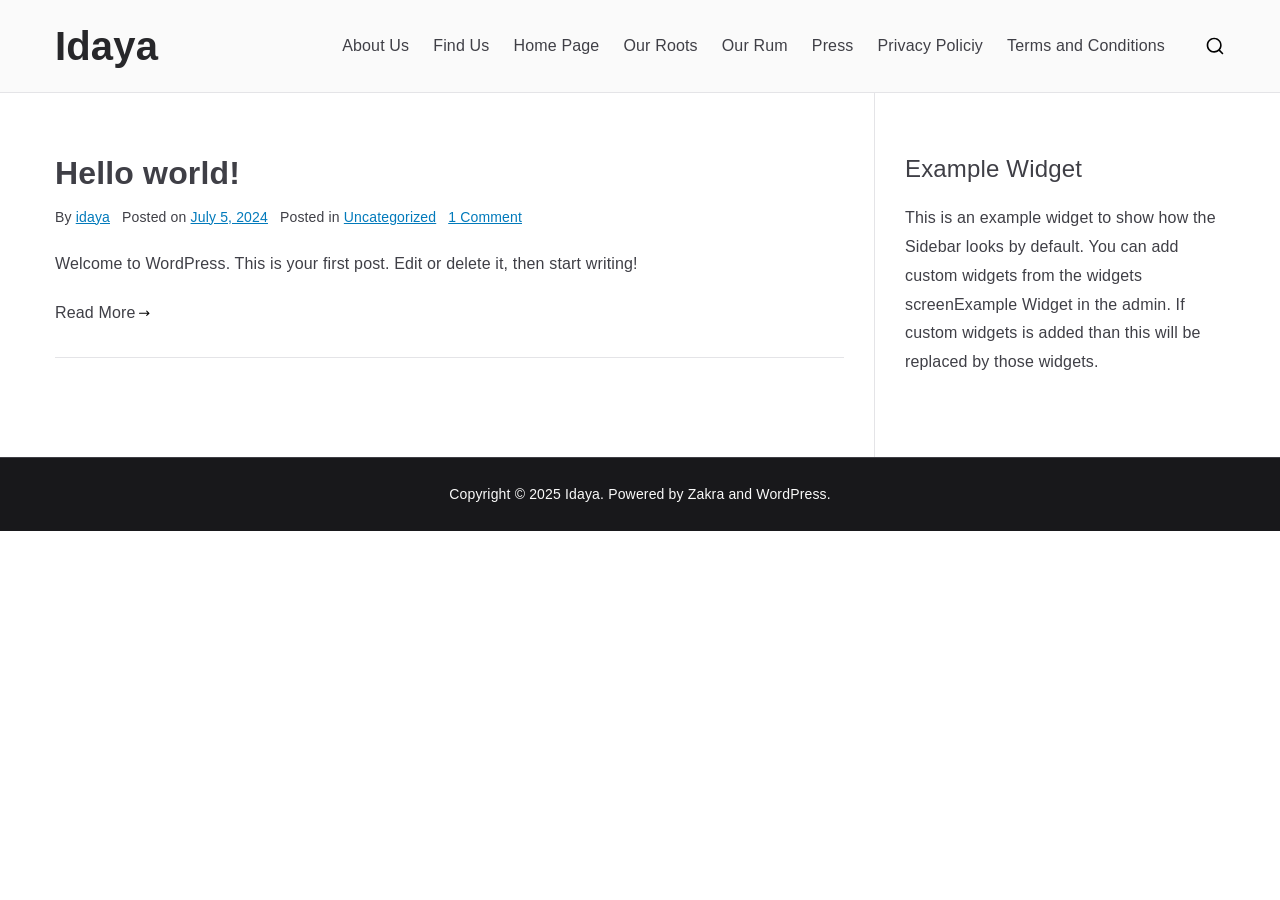
==== index.html @ 90c89a73 "Add files via upload" ====
<!DOCTYPE html>
<html lang="en-US">
		
	<head>

				<meta charset="UTF-8">
		<meta name="viewport" content="width=device-width, initial-scale=1">
		<link rel="profile" href="http://gmpg.org/xfn/11">
		
		<title>Idaya</title>
<meta name="robots" content="max-image-preview:large">
<link rel="alternate" type="application/rss+xml" title="Idaya &raquo; Feed" href="/feed/">
<link rel="alternate" type="application/rss+xml" title="Idaya &raquo; Comments Feed" href="/comments/feed/">
<script type="text/javascript">
/* <![CDATA[ */
window._wpemojiSettings = {"baseUrl":"https:\/\/s.w.org\/images\/core\/emoji\/15.0.3\/72x72\/","ext":".png","svgUrl":"https:\/\/s.w.org\/images\/core\/emoji\/15.0.3\/svg\/","svgExt":".svg","source":{"concatemoji":"\/wp-includes\/js\/wp-emoji-release.min.js?ver=6.5.5"}};
/*! This file is auto-generated */
!function(i,n){var o,s,e;function c(e){try{var t={supportTests:e,timestamp:(new Date).valueOf()};sessionStorage.setItem(o,JSON.stringify(t))}catch(e){}}function p(e,t,n){e.clearRect(0,0,e.canvas.width,e.canvas.height),e.fillText(t,0,0);var t=new Uint32Array(e.getImageData(0,0,e.canvas.width,e.canvas.height).data),r=(e.clearRect(0,0,e.canvas.width,e.canvas.height),e.fillText(n,0,0),new Uint32Array(e.getImageData(0,0,e.canvas.width,e.canvas.height).data));return t.every(function(e,t){return e===r[t]})}function u(e,t,n){switch(t){case"flag":return n(e,"🏳️‍⚧️","🏳️​⚧️")?!1:!n(e,"🇺🇳","🇺​🇳")&&!n(e,"🏴󠁧󠁢󠁥󠁮󠁧󠁿","🏴​󠁧​󠁢​󠁥​󠁮​󠁧​󠁿");case"emoji":return!n(e,"🐦‍⬛","🐦​⬛")}return!1}function f(e,t,n){var r="undefined"!=typeof WorkerGlobalScope&&self instanceof WorkerGlobalScope?new OffscreenCanvas(300,150):i.createElement("canvas"),a=r.getContext("2d",{willReadFrequently:!0}),o=(a.textBaseline="top",a.font="600 32px Arial",{});return e.forEach(function(e){o[e]=t(a,e,n)}),o}function t(e){var t=i.createElement("script");t.src=e,t.defer=!0,i.head.appendChild(t)}"undefined"!=typeof Promise&&(o="wpEmojiSettingsSupports",s=["flag","emoji"],n.supports={everything:!0,everythingExceptFlag:!0},e=new Promise(function(e){i.addEventListener("DOMContentLoaded",e,{once:!0})}),new Promise(function(t){var n=function(){try{var e=JSON.parse(sessionStorage.getItem(o));if("object"==typeof e&&"number"==typeof e.timestamp&&(new Date).valueOf()<e.timestamp+604800&&"object"==typeof e.supportTests)return e.supportTests}catch(e){}return null}();if(!n){if("undefined"!=typeof Worker&&"undefined"!=typeof OffscreenCanvas&&"undefined"!=typeof URL&&URL.createObjectURL&&"undefined"!=typeof Blob)try{var e="postMessage("+f.toString()+"("+[JSON.stringify(s),u.toString(),p.toString()].join(",")+"));",r=new Blob([e],{type:"text/javascript"}),a=new Worker(URL.createObjectURL(r),{name:"wpTestEmojiSupports"});return void(a.onmessage=function(e){c(n=e.data),a.terminate(),t(n)})}catch(e){}c(n=f(s,u,p))}t(n)}).then(function(e){for(var t in e)n.supports[t]=e[t],n.supports.everything=n.supports.everything&&n.supports[t],"flag"!==t&&(n.supports.everythingExceptFlag=n.supports.everythingExceptFlag&&n.supports[t]);n.supports.everythingExceptFlag=n.supports.everythingExceptFlag&&!n.supports.flag,n.DOMReady=!1,n.readyCallback=function(){n.DOMReady=!0}}).then(function(){return e}).then(function(){var e;n.supports.everything||(n.readyCallback(),(e=n.source||{}).concatemoji?t(e.concatemoji):e.wpemoji&&e.twemoji&&(t(e.twemoji),t(e.wpemoji)))}))}((window,document),window._wpemojiSettings);
/* ]]> */
</script>
<style id="wp-emoji-styles-inline-css" type="text/css">img.wp-smiley, img.emoji {
		display: inline !important;
		border: none !important;
		box-shadow: none !important;
		height: 1em !important;
		width: 1em !important;
		margin: 0 0.07em !important;
		vertical-align: -0.1em !important;
		background: none !important;
		padding: 0 !important;
	}</style>
<link rel="stylesheet" id="wp-block-library-css" href="/wp-includes/css/dist/block-library/style.min.css?ver=6.5.5" type="text/css" media="all">
<style id="wp-block-library-theme-inline-css" type="text/css">.wp-block-audio figcaption{color:#555;font-size:13px;text-align:center}.is-dark-theme .wp-block-audio figcaption{color:#ffffffa6}.wp-block-audio{margin:0 0 1em}.wp-block-code{border:1px solid #ccc;border-radius:4px;font-family:Menlo,Consolas,monaco,monospace;padding:.8em 1em}.wp-block-embed figcaption{color:#555;font-size:13px;text-align:center}.is-dark-theme .wp-block-embed figcaption{color:#ffffffa6}.wp-block-embed{margin:0 0 1em}.blocks-gallery-caption{color:#555;font-size:13px;text-align:center}.is-dark-theme .blocks-gallery-caption{color:#ffffffa6}.wp-block-image figcaption{color:#555;font-size:13px;text-align:center}.is-dark-theme .wp-block-image figcaption{color:#ffffffa6}.wp-block-image{margin:0 0 1em}.wp-block-pullquote{border-bottom:4px solid;border-top:4px solid;color:currentColor;margin-bottom:1.75em}.wp-block-pullquote cite,.wp-block-pullquote footer,.wp-block-pullquote__citation{color:currentColor;font-size:.8125em;font-style:normal;text-transform:uppercase}.wp-block-quote{border-left:.25em solid;margin:0 0 1.75em;padding-left:1em}.wp-block-quote cite,.wp-block-quote footer{color:currentColor;font-size:.8125em;font-style:normal;position:relative}.wp-block-quote.has-text-align-right{border-left:none;border-right:.25em solid;padding-left:0;padding-right:1em}.wp-block-quote.has-text-align-center{border:none;padding-left:0}.wp-block-quote.is-large,.wp-block-quote.is-style-large,.wp-block-quote.is-style-plain{border:none}.wp-block-search .wp-block-search__label{font-weight:700}.wp-block-search__button{border:1px solid #ccc;padding:.375em .625em}:where(.wp-block-group.has-background){padding:1.25em 2.375em}.wp-block-separator.has-css-opacity{opacity:.4}.wp-block-separator{border:none;border-bottom:2px solid;margin-left:auto;margin-right:auto}.wp-block-separator.has-alpha-channel-opacity{opacity:1}.wp-block-separator:not(.is-style-wide):not(.is-style-dots){width:100px}.wp-block-separator.has-background:not(.is-style-dots){border-bottom:none;height:1px}.wp-block-separator.has-background:not(.is-style-wide):not(.is-style-dots){height:2px}.wp-block-table{margin:0 0 1em}.wp-block-table td,.wp-block-table th{word-break:normal}.wp-block-table figcaption{color:#555;font-size:13px;text-align:center}.is-dark-theme .wp-block-table figcaption{color:#ffffffa6}.wp-block-video figcaption{color:#555;font-size:13px;text-align:center}.is-dark-theme .wp-block-video figcaption{color:#ffffffa6}.wp-block-video{margin:0 0 1em}.wp-block-template-part.has-background{margin-bottom:0;margin-top:0;padding:1.25em 2.375em}</style>
<style id="global-styles-inline-css" type="text/css">body{--wp--preset--color--black: #000000;--wp--preset--color--cyan-bluish-gray: #abb8c3;--wp--preset--color--white: #ffffff;--wp--preset--color--pale-pink: #f78da7;--wp--preset--color--vivid-red: #cf2e2e;--wp--preset--color--luminous-vivid-orange: #ff6900;--wp--preset--color--luminous-vivid-amber: #fcb900;--wp--preset--color--light-green-cyan: #7bdcb5;--wp--preset--color--vivid-green-cyan: #00d084;--wp--preset--color--pale-cyan-blue: #8ed1fc;--wp--preset--color--vivid-cyan-blue: #0693e3;--wp--preset--color--vivid-purple: #9b51e0;--wp--preset--gradient--vivid-cyan-blue-to-vivid-purple: linear-gradient(135deg,rgba(6,147,227,1) 0%,rgb(155,81,224) 100%);--wp--preset--gradient--light-green-cyan-to-vivid-green-cyan: linear-gradient(135deg,rgb(122,220,180) 0%,rgb(0,208,130) 100%);--wp--preset--gradient--luminous-vivid-amber-to-luminous-vivid-orange: linear-gradient(135deg,rgba(252,185,0,1) 0%,rgba(255,105,0,1) 100%);--wp--preset--gradient--luminous-vivid-orange-to-vivid-red: linear-gradient(135deg,rgba(255,105,0,1) 0%,rgb(207,46,46) 100%);--wp--preset--gradient--very-light-gray-to-cyan-bluish-gray: linear-gradient(135deg,rgb(238,238,238) 0%,rgb(169,184,195) 100%);--wp--preset--gradient--cool-to-warm-spectrum: linear-gradient(135deg,rgb(74,234,220) 0%,rgb(151,120,209) 20%,rgb(207,42,186) 40%,rgb(238,44,130) 60%,rgb(251,105,98) 80%,rgb(254,248,76) 100%);--wp--preset--gradient--blush-light-purple: linear-gradient(135deg,rgb(255,206,236) 0%,rgb(152,150,240) 100%);--wp--preset--gradient--blush-bordeaux: linear-gradient(135deg,rgb(254,205,165) 0%,rgb(254,45,45) 50%,rgb(107,0,62) 100%);--wp--preset--gradient--luminous-dusk: linear-gradient(135deg,rgb(255,203,112) 0%,rgb(199,81,192) 50%,rgb(65,88,208) 100%);--wp--preset--gradient--pale-ocean: linear-gradient(135deg,rgb(255,245,203) 0%,rgb(182,227,212) 50%,rgb(51,167,181) 100%);--wp--preset--gradient--electric-grass: linear-gradient(135deg,rgb(202,248,128) 0%,rgb(113,206,126) 100%);--wp--preset--gradient--midnight: linear-gradient(135deg,rgb(2,3,129) 0%,rgb(40,116,252) 100%);--wp--preset--font-size--small: 13px;--wp--preset--font-size--medium: 20px;--wp--preset--font-size--large: 36px;--wp--preset--font-size--x-large: 42px;--wp--preset--spacing--20: 0.44rem;--wp--preset--spacing--30: 0.67rem;--wp--preset--spacing--40: 1rem;--wp--preset--spacing--50: 1.5rem;--wp--preset--spacing--60: 2.25rem;--wp--preset--spacing--70: 3.38rem;--wp--preset--spacing--80: 5.06rem;--wp--preset--shadow--natural: 6px 6px 9px rgba(0, 0, 0, 0.2);--wp--preset--shadow--deep: 12px 12px 50px rgba(0, 0, 0, 0.4);--wp--preset--shadow--sharp: 6px 6px 0px rgba(0, 0, 0, 0.2);--wp--preset--shadow--outlined: 6px 6px 0px -3px rgba(255, 255, 255, 1), 6px 6px rgba(0, 0, 0, 1);--wp--preset--shadow--crisp: 6px 6px 0px rgba(0, 0, 0, 1);}body { margin: 0;--wp--style--global--content-size: 760px;--wp--style--global--wide-size: 1160px; }.wp-site-blocks > .alignleft { float: left; margin-right: 2em; }.wp-site-blocks > .alignright { float: right; margin-left: 2em; }.wp-site-blocks > .aligncenter { justify-content: center; margin-left: auto; margin-right: auto; }:where(.wp-site-blocks) > * { margin-block-start: 24px; margin-block-end: 0; }:where(.wp-site-blocks) > :first-child:first-child { margin-block-start: 0; }:where(.wp-site-blocks) > :last-child:last-child { margin-block-end: 0; }body { --wp--style--block-gap: 24px; }:where(body .is-layout-flow)  > :first-child:first-child{margin-block-start: 0;}:where(body .is-layout-flow)  > :last-child:last-child{margin-block-end: 0;}:where(body .is-layout-flow)  > *{margin-block-start: 24px;margin-block-end: 0;}:where(body .is-layout-constrained)  > :first-child:first-child{margin-block-start: 0;}:where(body .is-layout-constrained)  > :last-child:last-child{margin-block-end: 0;}:where(body .is-layout-constrained)  > *{margin-block-start: 24px;margin-block-end: 0;}:where(body .is-layout-flex) {gap: 24px;}:where(body .is-layout-grid) {gap: 24px;}body .is-layout-flow > .alignleft{float: left;margin-inline-start: 0;margin-inline-end: 2em;}body .is-layout-flow > .alignright{float: right;margin-inline-start: 2em;margin-inline-end: 0;}body .is-layout-flow > .aligncenter{margin-left: auto !important;margin-right: auto !important;}body .is-layout-constrained > .alignleft{float: left;margin-inline-start: 0;margin-inline-end: 2em;}body .is-layout-constrained > .alignright{float: right;margin-inline-start: 2em;margin-inline-end: 0;}body .is-layout-constrained > .aligncenter{margin-left: auto !important;margin-right: auto !important;}body .is-layout-constrained > :where(:not(.alignleft):not(.alignright):not(.alignfull)){max-width: var(--wp--style--global--content-size);margin-left: auto !important;margin-right: auto !important;}body .is-layout-constrained > .alignwide{max-width: var(--wp--style--global--wide-size);}body .is-layout-flex{display: flex;}body .is-layout-flex{flex-wrap: wrap;align-items: center;}body .is-layout-flex > *{margin: 0;}body .is-layout-grid{display: grid;}body .is-layout-grid > *{margin: 0;}body{padding-top: 0px;padding-right: 0px;padding-bottom: 0px;padding-left: 0px;}a:where(:not(.wp-element-button)){text-decoration: underline;}.wp-element-button, .wp-block-button__link{background-color: #32373c;border-width: 0;color: #fff;font-family: inherit;font-size: inherit;line-height: inherit;padding: calc(0.667em + 2px) calc(1.333em + 2px);text-decoration: none;}.has-black-color{color: var(--wp--preset--color--black) !important;}.has-cyan-bluish-gray-color{color: var(--wp--preset--color--cyan-bluish-gray) !important;}.has-white-color{color: var(--wp--preset--color--white) !important;}.has-pale-pink-color{color: var(--wp--preset--color--pale-pink) !important;}.has-vivid-red-color{color: var(--wp--preset--color--vivid-red) !important;}.has-luminous-vivid-orange-color{color: var(--wp--preset--color--luminous-vivid-orange) !important;}.has-luminous-vivid-amber-color{color: var(--wp--preset--color--luminous-vivid-amber) !important;}.has-light-green-cyan-color{color: var(--wp--preset--color--light-green-cyan) !important;}.has-vivid-green-cyan-color{color: var(--wp--preset--color--vivid-green-cyan) !important;}.has-pale-cyan-blue-color{color: var(--wp--preset--color--pale-cyan-blue) !important;}.has-vivid-cyan-blue-color{color: var(--wp--preset--color--vivid-cyan-blue) !important;}.has-vivid-purple-color{color: var(--wp--preset--color--vivid-purple) !important;}.has-black-background-color{background-color: var(--wp--preset--color--black) !important;}.has-cyan-bluish-gray-background-color{background-color: var(--wp--preset--color--cyan-bluish-gray) !important;}.has-white-background-color{background-color: var(--wp--preset--color--white) !important;}.has-pale-pink-background-color{background-color: var(--wp--preset--color--pale-pink) !important;}.has-vivid-red-background-color{background-color: var(--wp--preset--color--vivid-red) !important;}.has-luminous-vivid-orange-background-color{background-color: var(--wp--preset--color--luminous-vivid-orange) !important;}.has-luminous-vivid-amber-background-color{background-color: var(--wp--preset--color--luminous-vivid-amber) !important;}.has-light-green-cyan-background-color{background-color: var(--wp--preset--color--light-green-cyan) !important;}.has-vivid-green-cyan-background-color{background-color: var(--wp--preset--color--vivid-green-cyan) !important;}.has-pale-cyan-blue-background-color{background-color: var(--wp--preset--color--pale-cyan-blue) !important;}.has-vivid-cyan-blue-background-color{background-color: var(--wp--preset--color--vivid-cyan-blue) !important;}.has-vivid-purple-background-color{background-color: var(--wp--preset--color--vivid-purple) !important;}.has-black-border-color{border-color: var(--wp--preset--color--black) !important;}.has-cyan-bluish-gray-border-color{border-color: var(--wp--preset--color--cyan-bluish-gray) !important;}.has-white-border-color{border-color: var(--wp--preset--color--white) !important;}.has-pale-pink-border-color{border-color: var(--wp--preset--color--pale-pink) !important;}.has-vivid-red-border-color{border-color: var(--wp--preset--color--vivid-red) !important;}.has-luminous-vivid-orange-border-color{border-color: var(--wp--preset--color--luminous-vivid-orange) !important;}.has-luminous-vivid-amber-border-color{border-color: var(--wp--preset--color--luminous-vivid-amber) !important;}.has-light-green-cyan-border-color{border-color: var(--wp--preset--color--light-green-cyan) !important;}.has-vivid-green-cyan-border-color{border-color: var(--wp--preset--color--vivid-green-cyan) !important;}.has-pale-cyan-blue-border-color{border-color: var(--wp--preset--color--pale-cyan-blue) !important;}.has-vivid-cyan-blue-border-color{border-color: var(--wp--preset--color--vivid-cyan-blue) !important;}.has-vivid-purple-border-color{border-color: var(--wp--preset--color--vivid-purple) !important;}.has-vivid-cyan-blue-to-vivid-purple-gradient-background{background: var(--wp--preset--gradient--vivid-cyan-blue-to-vivid-purple) !important;}.has-light-green-cyan-to-vivid-green-cyan-gradient-background{background: var(--wp--preset--gradient--light-green-cyan-to-vivid-green-cyan) !important;}.has-luminous-vivid-amber-to-luminous-vivid-orange-gradient-background{background: var(--wp--preset--gradient--luminous-vivid-amber-to-luminous-vivid-orange) !important;}.has-luminous-vivid-orange-to-vivid-red-gradient-background{background: var(--wp--preset--gradient--luminous-vivid-orange-to-vivid-red) !important;}.has-very-light-gray-to-cyan-bluish-gray-gradient-background{background: var(--wp--preset--gradient--very-light-gray-to-cyan-bluish-gray) !important;}.has-cool-to-warm-spectrum-gradient-background{background: var(--wp--preset--gradient--cool-to-warm-spectrum) !important;}.has-blush-light-purple-gradient-background{background: var(--wp--preset--gradient--blush-light-purple) !important;}.has-blush-bordeaux-gradient-background{background: var(--wp--preset--gradient--blush-bordeaux) !important;}.has-luminous-dusk-gradient-background{background: var(--wp--preset--gradient--luminous-dusk) !important;}.has-pale-ocean-gradient-background{background: var(--wp--preset--gradient--pale-ocean) !important;}.has-electric-grass-gradient-background{background: var(--wp--preset--gradient--electric-grass) !important;}.has-midnight-gradient-background{background: var(--wp--preset--gradient--midnight) !important;}.has-small-font-size{font-size: var(--wp--preset--font-size--small) !important;}.has-medium-font-size{font-size: var(--wp--preset--font-size--medium) !important;}.has-large-font-size{font-size: var(--wp--preset--font-size--large) !important;}.has-x-large-font-size{font-size: var(--wp--preset--font-size--x-large) !important;}
.wp-block-navigation a:where(:not(.wp-element-button)){color: inherit;}
.wp-block-pullquote{font-size: 1.5em;line-height: 1.6;}</style>
<link rel="stylesheet" id="font-awesome-all-css" href="/wp-content/themes/zakra/assets/lib/font-awesome/css/all.min.css?ver=6.2.4" type="text/css" media="all">
<link rel="stylesheet" id="font-awesome-solid-css" href="/wp-content/themes/zakra/assets/lib/font-awesome/css/solid.min.css?ver=6.2.4" type="text/css" media="all">
<link rel="stylesheet" id="font-awesome-4-css" href="/wp-content/themes/zakra/assets/lib/font-awesome/css/font-awesome.min.css?ver=4.7.0" type="text/css" media="all">
<link rel="stylesheet" id="zakra-style-css" href="/wp-content/themes/zakra/style.css?ver=6.5.5" type="text/css" media="all">
<style id="zakra-style-inline-css" type="text/css">@media screen and (min-width: 768px) {.zak-primary{width:70%;}}.zak-footer-bar{color:#fafafa;}</style>
<link rel="https://api.w.org/" href="/wp-json/">
<link rel="EditURI" type="application/rsd+xml" title="RSD" href="/xmlrpc.php?rsd">
<meta name="generator" content="WordPress 6.5.5">

		<style type="text/css"></style>

		
	</head>

<body class="home blog hfeed zak-site-layout--right zak-container--wide zak-content-area--bordered has-page-header has-breadcrumbs">


		<div id="page" class="zak-site">
				<a class="skip-link screen-reader-text" href="#zak-content">Skip to content</a>
		
		<header id="zak-masthead" class="zak-header zak-layout-1 zak-layout-1-style-1">
		
			
					<div class="zak-main-header">
			<div class="zak-container">
				<div class="zak-row">
		
	<div class="zak-header-col zak-header-col--1">

		
<div class="site-branding">
		<div class="site-info-wrap">
		
		<h1 class="site-title ">
		<a href="/" rel="home">Idaya</a>
	</h1>


	</div>
</div>
<!-- .site-branding -->

	</div> <!-- /.zak-header__block--one -->


	<div class="zak-header-col zak-header-col--2">

					
<nav id="zak-primary-nav" class="zak-main-nav main-navigation zak-primary-nav zak-layout-1 zak-layout-1-style-1">
	<ul id="zak-primary-menu" class="zak-primary-menu">
<li class=""><a href="/about-us/">About Us</a></li>
<li class=""><a href="/find-us-2/">Find Us</a></li>
<li class=""><a href="/home-page/">Home Page</a></li>
<li class=""><a href="/our-roots/">Our Roots</a></li>
<li class=""><a href="/our-rum/">Our Rum</a></li>
<li class=""><a href="/press/">Press</a></li>
<li class=""><a href="/privacy-policiy/">Privacy Policiy</a></li>
<li class=""><a href="/terms-and-conditions/">Terms and Conditions</a></li>
</ul></nav><!-- #zak-primary-nav -->


	<div class="zak-header-actions zak-header-actions--desktop">

		<div class="zak-header-action zak-header-search">
    <a href="#" class="zak-header-search__toggle">
        <svg class="zak-icon zakra-icon--magnifying-glass" xmlns="http://www.w3.org/2000/svg" viewbox="0 0 24 24"><path d="M21 22c-.3 0-.5-.1-.7-.3L16.6 18c-1.5 1.2-3.5 2-5.6 2-5 0-9-4-9-9s4-9 9-9 9 4 9 9c0 2.1-.7 4.1-2 5.6l3.7 3.7c.4.4.4 1 0 1.4-.2.2-.4.3-.7.3zM11 4c-3.9 0-7 3.1-7 7s3.1 7 7 7c1.9 0 3.6-.8 4.9-2 0 0 0-.1.1-.1s0 0 .1-.1c1.2-1.3 2-3 2-4.9C18 7.1 14.9 4 11 4z"></path></svg>    </a>
    
<div class="zak-search-container">
<form role="search" method="get" class="zak-search-form" action="/">
	<label class="zak-search-field-label">
		<div class="zak-icon--search">

			<svg class="zak-icon zakra-icon--magnifying-glass" xmlns="http://www.w3.org/2000/svg" viewbox="0 0 24 24"><path d="M21 22c-.3 0-.5-.1-.7-.3L16.6 18c-1.5 1.2-3.5 2-5.6 2-5 0-9-4-9-9s4-9 9-9 9 4 9 9c0 2.1-.7 4.1-2 5.6l3.7 3.7c.4.4.4 1 0 1.4-.2.2-.4.3-.7.3zM11 4c-3.9 0-7 3.1-7 7s3.1 7 7 7c1.9 0 3.6-.8 4.9-2 0 0 0-.1.1-.1s0 0 .1-.1c1.2-1.3 2-3 2-4.9C18 7.1 14.9 4 11 4z"></path></svg>
		</div>

		<span class="screen-reader-text">Search for:</span>

		<input type="search" class="zak-search-field" placeholder="Type &amp; hit Enter &hellip;" value="" name="s" title="Search for:">
	</label>

	<input type="submit" class="zak-search-submit" value="Search">

	</form>
<button class="zak-icon--close" role="button">
</button>
</div>
</div>

			</div> <!-- #zak-header-actions -->

	

<div class="zak-toggle-menu ">

	
	<button class="zak-menu-toggle" aria-label="Primary Menu">

		<svg class="zak-icon zakra-icon--magnifying-glass-bars" xmlns="http://www.w3.org/2000/svg" viewbox="0 0 24 24"><path d="M17 20H3a1 1 0 0 1 0-2h14a1 1 0 0 1 0 2Zm4-2a1 1 0 0 1-.71-.29L18 15.4a6.29 6.29 0 0 1-10-5A6.43 6.43 0 0 1 14.3 4a6.31 6.31 0 0 1 6.3 6.3 6.22 6.22 0 0 1-1.2 3.7l2.31 2.3a1 1 0 0 1 0 1.42A1 1 0 0 1 21 18ZM14.3 6a4.41 4.41 0 0 0-4.3 4.4 4.25 4.25 0 0 0 4.3 4.2 4.36 4.36 0 0 0 4.3-4.3A4.36 4.36 0 0 0 14.3 6ZM6 14H3a1 1 0 0 1 0-2h3a1 1 0 0 1 0 2Zm0-6H3a1 1 0 0 1 0-2h3a1 1 0 0 1 0 2Z"></path></svg>
	</button> <!-- /.zak-menu-toggle -->

	<nav id="zak-mobile-nav" class="zak-main-nav zak-mobile-nav">

		<div class="zak-mobile-nav__header">
							
<div class="zak-search-container">
<form role="search" method="get" class="zak-search-form" action="/">
	<label class="zak-search-field-label">
		<div class="zak-icon--search">

			<svg class="zak-icon zakra-icon--magnifying-glass" xmlns="http://www.w3.org/2000/svg" viewbox="0 0 24 24"><path d="M21 22c-.3 0-.5-.1-.7-.3L16.6 18c-1.5 1.2-3.5 2-5.6 2-5 0-9-4-9-9s4-9 9-9 9 4 9 9c0 2.1-.7 4.1-2 5.6l3.7 3.7c.4.4.4 1 0 1.4-.2.2-.4.3-.7.3zM11 4c-3.9 0-7 3.1-7 7s3.1 7 7 7c1.9 0 3.6-.8 4.9-2 0 0 0-.1.1-.1s0 0 .1-.1c1.2-1.3 2-3 2-4.9C18 7.1 14.9 4 11 4z"></path></svg>
		</div>

		<span class="screen-reader-text">Search for:</span>

		<input type="search" class="zak-search-field" placeholder="Type &amp; hit Enter &hellip;" value="" name="s" title="Search for:">
	</label>

	<input type="submit" class="zak-search-submit" value="Search">

	</form>
<button class="zak-icon--close" role="button">
</button>
</div>
			
			<!-- Mobile nav close icon. -->
			<button id="zak-mobile-nav-close" class="zak-mobile-nav-close" aria-label="Close Button">
				<svg class="zak-icon zakra-icon--x-mark" xmlns="http://www.w3.org/2000/svg" viewbox="0 0 24 24"><path d="m14 12 7.6-7.6c.6-.6.6-1.5 0-2-.6-.6-1.5-.6-2 0L12 10 4.4 2.4c-.6-.6-1.5-.6-2 0s-.6 1.5 0 2L10 12l-7.6 7.6c-.6.6-.6 1.5 0 2 .3.3.6.4 1 .4s.7-.1 1-.4L12 14l7.6 7.6c.3.3.6.4 1 .4s.7-.1 1-.4c.6-.6.6-1.5 0-2L14 12z"></path></svg>			</button>
		</div> <!-- /.zak-mobile-nav__header -->

		<ul id="zak-mobile-menu" class="zak-mobile-menu">
<li class=""><a href="/about-us/">About Us</a></li>
<li class=""><a href="/find-us-2/">Find Us</a></li>
<li class=""><a href="/home-page/">Home Page</a></li>
<li class=""><a href="/our-roots/">Our Roots</a></li>
<li class=""><a href="/our-rum/">Our Rum</a></li>
<li class=""><a href="/press/">Press</a></li>
<li class=""><a href="/privacy-policiy/">Privacy Policiy</a></li>
<li class=""><a href="/terms-and-conditions/">Terms and Conditions</a></li>
</ul>
			<div class="zak-mobile-menu-label">
							</div>

		
	</nav> <!-- /#zak-mobile-nav-->

</div> <!-- /.zak-toggle-menu -->

				</div> <!-- /.zak-header__block-two -->

				</div> <!-- /.zak-row -->
			</div> <!-- /.zak-container -->
		</div> <!-- /.zak-main-header -->
		

				</header><!-- #zak-masthead -->
		

		<div id="zak-content" class="zak-content">
					<div class="zak-container">
				<div class="zak-row">
		
	<main id="zak-primary" class="zak-primary">
		
		
			<div class="zak-posts">

				
<article id="post-1" class="zak-style-1 post-1 post type-post status-publish format-standard hentry category-uncategorized zak-post">

	<div class="zak-post-content">
	<header class="zak-entry-header">
		<h2 class="entry-title"><a href="/2024/07/05/hello-world/" rel="bookmark">Hello world!</a></h2>	</header> <!-- .zak-entry-header -->
	<div class="zak-entry-meta">
		<span class="zak-byline"> By <span class="author vcard"><a class="url fn n" href="/author/idaya/">idaya</a></span></span><span class="zak-posted-on">Posted on <a href="/2024/07/05/hello-world/" rel="bookmark"><time class="entry-date published updated" datetime="2024-07-05T10:52:49+00:00">July 5, 2024</time></a></span><span class="zak-cat-links">Posted in <a href="/category/uncategorized/" rel="category tag">Uncategorized</a></span><span class="zak-comments-link"><a href="/2024/07/05/hello-world/#comments">1 Comment<span class="screen-reader-text"> on Hello world!</span></a></span>	</div> <!-- .zak-entry-meta -->

<div class="zak-entry-summary">
		<p>Welcome to WordPress. This is your first post. Edit or delete it, then start writing!</p>

</div>
<!-- .zak-entry-summary -->
		<div class="zak-entry-footer zak-layout-1 zak-alignment-style-1">

			<a href="/2024/07/05/hello-world/" class="entry-button">

				Read More				<svg class="zak-icon zakra-icon--arrow-right-long" xmlns="http://www.w3.org/2000/svg" viewbox="0 0 24 24"><path d="M21.92 12.38a1 1 0 0 0 0-.76 1 1 0 0 0-.21-.33L17.42 7A1 1 0 0 0 16 8.42L18.59 11H2.94a1 1 0 1 0 0 2h15.65L16 15.58A1 1 0 0 0 16 17a1 1 0 0 0 1.41 0l4.29-4.28a1 1 0 0 0 .22-.34Z"></path></svg>
			</a>
		</div> <!-- /.zak-entry-footer -->
		
</div>

</article><!-- #post-1 -->

			</div> <!-- /.zak-posts -->

			
			</main> <!-- /.zak-primary -->


<aside id="zak-secondary" class="zak-secondary ">
		<aside class="widget widget_text"><h3 class="zak-widget-title"><span>Example Widget</span></h3>			<div class="textwidget">
<p>This is an example widget to show how the  Sidebar looks by default. You can add custom widgets from the widgets screenExample Widget in the admin. If custom widgets is added than this will be replaced by those widgets.</p>
</div>
		</aside>
</aside><!-- .zak-secondary -->

					</div> <!-- /.row -->
			</div> <!-- /.zak-container-->
		</div> <!-- /#zak-content-->
		
			<footer id="zak-footer" class="zak-footer ">
		
		
		
<div class="zak-footer-bar zak-style-2">
	<div class="zak-container">
		<div class="zak-row">
			<div class="zak-footer-bar__1">

				Copyright &copy; 2025 <a href="/" title="Idaya">Idaya</a>. Powered by <a href="https://zakratheme.com/" target="_blank" title="Zakra" rel="nofollow">Zakra</a> and <a href="https://wordpress.org/" target="_blank" title="WordPress" rel="nofollow">WordPress</a>.
			</div> <!-- /.zak-footer-bar__1 -->

					</div> <!-- /.zak-row-->
	</div> <!-- /.zak-container-->
</div> <!-- /.zak-site-footer-bar -->

			</footer><!-- #zak-footer -->
		
		</div>
<!-- #page -->
		
<a href="#" id="zak-scroll-to-top" class="zak-scroll-to-top">
	
		<svg class="zak-icon zakra-icon--chevron-up" xmlns="http://www.w3.org/2000/svg" viewbox="0 0 24 24"><path d="M21 17.5c-.3 0-.5-.1-.7-.3L12 8.9l-8.3 8.3c-.4.4-1 .4-1.4 0s-.4-1 0-1.4l9-9c.4-.4 1-.4 1.4 0l9 9c.4.4.4 1 0 1.4-.2.2-.4.3-.7.3z"></path></svg>		<span class="screen-reader-text">Scroll to top</span>

	
</a>

<div class="zak-overlay-wrapper"></div>

<script type="text/javascript" src="/wp-content/themes/zakra/assets/js/navigation.min.js?ver=3.0.18" id="zakra-navigation-js"></script>
<script type="text/javascript" src="/wp-content/themes/zakra/assets/js/skip-link-focus-fix.min.js?ver=3.0.18" id="zakra-skip-link-focus-fix-js"></script>
<script type="text/javascript" src="/wp-content/themes/zakra/assets/js/zakra-custom.min.js?ver=3.0.18" id="zakra-custom-js"></script>

</body>
</html>
---- wp-includes/css/dist/block-library/style.min.css ----
@charset "UTF-8";.wp-block-archives{box-sizing:border-box}.wp-block-archives-dropdown label{display:block}.wp-block-avatar{line-height:0}.wp-block-avatar,.wp-block-avatar img{box-sizing:border-box}.wp-block-avatar.aligncenter{text-align:center}.wp-block-audio{box-sizing:border-box}.wp-block-audio figcaption{margin-bottom:1em;margin-top:.5em}.wp-block-audio audio{min-width:300px;width:100%}.wp-block-button__link{box-sizing:border-box;cursor:pointer;display:inline-block;text-align:center;word-break:break-word}.wp-block-button__link.aligncenter{text-align:center}.wp-block-button__link.alignright{text-align:right}:where(.wp-block-button__link){border-radius:9999px;box-shadow:none;padding:calc(.667em + 2px) calc(1.333em + 2px);text-decoration:none}.wp-block-button[style*=text-decoration] .wp-block-button__link{text-decoration:inherit}.wp-block-buttons>.wp-block-button.has-custom-width{max-width:none}.wp-block-buttons>.wp-block-button.has-custom-width .wp-block-button__link{width:100%}.wp-block-buttons>.wp-block-button.has-custom-font-size .wp-block-button__link{font-size:inherit}.wp-block-buttons>.wp-block-button.wp-block-button__width-25{width:calc(25% - var(--wp--style--block-gap, .5em)*.75)}.wp-block-buttons>.wp-block-button.wp-block-button__width-50{width:calc(50% - var(--wp--style--block-gap, .5em)*.5)}.wp-block-buttons>.wp-block-button.wp-block-button__width-75{width:calc(75% - var(--wp--style--block-gap, .5em)*.25)}.wp-block-buttons>.wp-block-button.wp-block-button__width-100{flex-basis:100%;width:100%}.wp-block-buttons.is-vertical>.wp-block-button.wp-block-button__width-25{width:25%}.wp-block-buttons.is-vertical>.wp-block-button.wp-block-button__width-50{width:50%}.wp-block-buttons.is-vertical>.wp-block-button.wp-block-button__width-75{width:75%}.wp-block-button.is-style-squared,.wp-block-button__link.wp-block-button.is-style-squared{border-radius:0}.wp-block-button.no-border-radius,.wp-block-button__link.no-border-radius{border-radius:0!important}.wp-block-button .wp-block-button__link:where(.is-style-outline),.wp-block-button:where(.is-style-outline)>.wp-block-button__link{border:2px solid;padding:.667em 1.333em}.wp-block-button .wp-block-button__link:where(.is-style-outline):not(.has-text-color),.wp-block-button:where(.is-style-outline)>.wp-block-button__link:not(.has-text-color){color:currentColor}.wp-block-button .wp-block-button__link:where(.is-style-outline):not(.has-background),.wp-block-button:where(.is-style-outline)>.wp-block-button__link:not(.has-background){background-color:initial;background-image:none}.wp-block-button .wp-block-button__link:where(.has-border-color){border-width:initial}.wp-block-button .wp-block-button__link:where([style*=border-top-color]){border-top-width:medium}.wp-block-button .wp-block-button__link:where([style*=border-right-color]){border-right-width:medium}.wp-block-button .wp-block-button__link:where([style*=border-bottom-color]){border-bottom-width:medium}.wp-block-button .wp-block-button__link:where([style*=border-left-color]){border-left-width:medium}.wp-block-button .wp-block-button__link:where([style*=border-style]){border-width:initial}.wp-block-button .wp-block-button__link:where([style*=border-top-style]){border-top-width:medium}.wp-block-button .wp-block-button__link:where([style*=border-right-style]){border-right-width:medium}.wp-block-button .wp-block-button__link:where([style*=border-bottom-style]){border-bottom-width:medium}.wp-block-button .wp-block-button__link:where([style*=border-left-style]){border-left-width:medium}.wp-block-buttons.is-vertical{flex-direction:column}.wp-block-buttons.is-vertical>.wp-block-button:last-child{margin-bottom:0}.wp-block-buttons>.wp-block-button{display:inline-block;margin:0}.wp-block-buttons.is-content-justification-left{justify-content:flex-start}.wp-block-buttons.is-content-justification-left.is-vertical{align-items:flex-start}.wp-block-buttons.is-content-justification-center{justify-content:center}.wp-block-buttons.is-content-justification-center.is-vertical{align-items:center}.wp-block-buttons.is-content-justification-right{justify-content:flex-end}.wp-block-buttons.is-content-justification-right.is-vertical{align-items:flex-end}.wp-block-buttons.is-content-justification-space-between{justify-content:space-between}.wp-block-buttons.aligncenter{text-align:center}.wp-block-buttons:not(.is-content-justification-space-between,.is-content-justification-right,.is-content-justification-left,.is-content-justification-center) .wp-block-button.aligncenter{margin-left:auto;margin-right:auto;width:100%}.wp-block-buttons[style*=text-decoration] .wp-block-button,.wp-block-buttons[style*=text-decoration] .wp-block-button__link{text-decoration:inherit}.wp-block-buttons.has-custom-font-size .wp-block-button__link{font-size:inherit}.wp-block-button.aligncenter,.wp-block-calendar{text-align:center}.wp-block-calendar td,.wp-block-calendar th{border:1px solid;padding:.25em}.wp-block-calendar th{font-weight:400}.wp-block-calendar caption{background-color:inherit}.wp-block-calendar table{border-collapse:collapse;width:100%}.wp-block-calendar table:where(:not(.has-text-color)){color:#40464d}.wp-block-calendar table:where(:not(.has-text-color)) td,.wp-block-calendar table:where(:not(.has-text-color)) th{border-color:#ddd}.wp-block-calendar table.has-background th{background-color:inherit}.wp-block-calendar table.has-text-color th{color:inherit}:where(.wp-block-calendar table:not(.has-background) th){background:#ddd}.wp-block-categories{box-sizing:border-box}.wp-block-categories.alignleft{margin-right:2em}.wp-block-categories.alignright{margin-left:2em}.wp-block-categories.wp-block-categories-dropdown.aligncenter{text-align:center}.wp-block-code{box-sizing:border-box}.wp-block-code code{display:block;font-family:inherit;overflow-wrap:break-word;white-space:pre-wrap}.wp-block-columns{align-items:normal!important;box-sizing:border-box;display:flex;flex-wrap:wrap!important}@media (min-width:782px){.wp-block-columns{flex-wrap:nowrap!important}}.wp-block-columns.are-vertically-aligned-top{align-items:flex-start}.wp-block-columns.are-vertically-aligned-center{align-items:center}.wp-block-columns.are-vertically-aligned-bottom{align-items:flex-end}@media (max-width:781px){.wp-block-columns:not(.is-not-stacked-on-mobile)>.wp-block-column{flex-basis:100%!important}}@media (min-width:782px){.wp-block-columns:not(.is-not-stacked-on-mobile)>.wp-block-column{flex-basis:0;flex-grow:1}.wp-block-columns:not(.is-not-stacked-on-mobile)>.wp-block-column[style*=flex-basis]{flex-grow:0}}.wp-block-columns.is-not-stacked-on-mobile{flex-wrap:nowrap!important}.wp-block-columns.is-not-stacked-on-mobile>.wp-block-column{flex-basis:0;flex-grow:1}.wp-block-columns.is-not-stacked-on-mobile>.wp-block-column[style*=flex-basis]{flex-grow:0}:where(.wp-block-columns){margin-bottom:1.75em}:where(.wp-block-columns.has-background){padding:1.25em 2.375em}.wp-block-column{flex-grow:1;min-width:0;overflow-wrap:break-word;word-break:break-word}.wp-block-column.is-vertically-aligned-top{align-self:flex-start}.wp-block-column.is-vertically-aligned-center{align-self:center}.wp-block-column.is-vertically-aligned-bottom{align-self:flex-end}.wp-block-column.is-vertically-aligned-stretch{align-self:stretch}.wp-block-column.is-vertically-aligned-bottom,.wp-block-column.is-vertically-aligned-center,.wp-block-column.is-vertically-aligned-top{width:100%}.wp-block-post-comments{box-sizing:border-box}.wp-block-post-comments .alignleft{float:left}.wp-block-post-comments .alignright{float:right}.wp-block-post-comments .navigation:after{clear:both;content:"";display:table}.wp-block-post-comments .commentlist{clear:both;list-style:none;margin:0;padding:0}.wp-block-post-comments .commentlist .comment{min-height:2.25em;padding-left:3.25em}.wp-block-post-comments .commentlist .comment p{font-size:1em;line-height:1.8;margin:1em 0}.wp-block-post-comments .commentlist .children{list-style:none;margin:0;padding:0}.wp-block-post-comments .comment-author{line-height:1.5}.wp-block-post-comments .comment-author .avatar{border-radius:1.5em;display:block;float:left;height:2.5em;margin-right:.75em;margin-top:.5em;width:2.5em}.wp-block-post-comments .comment-author cite{font-style:normal}.wp-block-post-comments .comment-meta{font-size:.875em;line-height:1.5}.wp-block-post-comments .comment-meta b{font-weight:400}.wp-block-post-comments .comment-meta .comment-awaiting-moderation{display:block;margin-bottom:1em;margin-top:1em}.wp-block-post-comments .comment-body .commentmetadata{font-size:.875em}.wp-block-post-comments .comment-form-author label,.wp-block-post-comments .comment-form-comment label,.wp-block-post-comments .comment-form-email label,.wp-block-post-comments .comment-form-url label{display:block;margin-bottom:.25em}.wp-block-post-comments .comment-form input:not([type=submit]):not([type=checkbox]),.wp-block-post-comments .comment-form textarea{box-sizing:border-box;display:block;width:100%}.wp-block-post-comments .comment-form-cookies-consent{display:flex;gap:.25em}.wp-block-post-comments .comment-form-cookies-consent #wp-comment-cookies-consent{margin-top:.35em}.wp-block-post-comments .comment-reply-title{margin-bottom:0}.wp-block-post-comments .comment-reply-title :where(small){font-size:var(--wp--preset--font-size--medium,smaller);margin-left:.5em}.wp-block-post-comments .reply{font-size:.875em;margin-bottom:1.4em}.wp-block-post-comments input:not([type=submit]),.wp-block-post-comments textarea{border:1px solid #949494;font-family:inherit;font-size:1em}.wp-block-post-comments input:not([type=submit]):not([type=checkbox]),.wp-block-post-comments textarea{padding:calc(.667em + 2px)}:where(.wp-block-post-comments input[type=submit]){border:none}.wp-block-comments-pagination>.wp-block-comments-pagination-next,.wp-block-comments-pagination>.wp-block-comments-pagination-numbers,.wp-block-comments-pagination>.wp-block-comments-pagination-previous{margin-bottom:.5em;margin-right:.5em}.wp-block-comments-pagination>.wp-block-comments-pagination-next:last-child,.wp-block-comments-pagination>.wp-block-comments-pagination-numbers:last-child,.wp-block-comments-pagination>.wp-block-comments-pagination-previous:last-child{margin-right:0}.wp-block-comments-pagination .wp-block-comments-pagination-previous-arrow{display:inline-block;margin-right:1ch}.wp-block-comments-pagination .wp-block-comments-pagination-previous-arrow:not(.is-arrow-chevron){transform:scaleX(1)}.wp-block-comments-pagination .wp-block-comments-pagination-next-arrow{display:inline-block;margin-left:1ch}.wp-block-comments-pagination .wp-block-comments-pagination-next-arrow:not(.is-arrow-chevron){transform:scaleX(1)}.wp-block-comments-pagination.aligncenter{justify-content:center}.wp-block-comment-template{box-sizing:border-box;list-style:none;margin-bottom:0;max-width:100%;padding:0}.wp-block-comment-template li{clear:both}.wp-block-comment-template ol{list-style:none;margin-bottom:0;max-width:100%;padding-left:2rem}.wp-block-comment-template.alignleft{float:left}.wp-block-comment-template.aligncenter{margin-left:auto;margin-right:auto;width:-moz-fit-content;width:fit-content}.wp-block-comment-template.alignright{float:right}.wp-block-cover,.wp-block-cover-image{align-items:center;background-position:50%;box-sizing:border-box;display:flex;justify-content:center;min-height:430px;overflow:hidden;overflow:clip;padding:1em;position:relative}.wp-block-cover .has-background-dim:not([class*=-background-color]),.wp-block-cover-image .has-background-dim:not([class*=-background-color]),.wp-block-cover-image.has-background-dim:not([class*=-background-color]),.wp-block-cover.has-background-dim:not([class*=-background-color]){background-color:#000}.wp-block-cover .has-background-dim.has-background-gradient,.wp-block-cover-image .has-background-dim.has-background-gradient{background-color:initial}.wp-block-cover-image.has-background-dim:before,.wp-block-cover.has-background-dim:before{background-color:inherit;content:""}.wp-block-cover .wp-block-cover__background,.wp-block-cover .wp-block-cover__gradient-background,.wp-block-cover-image .wp-block-cover__background,.wp-block-cover-image .wp-block-cover__gradient-background,.wp-block-cover-image.has-background-dim:not(.has-background-gradient):before,.wp-block-cover.has-background-dim:not(.has-background-gradient):before{bottom:0;left:0;opacity:.5;position:absolute;right:0;top:0;z-index:1}.wp-block-cover-image.has-background-dim.has-background-dim-10 .wp-block-cover__background,.wp-block-cover-image.has-background-dim.has-background-dim-10 .wp-block-cover__gradient-background,.wp-block-cover-image.has-background-dim.has-background-dim-10:not(.has-background-gradient):before,.wp-block-cover.has-background-dim.has-background-dim-10 .wp-block-cover__background,.wp-block-cover.has-background-dim.has-background-dim-10 .wp-block-cover__gradient-background,.wp-block-cover.has-background-dim.has-background-dim-10:not(.has-background-gradient):before{opacity:.1}.wp-block-cover-image.has-background-dim.has-background-dim-20 .wp-block-cover__background,.wp-block-cover-image.has-background-dim.has-background-dim-20 .wp-block-cover__gradient-background,.wp-block-cover-image.has-background-dim.has-background-dim-20:not(.has-background-gradient):before,.wp-block-cover.has-background-dim.has-background-dim-20 .wp-block-cover__background,.wp-block-cover.has-background-dim.has-background-dim-20 .wp-block-cover__gradient-background,.wp-block-cover.has-background-dim.has-background-dim-20:not(.has-background-gradient):before{opacity:.2}.wp-block-cover-image.has-background-dim.has-background-dim-30 .wp-block-cover__background,.wp-block-cover-image.has-background-dim.has-background-dim-30 .wp-block-cover__gradient-background,.wp-block-cover-image.has-background-dim.has-background-dim-30:not(.has-background-gradient):before,.wp-block-cover.has-background-dim.has-background-dim-30 .wp-block-cover__background,.wp-block-cover.has-background-dim.has-background-dim-30 .wp-block-cover__gradient-background,.wp-block-cover.has-background-dim.has-background-dim-30:not(.has-background-gradient):before{opacity:.3}.wp-block-cover-image.has-background-dim.has-background-dim-40 .wp-block-cover__background,.wp-block-cover-image.has-background-dim.has-background-dim-40 .wp-block-cover__gradient-background,.wp-block-cover-image.has-background-dim.has-background-dim-40:not(.has-background-gradient):before,.wp-block-cover.has-background-dim.has-background-dim-40 .wp-block-cover__background,.wp-block-cover.has-background-dim.has-background-dim-40 .wp-block-cover__gradient-background,.wp-block-cover.has-background-dim.has-background-dim-40:not(.has-background-gradient):before{opacity:.4}.wp-block-cover-image.has-background-dim.has-background-dim-50 .wp-block-cover__background,.wp-block-cover-image.has-background-dim.has-background-dim-50 .wp-block-cover__gradient-background,.wp-block-cover-image.has-background-dim.has-background-dim-50:not(.has-background-gradient):before,.wp-block-cover.has-background-dim.has-background-dim-50 .wp-block-cover__background,.wp-block-cover.has-background-dim.has-background-dim-50 .wp-block-cover__gradient-background,.wp-block-cover.has-background-dim.has-background-dim-50:not(.has-background-gradient):before{opacity:.5}.wp-block-cover-image.has-background-dim.has-background-dim-60 .wp-block-cover__background,.wp-block-cover-image.has-background-dim.has-background-dim-60 .wp-block-cover__gradient-background,.wp-block-cover-image.has-background-dim.has-background-dim-60:not(.has-background-gradient):before,.wp-block-cover.has-background-dim.has-background-dim-60 .wp-block-cover__background,.wp-block-cover.has-background-dim.has-background-dim-60 .wp-block-cover__gradient-background,.wp-block-cover.has-background-dim.has-background-dim-60:not(.has-background-gradient):before{opacity:.6}.wp-block-cover-image.has-background-dim.has-background-dim-70 .wp-block-cover__background,.wp-block-cover-image.has-background-dim.has-background-dim-70 .wp-block-cover__gradient-background,.wp-block-cover-image.has-background-dim.has-background-dim-70:not(.has-background-gradient):before,.wp-block-cover.has-background-dim.has-background-dim-70 .wp-block-cover__background,.wp-block-cover.has-background-dim.has-background-dim-70 .wp-block-cover__gradient-background,.wp-block-cover.has-background-dim.has-background-dim-70:not(.has-background-gradient):before{opacity:.7}.wp-block-cover-image.has-background-dim.has-background-dim-80 .wp-block-cover__background,.wp-block-cover-image.has-background-dim.has-background-dim-80 .wp-block-cover__gradient-background,.wp-block-cover-image.has-background-dim.has-background-dim-80:not(.has-background-gradient):before,.wp-block-cover.has-background-dim.has-background-dim-80 .wp-block-cover__background,.wp-block-cover.has-background-dim.has-background-dim-80 .wp-block-cover__gradient-background,.wp-block-cover.has-background-dim.has-background-dim-80:not(.has-background-gradient):before{opacity:.8}.wp-block-cover-image.has-background-dim.has-background-dim-90 .wp-block-cover__background,.wp-block-cover-image.has-background-dim.has-background-dim-90 .wp-block-cover__gradient-background,.wp-block-cover-image.has-background-dim.has-background-dim-90:not(.has-background-gradient):before,.wp-block-cover.has-background-dim.has-background-dim-90 .wp-block-cover__background,.wp-block-cover.has-background-dim.has-background-dim-90 .wp-block-cover__gradient-background,.wp-block-cover.has-background-dim.has-background-dim-90:not(.has-background-gradient):before{opacity:.9}.wp-block-cover-image.has-background-dim.has-background-dim-100 .wp-block-cover__background,.wp-block-cover-image.has-background-dim.has-background-dim-100 .wp-block-cover__gradient-background,.wp-block-cover-image.has-background-dim.has-background-dim-100:not(.has-background-gradient):before,.wp-block-cover.has-background-dim.has-background-dim-100 .wp-block-cover__background,.wp-block-cover.has-background-dim.has-background-dim-100 .wp-block-cover__gradient-background,.wp-block-cover.has-background-dim.has-background-dim-100:not(.has-background-gradient):before{opacity:1}.wp-block-cover .wp-block-cover__background.has-background-dim.has-background-dim-0,.wp-block-cover .wp-block-cover__gradient-background.has-background-dim.has-background-dim-0,.wp-block-cover-image .wp-block-cover__background.has-background-dim.has-background-dim-0,.wp-block-cover-image .wp-block-cover__gradient-background.has-background-dim.has-background-dim-0{opacity:0}.wp-block-cover .wp-block-cover__background.has-background-dim.has-background-dim-10,.wp-block-cover .wp-block-cover__gradient-background.has-background-dim.has-background-dim-10,.wp-block-cover-image .wp-block-cover__background.has-background-dim.has-background-dim-10,.wp-block-cover-image .wp-block-cover__gradient-background.has-background-dim.has-background-dim-10{opacity:.1}.wp-block-cover .wp-block-cover__background.has-background-dim.has-background-dim-20,.wp-block-cover .wp-block-cover__gradient-background.has-background-dim.has-background-dim-20,.wp-block-cover-image .wp-block-cover__background.has-background-dim.has-background-dim-20,.wp-block-cover-image .wp-block-cover__gradient-background.has-background-dim.has-background-dim-20{opacity:.2}.wp-block-cover .wp-block-cover__background.has-background-dim.has-background-dim-30,.wp-block-cover .wp-block-cover__gradient-background.has-background-dim.has-background-dim-30,.wp-block-cover-image .wp-block-cover__background.has-background-dim.has-background-dim-30,.wp-block-cover-image .wp-block-cover__gradient-background.has-background-dim.has-background-dim-30{opacity:.3}.wp-block-cover .wp-block-cover__background.has-background-dim.has-background-dim-40,.wp-block-cover .wp-block-cover__gradient-background.has-background-dim.has-background-dim-40,.wp-block-cover-image .wp-block-cover__background.has-background-dim.has-background-dim-40,.wp-block-cover-image .wp-block-cover__gradient-background.has-background-dim.has-background-dim-40{opacity:.4}.wp-block-cover .wp-block-cover__background.has-background-dim.has-background-dim-50,.wp-block-cover .wp-block-cover__gradient-background.has-background-dim.has-background-dim-50,.wp-block-cover-image .wp-block-cover__background.has-background-dim.has-background-dim-50,.wp-block-cover-image .wp-block-cover__gradient-background.has-background-dim.has-background-dim-50{opacity:.5}.wp-block-cover .wp-block-cover__background.has-background-dim.has-background-dim-60,.wp-block-cover .wp-block-cover__gradient-background.has-background-dim.has-background-dim-60,.wp-block-cover-image .wp-block-cover__background.has-background-dim.has-background-dim-60,.wp-block-cover-image .wp-block-cover__gradient-background.has-background-dim.has-background-dim-60{opacity:.6}.wp-block-cover .wp-block-cover__background.has-background-dim.has-background-dim-70,.wp-block-cover .wp-block-cover__gradient-background.has-background-dim.has-background-dim-70,.wp-block-cover-image .wp-block-cover__background.has-background-dim.has-background-dim-70,.wp-block-cover-image .wp-block-cover__gradient-background.has-background-dim.has-background-dim-70{opacity:.7}.wp-block-cover .wp-block-cover__background.has-background-dim.has-background-dim-80,.wp-block-cover .wp-block-cover__gradient-background.has-background-dim.has-background-dim-80,.wp-block-cover-image .wp-block-cover__background.has-background-dim.has-background-dim-80,.wp-block-cover-image .wp-block-cover__gradient-background.has-background-dim.has-background-dim-80{opacity:.8}.wp-block-cover .wp-block-cover__background.has-background-dim.has-background-dim-90,.wp-block-cover .wp-block-cover__gradient-background.has-background-dim.has-background-dim-90,.wp-block-cover-image .wp-block-cover__background.has-background-dim.has-background-dim-90,.wp-block-cover-image .wp-block-cover__gradient-background.has-background-dim.has-background-dim-90{opacity:.9}.wp-block-cover .wp-block-cover__background.has-background-dim.has-background-dim-100,.wp-block-cover .wp-block-cover__gradient-background.has-background-dim.has-background-dim-100,.wp-block-cover-image .wp-block-cover__background.has-background-dim.has-background-dim-100,.wp-block-cover-image .wp-block-cover__gradient-background.has-background-dim.has-background-dim-100{opacity:1}.wp-block-cover-image.alignleft,.wp-block-cover-image.alignright,.wp-block-cover.alignleft,.wp-block-cover.alignright{max-width:420px;width:100%}.wp-block-cover-image:after,.wp-block-cover:after{content:"";display:block;font-size:0;min-height:inherit}@supports (position:sticky){.wp-block-cover-image:after,.wp-block-cover:after{content:none}}.wp-block-cover-image.aligncenter,.wp-block-cover-image.alignleft,.wp-block-cover-image.alignright,.wp-block-cover.aligncenter,.wp-block-cover.alignleft,.wp-block-cover.alignright{display:flex}.wp-block-cover .wp-block-cover__inner-container,.wp-block-cover-image .wp-block-cover__inner-container{color:inherit;width:100%;z-index:1}.wp-block-cover h1:where(:not(.has-text-color)),.wp-block-cover h2:where(:not(.has-text-color)),.wp-block-cover h3:where(:not(.has-text-color)),.wp-block-cover h4:where(:not(.has-text-color)),.wp-block-cover h5:where(:not(.has-text-color)),.wp-block-cover h6:where(:not(.has-text-color)),.wp-block-cover p:where(:not(.has-text-color)),.wp-block-cover-image h1:where(:not(.has-text-color)),.wp-block-cover-image h2:where(:not(.has-text-color)),.wp-block-cover-image h3:where(:not(.has-text-color)),.wp-block-cover-image h4:where(:not(.has-text-color)),.wp-block-cover-image h5:where(:not(.has-text-color)),.wp-block-cover-image h6:where(:not(.has-text-color)),.wp-block-cover-image p:where(:not(.has-text-color)){color:inherit}.wp-block-cover-image.is-position-top-left,.wp-block-cover.is-position-top-left{align-items:flex-start;justify-content:flex-start}.wp-block-cover-image.is-position-top-center,.wp-block-cover.is-position-top-center{align-items:flex-start;justify-content:center}.wp-block-cover-image.is-position-top-right,.wp-block-cover.is-position-top-right{align-items:flex-start;justify-content:flex-end}.wp-block-cover-image.is-position-center-left,.wp-block-cover.is-position-center-left{align-items:center;justify-content:flex-start}.wp-block-cover-image.is-position-center-center,.wp-block-cover.is-position-center-center{align-items:center;justify-content:center}.wp-block-cover-image.is-position-center-right,.wp-block-cover.is-position-center-right{align-items:center;justify-content:flex-end}.wp-block-cover-image.is-position-bottom-left,.wp-block-cover.is-position-bottom-left{align-items:flex-end;justify-content:flex-start}.wp-block-cover-image.is-position-bottom-center,.wp-block-cover.is-position-bottom-center{align-items:flex-end;justify-content:center}.wp-block-cover-image.is-position-bottom-right,.wp-block-cover.is-position-bottom-right{align-items:flex-end;justify-content:flex-end}.wp-block-cover-image.has-custom-content-position.has-custom-content-position .wp-block-cover__inner-container,.wp-block-cover.has-custom-content-position.has-custom-content-position .wp-block-cover__inner-container{margin:0}.wp-block-cover-image.has-custom-content-position.has-custom-content-position.is-position-bottom-left .wp-block-cover__inner-container,.wp-block-cover-image.has-custom-content-position.has-custom-content-position.is-position-bottom-right .wp-block-cover__inner-container,.wp-block-cover-image.has-custom-content-position.has-custom-content-position.is-position-center-left .wp-block-cover__inner-container,.wp-block-cover-image.has-custom-content-position.has-custom-content-position.is-position-center-right .wp-block-cover__inner-container,.wp-block-cover-image.has-custom-content-position.has-custom-content-position.is-position-top-left .wp-block-cover__inner-container,.wp-block-cover-image.has-custom-content-position.has-custom-content-position.is-position-top-right .wp-block-cover__inner-container,.wp-block-cover.has-custom-content-position.has-custom-content-position.is-position-bottom-left .wp-block-cover__inner-container,.wp-block-cover.has-custom-content-position.has-custom-content-position.is-position-bottom-right .wp-block-cover__inner-container,.wp-block-cover.has-custom-content-position.has-custom-content-position.is-position-center-left .wp-block-cover__inner-container,.wp-block-cover.has-custom-content-position.has-custom-content-position.is-position-center-right .wp-block-cover__inner-container,.wp-block-cover.has-custom-content-position.has-custom-content-position.is-position-top-left .wp-block-cover__inner-container,.wp-block-cover.has-custom-content-position.has-custom-content-position.is-position-top-right .wp-block-cover__inner-container{margin:0;width:auto}.wp-block-cover .wp-block-cover__image-background,.wp-block-cover video.wp-block-cover__video-background,.wp-block-cover-image .wp-block-cover__image-background,.wp-block-cover-image video.wp-block-cover__video-background{border:none;bottom:0;box-shadow:none;height:100%;left:0;margin:0;max-height:none;max-width:none;object-fit:cover;outline:none;padding:0;position:absolute;right:0;top:0;width:100%}.wp-block-cover-image.has-parallax,.wp-block-cover.has-parallax,.wp-block-cover__image-background.has-parallax,video.wp-block-cover__video-background.has-parallax{background-attachment:fixed;background-repeat:no-repeat;background-size:cover}@supports (-webkit-touch-callout:inherit){.wp-block-cover-image.has-parallax,.wp-block-cover.has-parallax,.wp-block-cover__image-background.has-parallax,video.wp-block-cover__video-background.has-parallax{background-attachment:scroll}}@media (prefers-reduced-motion:reduce){.wp-block-cover-image.has-parallax,.wp-block-cover.has-parallax,.wp-block-cover__image-background.has-parallax,video.wp-block-cover__video-background.has-parallax{background-attachment:scroll}}.wp-block-cover-image.is-repeated,.wp-block-cover.is-repeated,.wp-block-cover__image-background.is-repeated,video.wp-block-cover__video-background.is-repeated{background-repeat:repeat;background-size:auto}.wp-block-cover__image-background,.wp-block-cover__video-background{z-index:0}.wp-block-cover-image-text,.wp-block-cover-image-text a,.wp-block-cover-image-text a:active,.wp-block-cover-image-text a:focus,.wp-block-cover-image-text a:hover,.wp-block-cover-text,.wp-block-cover-text a,.wp-block-cover-text a:active,.wp-block-cover-text a:focus,.wp-block-cover-text a:hover,section.wp-block-cover-image h2,section.wp-block-cover-image h2 a,section.wp-block-cover-image h2 a:active,section.wp-block-cover-image h2 a:focus,section.wp-block-cover-image h2 a:hover{color:#fff}.wp-block-cover-image .wp-block-cover.has-left-content{justify-content:flex-start}.wp-block-cover-image .wp-block-cover.has-right-content{justify-content:flex-end}.wp-block-cover-image.has-left-content .wp-block-cover-image-text,.wp-block-cover.has-left-content .wp-block-cover-text,section.wp-block-cover-image.has-left-content>h2{margin-left:0;text-align:left}.wp-block-cover-image.has-right-content .wp-block-cover-image-text,.wp-block-cover.has-right-content .wp-block-cover-text,section.wp-block-cover-image.has-right-content>h2{margin-right:0;text-align:right}.wp-block-cover .wp-block-cover-text,.wp-block-cover-image .wp-block-cover-image-text,section.wp-block-cover-image>h2{font-size:2em;line-height:1.25;margin-bottom:0;max-width:840px;padding:.44em;text-align:center;z-index:1}:where(.wp-block-cover-image:not(.has-text-color)),:where(.wp-block-cover:not(.has-text-color)){color:#fff}:where(.wp-block-cover-image.is-light:not(.has-text-color)),:where(.wp-block-cover.is-light:not(.has-text-color)){color:#000}.wp-block-details{box-sizing:border-box;overflow:hidden}.wp-block-details summary{cursor:pointer}.wp-block-embed.alignleft,.wp-block-embed.alignright,.wp-block[data-align=left]>[data-type="core/embed"],.wp-block[data-align=right]>[data-type="core/embed"]{max-width:360px;width:100%}.wp-block-embed.alignleft .wp-block-embed__wrapper,.wp-block-embed.alignright .wp-block-embed__wrapper,.wp-block[data-align=left]>[data-type="core/embed"] .wp-block-embed__wrapper,.wp-block[data-align=right]>[data-type="core/embed"] .wp-block-embed__wrapper{min-width:280px}.wp-block-cover .wp-block-embed{min-height:240px;min-width:320px}.wp-block-embed{overflow-wrap:break-word}.wp-block-embed figcaption{margin-bottom:1em;margin-top:.5em}.wp-block-embed iframe{max-width:100%}.wp-block-embed__wrapper{position:relative}.wp-embed-responsive .wp-has-aspect-ratio .wp-block-embed__wrapper:before{content:"";display:block;padding-top:50%}.wp-embed-responsive .wp-has-aspect-ratio iframe{bottom:0;height:100%;left:0;position:absolute;right:0;top:0;width:100%}.wp-embed-responsive .wp-embed-aspect-21-9 .wp-block-embed__wrapper:before{padding-top:42.85%}.wp-embed-responsive .wp-embed-aspect-18-9 .wp-block-embed__wrapper:before{padding-top:50%}.wp-embed-responsive .wp-embed-aspect-16-9 .wp-block-embed__wrapper:before{padding-top:56.25%}.wp-embed-responsive .wp-embed-aspect-4-3 .wp-block-embed__wrapper:before{padding-top:75%}.wp-embed-responsive .wp-embed-aspect-1-1 .wp-block-embed__wrapper:before{padding-top:100%}.wp-embed-responsive .wp-embed-aspect-9-16 .wp-block-embed__wrapper:before{padding-top:177.77%}.wp-embed-responsive .wp-embed-aspect-1-2 .wp-block-embed__wrapper:before{padding-top:200%}.wp-block-file{box-sizing:border-box}.wp-block-file:not(.wp-element-button){font-size:.8em}.wp-block-file.aligncenter{text-align:center}.wp-block-file.alignright{text-align:right}.wp-block-file *+.wp-block-file__button{margin-left:.75em}:where(.wp-block-file){margin-bottom:1.5em}.wp-block-file__embed{margin-bottom:1em}:where(.wp-block-file__button){border-radius:2em;display:inline-block;padding:.5em 1em}:where(.wp-block-file__button):is(a):active,:where(.wp-block-file__button):is(a):focus,:where(.wp-block-file__button):is(a):hover,:where(.wp-block-file__button):is(a):visited{box-shadow:none;color:#fff;opacity:.85;text-decoration:none}.wp-block-form-input__label{display:flex;flex-direction:column;gap:.25em;margin-bottom:.5em;width:100%}.wp-block-form-input__label.is-label-inline{align-items:center;flex-direction:row;gap:.5em}.wp-block-form-input__label.is-label-inline .wp-block-form-input__label-content{margin-bottom:.5em}.wp-block-form-input__label:has(input[type=checkbox]){flex-direction:row-reverse;width:-moz-fit-content;width:fit-content}.wp-block-form-input__label-content{width:-moz-fit-content;width:fit-content}.wp-block-form-input__input{font-size:1em;margin-bottom:.5em;padding:0 .5em}.wp-block-form-input__input[type=date],.wp-block-form-input__input[type=datetime-local],.wp-block-form-input__input[type=datetime],.wp-block-form-input__input[type=email],.wp-block-form-input__input[type=month],.wp-block-form-input__input[type=number],.wp-block-form-input__input[type=password],.wp-block-form-input__input[type=search],.wp-block-form-input__input[type=tel],.wp-block-form-input__input[type=text],.wp-block-form-input__input[type=time],.wp-block-form-input__input[type=url],.wp-block-form-input__input[type=week]{border:1px solid;line-height:2;min-height:2em}textarea.wp-block-form-input__input{min-height:10em}.blocks-gallery-grid:not(.has-nested-images),.wp-block-gallery:not(.has-nested-images){display:flex;flex-wrap:wrap;list-style-type:none;margin:0;padding:0}.blocks-gallery-grid:not(.has-nested-images) .blocks-gallery-image,.blocks-gallery-grid:not(.has-nested-images) .blocks-gallery-item,.wp-block-gallery:not(.has-nested-images) .blocks-gallery-image,.wp-block-gallery:not(.has-nested-images) .blocks-gallery-item{display:flex;flex-direction:column;flex-grow:1;justify-content:center;margin:0 1em 1em 0;position:relative;width:calc(50% - 1em)}.blocks-gallery-grid:not(.has-nested-images) .blocks-gallery-image:nth-of-type(2n),.blocks-gallery-grid:not(.has-nested-images) .blocks-gallery-item:nth-of-type(2n),.wp-block-gallery:not(.has-nested-images) .blocks-gallery-image:nth-of-type(2n),.wp-block-gallery:not(.has-nested-images) .blocks-gallery-item:nth-of-type(2n){margin-right:0}.blocks-gallery-grid:not(.has-nested-images) .blocks-gallery-image figure,.blocks-gallery-grid:not(.has-nested-images) .blocks-gallery-item figure,.wp-block-gallery:not(.has-nested-images) .blocks-gallery-image figure,.wp-block-gallery:not(.has-nested-images) .blocks-gallery-item figure{align-items:flex-end;display:flex;height:100%;justify-content:flex-start;margin:0}.blocks-gallery-grid:not(.has-nested-images) .blocks-gallery-image img,.blocks-gallery-grid:not(.has-nested-images) .blocks-gallery-item img,.wp-block-gallery:not(.has-nested-images) .blocks-gallery-image img,.wp-block-gallery:not(.has-nested-images) .blocks-gallery-item img{display:block;height:auto;max-width:100%;width:auto}.blocks-gallery-grid:not(.has-nested-images) .blocks-gallery-image figcaption,.blocks-gallery-grid:not(.has-nested-images) .blocks-gallery-item figcaption,.wp-block-gallery:not(.has-nested-images) .blocks-gallery-image figcaption,.wp-block-gallery:not(.has-nested-images) .blocks-gallery-item figcaption{background:linear-gradient(0deg,#000000b3,#0000004d 70%,#0000);bottom:0;box-sizing:border-box;color:#fff;font-size:.8em;margin:0;max-height:100%;overflow:auto;padding:3em .77em .7em;position:absolute;text-align:center;width:100%;z-index:2}.blocks-gallery-grid:not(.has-nested-images) .blocks-gallery-image figcaption img,.blocks-gallery-grid:not(.has-nested-images) .blocks-gallery-item figcaption img,.wp-block-gallery:not(.has-nested-images) .blocks-gallery-image figcaption img,.wp-block-gallery:not(.has-nested-images) .blocks-gallery-item figcaption img{display:inline}.blocks-gallery-grid:not(.has-nested-images) figcaption,.wp-block-gallery:not(.has-nested-images) figcaption{flex-grow:1}.blocks-gallery-grid:not(.has-nested-images).is-cropped .blocks-gallery-image a,.blocks-gallery-grid:not(.has-nested-images).is-cropped .blocks-gallery-image img,.blocks-gallery-grid:not(.has-nested-images).is-cropped .blocks-gallery-item a,.blocks-gallery-grid:not(.has-nested-images).is-cropped .blocks-gallery-item img,.wp-block-gallery:not(.has-nested-images).is-cropped .blocks-gallery-image a,.wp-block-gallery:not(.has-nested-images).is-cropped .blocks-gallery-image img,.wp-block-gallery:not(.has-nested-images).is-cropped .blocks-gallery-item a,.wp-block-gallery:not(.has-nested-images).is-cropped .blocks-gallery-item img{flex:1;height:100%;object-fit:cover;width:100%}.blocks-gallery-grid:not(.has-nested-images).columns-1 .blocks-gallery-image,.blocks-gallery-grid:not(.has-nested-images).columns-1 .blocks-gallery-item,.wp-block-gallery:not(.has-nested-images).columns-1 .blocks-gallery-image,.wp-block-gallery:not(.has-nested-images).columns-1 .blocks-gallery-item{margin-right:0;width:100%}@media (min-width:600px){.blocks-gallery-grid:not(.has-nested-images).columns-3 .blocks-gallery-image,.blocks-gallery-grid:not(.has-nested-images).columns-3 .blocks-gallery-item,.wp-block-gallery:not(.has-nested-images).columns-3 .blocks-gallery-image,.wp-block-gallery:not(.has-nested-images).columns-3 .blocks-gallery-item{margin-right:1em;width:calc(33.33333% - .66667em)}.blocks-gallery-grid:not(.has-nested-images).columns-4 .blocks-gallery-image,.blocks-gallery-grid:not(.has-nested-images).columns-4 .blocks-gallery-item,.wp-block-gallery:not(.has-nested-images).columns-4 .blocks-gallery-image,.wp-block-gallery:not(.has-nested-images).columns-4 .blocks-gallery-item{margin-right:1em;width:calc(25% - .75em)}.blocks-gallery-grid:not(.has-nested-images).columns-5 .blocks-gallery-image,.blocks-gallery-grid:not(.has-nested-images).columns-5 .blocks-gallery-item,.wp-block-gallery:not(.has-nested-images).columns-5 .blocks-gallery-image,.wp-block-gallery:not(.has-nested-images).columns-5 .blocks-gallery-item{margin-right:1em;width:calc(20% - .8em)}.blocks-gallery-grid:not(.has-nested-images).columns-6 .blocks-gallery-image,.blocks-gallery-grid:not(.has-nested-images).columns-6 .blocks-gallery-item,.wp-block-gallery:not(.has-nested-images).columns-6 .blocks-gallery-image,.wp-block-gallery:not(.has-nested-images).columns-6 .blocks-gallery-item{margin-right:1em;width:calc(16.66667% - .83333em)}.blocks-gallery-grid:not(.has-nested-images).columns-7 .blocks-gallery-image,.blocks-gallery-grid:not(.has-nested-images).columns-7 .blocks-gallery-item,.wp-block-gallery:not(.has-nested-images).columns-7 .blocks-gallery-image,.wp-block-gallery:not(.has-nested-images).columns-7 .blocks-gallery-item{margin-right:1em;width:calc(14.28571% - .85714em)}.blocks-gallery-grid:not(.has-nested-images).columns-8 .blocks-gallery-image,.blocks-gallery-grid:not(.has-nested-images).columns-8 .blocks-gallery-item,.wp-block-gallery:not(.has-nested-images).columns-8 .blocks-gallery-image,.wp-block-gallery:not(.has-nested-images).columns-8 .blocks-gallery-item{margin-right:1em;width:calc(12.5% - .875em)}.blocks-gallery-grid:not(.has-nested-images).columns-1 .blocks-gallery-image:nth-of-type(1n),.blocks-gallery-grid:not(.has-nested-images).columns-1 .blocks-gallery-item:nth-of-type(1n),.blocks-gallery-grid:not(.has-nested-images).columns-2 .blocks-gallery-image:nth-of-type(2n),.blocks-gallery-grid:not(.has-nested-images).columns-2 .blocks-gallery-item:nth-of-type(2n),.blocks-gallery-grid:not(.has-nested-images).columns-3 .blocks-gallery-image:nth-of-type(3n),.blocks-gallery-grid:not(.has-nested-images).columns-3 .blocks-gallery-item:nth-of-type(3n),.blocks-gallery-grid:not(.has-nested-images).columns-4 .blocks-gallery-image:nth-of-type(4n),.blocks-gallery-grid:not(.has-nested-images).columns-4 .blocks-gallery-item:nth-of-type(4n),.blocks-gallery-grid:not(.has-nested-images).columns-5 .blocks-gallery-image:nth-of-type(5n),.blocks-gallery-grid:not(.has-nested-images).columns-5 .blocks-gallery-item:nth-of-type(5n),.blocks-gallery-grid:not(.has-nested-images).columns-6 .blocks-gallery-image:nth-of-type(6n),.blocks-gallery-grid:not(.has-nested-images).columns-6 .blocks-gallery-item:nth-of-type(6n),.blocks-gallery-grid:not(.has-nested-images).columns-7 .blocks-gallery-image:nth-of-type(7n),.blocks-gallery-grid:not(.has-nested-images).columns-7 .blocks-gallery-item:nth-of-type(7n),.blocks-gallery-grid:not(.has-nested-images).columns-8 .blocks-gallery-image:nth-of-type(8n),.blocks-gallery-grid:not(.has-nested-images).columns-8 .blocks-gallery-item:nth-of-type(8n),.wp-block-gallery:not(.has-nested-images).columns-1 .blocks-gallery-image:nth-of-type(1n),.wp-block-gallery:not(.has-nested-images).columns-1 .blocks-gallery-item:nth-of-type(1n),.wp-block-gallery:not(.has-nested-images).columns-2 .blocks-gallery-image:nth-of-type(2n),.wp-block-gallery:not(.has-nested-images).columns-2 .blocks-gallery-item:nth-of-type(2n),.wp-block-gallery:not(.has-nested-images).columns-3 .blocks-gallery-image:nth-of-type(3n),.wp-block-gallery:not(.has-nested-images).columns-3 .blocks-gallery-item:nth-of-type(3n),.wp-block-gallery:not(.has-nested-images).columns-4 .blocks-gallery-image:nth-of-type(4n),.wp-block-gallery:not(.has-nested-images).columns-4 .blocks-gallery-item:nth-of-type(4n),.wp-block-gallery:not(.has-nested-images).columns-5 .blocks-gallery-image:nth-of-type(5n),.wp-block-gallery:not(.has-nested-images).columns-5 .blocks-gallery-item:nth-of-type(5n),.wp-block-gallery:not(.has-nested-images).columns-6 .blocks-gallery-image:nth-of-type(6n),.wp-block-gallery:not(.has-nested-images).columns-6 .blocks-gallery-item:nth-of-type(6n),.wp-block-gallery:not(.has-nested-images).columns-7 .blocks-gallery-image:nth-of-type(7n),.wp-block-gallery:not(.has-nested-images).columns-7 .blocks-gallery-item:nth-of-type(7n),.wp-block-gallery:not(.has-nested-images).columns-8 .blocks-gallery-image:nth-of-type(8n),.wp-block-gallery:not(.has-nested-images).columns-8 .blocks-gallery-item:nth-of-type(8n){margin-right:0}}.blocks-gallery-grid:not(.has-nested-images) .blocks-gallery-image:last-child,.blocks-gallery-grid:not(.has-nested-images) .blocks-gallery-item:last-child,.wp-block-gallery:not(.has-nested-images) .blocks-gallery-image:last-child,.wp-block-gallery:not(.has-nested-images) .blocks-gallery-item:last-child{margin-right:0}.blocks-gallery-grid:not(.has-nested-images).alignleft,.blocks-gallery-grid:not(.has-nested-images).alignright,.wp-block-gallery:not(.has-nested-images).alignleft,.wp-block-gallery:not(.has-nested-images).alignright{max-width:420px;width:100%}.blocks-gallery-grid:not(.has-nested-images).aligncenter .blocks-gallery-item figure,.wp-block-gallery:not(.has-nested-images).aligncenter .blocks-gallery-item figure{justify-content:center}.wp-block-gallery:not(.is-cropped) .blocks-gallery-item{align-self:flex-start}figure.wp-block-gallery.has-nested-images{align-items:normal}.wp-block-gallery.has-nested-images figure.wp-block-image:not(#individual-image){margin:0;width:calc(50% - var(--wp--style--unstable-gallery-gap, 16px)/2)}.wp-block-gallery.has-nested-images figure.wp-block-image{box-sizing:border-box;display:flex;flex-direction:column;flex-grow:1;justify-content:center;max-width:100%;position:relative}.wp-block-gallery.has-nested-images figure.wp-block-image>a,.wp-block-gallery.has-nested-images figure.wp-block-image>div{flex-direction:column;flex-grow:1;margin:0}.wp-block-gallery.has-nested-images figure.wp-block-image img{display:block;height:auto;max-width:100%!important;width:auto}.wp-block-gallery.has-nested-images figure.wp-block-image figcaption{background:linear-gradient(0deg,#000000b3,#0000004d 70%,#0000);bottom:0;box-sizing:border-box;color:#fff;font-size:13px;left:0;margin-bottom:0;max-height:60%;overflow:auto;padding:0 8px 8px;position:absolute;scrollbar-color:#0000 #0000;scrollbar-gutter:stable both-edges;scrollbar-width:thin;text-align:center;width:100%;will-change:transform}.wp-block-gallery.has-nested-images figure.wp-block-image figcaption::-webkit-scrollbar{height:12px;width:12px}.wp-block-gallery.has-nested-images figure.wp-block-image figcaption::-webkit-scrollbar-track{background-color:initial}.wp-block-gallery.has-nested-images figure.wp-block-image figcaption::-webkit-scrollbar-thumb{background-clip:padding-box;background-color:initial;border:3px solid #0000;border-radius:8px}.wp-block-gallery.has-nested-images figure.wp-block-image figcaption:focus-within::-webkit-scrollbar-thumb,.wp-block-gallery.has-nested-images figure.wp-block-image figcaption:focus::-webkit-scrollbar-thumb,.wp-block-gallery.has-nested-images figure.wp-block-image figcaption:hover::-webkit-scrollbar-thumb{background-color:#fffc}.wp-block-gallery.has-nested-images figure.wp-block-image figcaption:focus,.wp-block-gallery.has-nested-images figure.wp-block-image figcaption:focus-within,.wp-block-gallery.has-nested-images figure.wp-block-image figcaption:hover{scrollbar-color:#fffc #0000}@media (hover:none){.wp-block-gallery.has-nested-images figure.wp-block-image figcaption{scrollbar-color:#fffc #0000}}.wp-block-gallery.has-nested-images figure.wp-block-image figcaption img{display:inline}.wp-block-gallery.has-nested-images figure.wp-block-image figcaption a{color:inherit}.wp-block-gallery.has-nested-images figure.wp-block-image.has-custom-border img{box-sizing:border-box}.wp-block-gallery.has-nested-images figure.wp-block-image.has-custom-border>a,.wp-block-gallery.has-nested-images figure.wp-block-image.has-custom-border>div,.wp-block-gallery.has-nested-images figure.wp-block-image.is-style-rounded>a,.wp-block-gallery.has-nested-images figure.wp-block-image.is-style-rounded>div{flex:1 1 auto}.wp-block-gallery.has-nested-images figure.wp-block-image.has-custom-border figcaption,.wp-block-gallery.has-nested-images figure.wp-block-image.is-style-rounded figcaption{background:none;color:inherit;flex:initial;margin:0;padding:10px 10px 9px;position:relative}.wp-block-gallery.has-nested-images figcaption{flex-basis:100%;flex-grow:1;text-align:center}.wp-block-gallery.has-nested-images:not(.is-cropped) figure.wp-block-image:not(#individual-image){margin-bottom:auto;margin-top:0}.wp-block-gallery.has-nested-images.is-cropped figure.wp-block-image:not(#individual-image){align-self:inherit}.wp-block-gallery.has-nested-images.is-cropped figure.wp-block-image:not(#individual-image)>a,.wp-block-gallery.has-nested-images.is-cropped figure.wp-block-image:not(#individual-image)>div:not(.components-drop-zone){display:flex}.wp-block-gallery.has-nested-images.is-cropped figure.wp-block-image:not(#individual-image) a,.wp-block-gallery.has-nested-images.is-cropped figure.wp-block-image:not(#individual-image) img{flex:1 0 0%;height:100%;object-fit:cover;width:100%}.wp-block-gallery.has-nested-images.columns-1 figure.wp-block-image:not(#individual-image){width:100%}@media (min-width:600px){.wp-block-gallery.has-nested-images.columns-3 figure.wp-block-image:not(#individual-image){width:calc(33.33333% - var(--wp--style--unstable-gallery-gap, 16px)*.66667)}.wp-block-gallery.has-nested-images.columns-4 figure.wp-block-image:not(#individual-image){width:calc(25% - var(--wp--style--unstable-gallery-gap, 16px)*.75)}.wp-block-gallery.has-nested-images.columns-5 figure.wp-block-image:not(#individual-image){width:calc(20% - var(--wp--style--unstable-gallery-gap, 16px)*.8)}.wp-block-gallery.has-nested-images.columns-6 figure.wp-block-image:not(#individual-image){width:calc(16.66667% - var(--wp--style--unstable-gallery-gap, 16px)*.83333)}.wp-block-gallery.has-nested-images.columns-7 figure.wp-block-image:not(#individual-image){width:calc(14.28571% - var(--wp--style--unstable-gallery-gap, 16px)*.85714)}.wp-block-gallery.has-nested-images.columns-8 figure.wp-block-image:not(#individual-image){width:calc(12.5% - var(--wp--style--unstable-gallery-gap, 16px)*.875)}.wp-block-gallery.has-nested-images.columns-default figure.wp-block-image:not(#individual-image){width:calc(33.33% - var(--wp--style--unstable-gallery-gap, 16px)*.66667)}.wp-block-gallery.has-nested-images.columns-default figure.wp-block-image:not(#individual-image):first-child:nth-last-child(2),.wp-block-gallery.has-nested-images.columns-default figure.wp-block-image:not(#individual-image):first-child:nth-last-child(2)~figure.wp-block-image:not(#individual-image){width:calc(50% - var(--wp--style--unstable-gallery-gap, 16px)*.5)}.wp-block-gallery.has-nested-images.columns-default figure.wp-block-image:not(#individual-image):first-child:last-child{width:100%}}.wp-block-gallery.has-nested-images.alignleft,.wp-block-gallery.has-nested-images.alignright{max-width:420px;width:100%}.wp-block-gallery.has-nested-images.aligncenter{justify-content:center}.wp-block-group{box-sizing:border-box}h1.has-background,h2.has-background,h3.has-background,h4.has-background,h5.has-background,h6.has-background{padding:1.25em 2.375em}h1.has-text-align-left[style*=writing-mode]:where([style*=vertical-lr]),h1.has-text-align-right[style*=writing-mode]:where([style*=vertical-rl]),h2.has-text-align-left[style*=writing-mode]:where([style*=vertical-lr]),h2.has-text-align-right[style*=writing-mode]:where([style*=vertical-rl]),h3.has-text-align-left[style*=writing-mode]:where([style*=vertical-lr]),h3.has-text-align-right[style*=writing-mode]:where([style*=vertical-rl]),h4.has-text-align-left[style*=writing-mode]:where([style*=vertical-lr]),h4.has-text-align-right[style*=writing-mode]:where([style*=vertical-rl]),h5.has-text-align-left[style*=writing-mode]:where([style*=vertical-lr]),h5.has-text-align-right[style*=writing-mode]:where([style*=vertical-rl]),h6.has-text-align-left[style*=writing-mode]:where([style*=vertical-lr]),h6.has-text-align-right[style*=writing-mode]:where([style*=vertical-rl]){rotate:180deg}.wp-block-image img{box-sizing:border-box;height:auto;max-width:100%;vertical-align:bottom}.wp-block-image[style*=border-radius] img,.wp-block-image[style*=border-radius]>a{border-radius:inherit}.wp-block-image.has-custom-border img{box-sizing:border-box}.wp-block-image.aligncenter{text-align:center}.wp-block-image.alignfull img,.wp-block-image.alignwide img{height:auto;width:100%}.wp-block-image .aligncenter,.wp-block-image .alignleft,.wp-block-image .alignright,.wp-block-image.aligncenter,.wp-block-image.alignleft,.wp-block-image.alignright{display:table}.wp-block-image .aligncenter>figcaption,.wp-block-image .alignleft>figcaption,.wp-block-image .alignright>figcaption,.wp-block-image.aligncenter>figcaption,.wp-block-image.alignleft>figcaption,.wp-block-image.alignright>figcaption{caption-side:bottom;display:table-caption}.wp-block-image .alignleft{float:left;margin:.5em 1em .5em 0}.wp-block-image .alignright{float:right;margin:.5em 0 .5em 1em}.wp-block-image .aligncenter{margin-left:auto;margin-right:auto}.wp-block-image figcaption{margin-bottom:1em;margin-top:.5em}.wp-block-image .is-style-rounded img,.wp-block-image.is-style-circle-mask img,.wp-block-image.is-style-rounded img{border-radius:9999px}@supports ((-webkit-mask-image:none) or (mask-image:none)) or (-webkit-mask-image:none){.wp-block-image.is-style-circle-mask img{border-radius:0;-webkit-mask-image:url('data:image/svg+xml;utf8,<svg viewBox="0 0 100 100" xmlns="http://www.w3.org/2000/svg"><circle cx="50" cy="50" r="50"/></svg>');mask-image:url('data:image/svg+xml;utf8,<svg viewBox="0 0 100 100" xmlns="http://www.w3.org/2000/svg"><circle cx="50" cy="50" r="50"/></svg>');mask-mode:alpha;-webkit-mask-position:center;mask-position:center;-webkit-mask-repeat:no-repeat;mask-repeat:no-repeat;-webkit-mask-size:contain;mask-size:contain}}.wp-block-image :where(.has-border-color){border-style:solid}.wp-block-image :where([style*=border-top-color]){border-top-style:solid}.wp-block-image :where([style*=border-right-color]){border-right-style:solid}.wp-block-image :where([style*=border-bottom-color]){border-bottom-style:solid}.wp-block-image :where([style*=border-left-color]){border-left-style:solid}.wp-block-image :where([style*=border-width]){border-style:solid}.wp-block-image :where([style*=border-top-width]){border-top-style:solid}.wp-block-image :where([style*=border-right-width]){border-right-style:solid}.wp-block-image :where([style*=border-bottom-width]){border-bottom-style:solid}.wp-block-image :where([style*=border-left-width]){border-left-style:solid}.wp-block-image figure{margin:0}.wp-lightbox-container{display:flex;flex-direction:column;position:relative}.wp-lightbox-container img{cursor:zoom-in}.wp-lightbox-container img:hover+button{opacity:1}.wp-lightbox-container button{align-items:center;-webkit-backdrop-filter:blur(16px) saturate(180%);backdrop-filter:blur(16px) saturate(180%);background-color:#5a5a5a40;border:none;border-radius:4px;cursor:zoom-in;display:flex;height:20px;justify-content:center;opacity:0;padding:0;position:absolute;right:16px;text-align:center;top:16px;transition:opacity .2s ease;width:20px;z-index:100}.wp-lightbox-container button:focus-visible{outline:3px auto #5a5a5a40;outline:3px auto -webkit-focus-ring-color;outline-offset:3px}.wp-lightbox-container button:hover{cursor:pointer;opacity:1}.wp-lightbox-container button:focus{opacity:1}.wp-lightbox-container button:focus,.wp-lightbox-container button:hover,.wp-lightbox-container button:not(:hover):not(:active):not(.has-background){background-color:#5a5a5a40;border:none}.wp-lightbox-overlay{box-sizing:border-box;cursor:zoom-out;height:100vh;left:0;overflow:hidden;position:fixed;top:0;visibility:hidden;width:100%;z-index:100000}.wp-lightbox-overlay .close-button{align-items:center;cursor:pointer;display:flex;justify-content:center;min-height:40px;min-width:40px;padding:0;position:absolute;right:calc(env(safe-area-inset-right) + 16px);top:calc(env(safe-area-inset-top) + 16px);z-index:5000000}.wp-lightbox-overlay .close-button:focus,.wp-lightbox-overlay .close-button:hover,.wp-lightbox-overlay .close-button:not(:hover):not(:active):not(.has-background){background:none;border:none}.wp-lightbox-overlay .lightbox-image-container{height:var(--wp--lightbox-container-height);left:50%;overflow:hidden;position:absolute;top:50%;transform:translate(-50%,-50%);transform-origin:top left;width:var(--wp--lightbox-container-width);z-index:9999999999}.wp-lightbox-overlay .wp-block-image{align-items:center;box-sizing:border-box;display:flex;height:100%;justify-content:center;margin:0;position:relative;transform-origin:0 0;width:100%;z-index:3000000}.wp-lightbox-overlay .wp-block-image img{height:var(--wp--lightbox-image-height);min-height:var(--wp--lightbox-image-height);min-width:var(--wp--lightbox-image-width);width:var(--wp--lightbox-image-width)}.wp-lightbox-overlay .wp-block-image figcaption{display:none}.wp-lightbox-overlay button{background:none;border:none}.wp-lightbox-overlay .scrim{background-color:#fff;height:100%;opacity:.9;position:absolute;width:100%;z-index:2000000}.wp-lightbox-overlay.active{animation:turn-on-visibility .25s both;visibility:visible}.wp-lightbox-overlay.active img{animation:turn-on-visibility .35s both}.wp-lightbox-overlay.show-closing-animation:not(.active){animation:turn-off-visibility .35s both}.wp-lightbox-overlay.show-closing-animation:not(.active) img{animation:turn-off-visibility .25s both}@media (prefers-reduced-motion:no-preference){.wp-lightbox-overlay.zoom.active{animation:none;opacity:1;visibility:visible}.wp-lightbox-overlay.zoom.active .lightbox-image-container{animation:lightbox-zoom-in .4s}.wp-lightbox-overlay.zoom.active .lightbox-image-container img{animation:none}.wp-lightbox-overlay.zoom.active .scrim{animation:turn-on-visibility .4s forwards}.wp-lightbox-overlay.zoom.show-closing-animation:not(.active){animation:none}.wp-lightbox-overlay.zoom.show-closing-animation:not(.active) .lightbox-image-container{animation:lightbox-zoom-out .4s}.wp-lightbox-overlay.zoom.show-closing-animation:not(.active) .lightbox-image-container img{animation:none}.wp-lightbox-overlay.zoom.show-closing-animation:not(.active) .scrim{animation:turn-off-visibility .4s forwards}}@keyframes turn-on-visibility{0%{opacity:0}to{opacity:1}}@keyframes turn-off-visibility{0%{opacity:1;visibility:visible}99%{opacity:0;visibility:visible}to{opacity:0;visibility:hidden}}@keyframes lightbox-zoom-in{0%{transform:translate(calc((-100vw + var(--wp--lightbox-scrollbar-width))/2 + var(--wp--lightbox-initial-left-position)),calc(-50vh + var(--wp--lightbox-initial-top-position))) scale(var(--wp--lightbox-scale))}to{transform:translate(-50%,-50%) scale(1)}}@keyframes lightbox-zoom-out{0%{transform:translate(-50%,-50%) scale(1);visibility:visible}99%{visibility:visible}to{transform:translate(calc((-100vw + var(--wp--lightbox-scrollbar-width))/2 + var(--wp--lightbox-initial-left-position)),calc(-50vh + var(--wp--lightbox-initial-top-position))) scale(var(--wp--lightbox-scale));visibility:hidden}}ol.wp-block-latest-comments{box-sizing:border-box;margin-left:0}:where(.wp-block-latest-comments:not([style*=line-height] .wp-block-latest-comments__comment)){line-height:1.1}:where(.wp-block-latest-comments:not([style*=line-height] .wp-block-latest-comments__comment-excerpt p)){line-height:1.8}.has-dates :where(.wp-block-latest-comments:not([style*=line-height])),.has-excerpts :where(.wp-block-latest-comments:not([style*=line-height])){line-height:1.5}.wp-block-latest-comments .wp-block-latest-comments{padding-left:0}.wp-block-latest-comments__comment{list-style:none;margin-bottom:1em}.has-avatars .wp-block-latest-comments__comment{list-style:none;min-height:2.25em}.has-avatars .wp-block-latest-comments__comment .wp-block-latest-comments__comment-excerpt,.has-avatars .wp-block-latest-comments__comment .wp-block-latest-comments__comment-meta{margin-left:3.25em}.wp-block-latest-comments__comment-excerpt p{font-size:.875em;margin:.36em 0 1.4em}.wp-block-latest-comments__comment-date{display:block;font-size:.75em}.wp-block-latest-comments .avatar,.wp-block-latest-comments__comment-avatar{border-radius:1.5em;display:block;float:left;height:2.5em;margin-right:.75em;width:2.5em}.wp-block-latest-comments[class*=-font-size] a,.wp-block-latest-comments[style*=font-size] a{font-size:inherit}.wp-block-latest-posts{box-sizing:border-box}.wp-block-latest-posts.alignleft{margin-right:2em}.wp-block-latest-posts.alignright{margin-left:2em}.wp-block-latest-posts.wp-block-latest-posts__list{list-style:none;padding-left:0}.wp-block-latest-posts.wp-block-latest-posts__list li{clear:both}.wp-block-latest-posts.is-grid{display:flex;flex-wrap:wrap;padding:0}.wp-block-latest-posts.is-grid li{margin:0 1.25em 1.25em 0;width:100%}@media (min-width:600px){.wp-block-latest-posts.columns-2 li{width:calc(50% - .625em)}.wp-block-latest-posts.columns-2 li:nth-child(2n){margin-right:0}.wp-block-latest-posts.columns-3 li{width:calc(33.33333% - .83333em)}.wp-block-latest-posts.columns-3 li:nth-child(3n){margin-right:0}.wp-block-latest-posts.columns-4 li{width:calc(25% - .9375em)}.wp-block-latest-posts.columns-4 li:nth-child(4n){margin-right:0}.wp-block-latest-posts.columns-5 li{width:calc(20% - 1em)}.wp-block-latest-posts.columns-5 li:nth-child(5n){margin-right:0}.wp-block-latest-posts.columns-6 li{width:calc(16.66667% - 1.04167em)}.wp-block-latest-posts.columns-6 li:nth-child(6n){margin-right:0}}.wp-block-latest-posts__post-author,.wp-block-latest-posts__post-date{display:block;font-size:.8125em}.wp-block-latest-posts__post-excerpt{margin-bottom:1em;margin-top:.5em}.wp-block-latest-posts__featured-image a{display:inline-block}.wp-block-latest-posts__featured-image img{height:auto;max-width:100%;width:auto}.wp-block-latest-posts__featured-image.alignleft{float:left;margin-right:1em}.wp-block-latest-posts__featured-image.alignright{float:right;margin-left:1em}.wp-block-latest-posts__featured-image.aligncenter{margin-bottom:1em;text-align:center}ol,ul{box-sizing:border-box}ol.has-background,ul.has-background{padding:1.25em 2.375em}.wp-block-media-text{box-sizing:border-box;
  /*!rtl:begin:ignore*/direction:ltr;
  /*!rtl:end:ignore*/display:grid;grid-template-columns:50% 1fr;grid-template-rows:auto}.wp-block-media-text.has-media-on-the-right{grid-template-columns:1fr 50%}.wp-block-media-text.is-vertically-aligned-top .wp-block-media-text__content,.wp-block-media-text.is-vertically-aligned-top .wp-block-media-text__media{align-self:start}.wp-block-media-text .wp-block-media-text__content,.wp-block-media-text .wp-block-media-text__media,.wp-block-media-text.is-vertically-aligned-center .wp-block-media-text__content,.wp-block-media-text.is-vertically-aligned-center .wp-block-media-text__media{align-self:center}.wp-block-media-text.is-vertically-aligned-bottom .wp-block-media-text__content,.wp-block-media-text.is-vertically-aligned-bottom .wp-block-media-text__media{align-self:end}.wp-block-media-text .wp-block-media-text__media{
  /*!rtl:begin:ignore*/grid-column:1;grid-row:1;
  /*!rtl:end:ignore*/margin:0}.wp-block-media-text .wp-block-media-text__content{direction:ltr;
  /*!rtl:begin:ignore*/grid-column:2;grid-row:1;
  /*!rtl:end:ignore*/padding:0 8%;word-break:break-word}.wp-block-media-text.has-media-on-the-right .wp-block-media-text__media{
  /*!rtl:begin:ignore*/grid-column:2;grid-row:1
  /*!rtl:end:ignore*/}.wp-block-media-text.has-media-on-the-right .wp-block-media-text__content{
  /*!rtl:begin:ignore*/grid-column:1;grid-row:1
  /*!rtl:end:ignore*/}.wp-block-media-text__media img,.wp-block-media-text__media video{height:auto;max-width:unset;vertical-align:middle;width:100%}.wp-block-media-text.is-image-fill .wp-block-media-text__media{background-size:cover;height:100%;min-height:250px}.wp-block-media-text.is-image-fill .wp-block-media-text__media>a{display:block;height:100%}.wp-block-media-text.is-image-fill .wp-block-media-text__media img{height:1px;margin:-1px;overflow:hidden;padding:0;position:absolute;width:1px;clip:rect(0,0,0,0);border:0}@media (max-width:600px){.wp-block-media-text.is-stacked-on-mobile{grid-template-columns:100%!important}.wp-block-media-text.is-stacked-on-mobile .wp-block-media-text__media{grid-column:1;grid-row:1}.wp-block-media-text.is-stacked-on-mobile .wp-block-media-text__content{grid-column:1;grid-row:2}}.wp-block-navigation{position:relative;--navigation-layout-justification-setting:flex-start;--navigation-layout-direction:row;--navigation-layout-wrap:wrap;--navigation-layout-justify:flex-start;--navigation-layout-align:center}.wp-block-navigation ul{margin-bottom:0;margin-left:0;margin-top:0;padding-left:0}.wp-block-navigation ul,.wp-block-navigation ul li{list-style:none;padding:0}.wp-block-navigation .wp-block-navigation-item{align-items:center;display:flex;position:relative}.wp-block-navigation .wp-block-navigation-item .wp-block-navigation__submenu-container:empty{display:none}.wp-block-navigation .wp-block-navigation-item__content{display:block}.wp-block-navigation .wp-block-navigation-item__content.wp-block-navigation-item__content{color:inherit}.wp-block-navigation.has-text-decoration-underline .wp-block-navigation-item__content,.wp-block-navigation.has-text-decoration-underline .wp-block-navigation-item__content:active,.wp-block-navigation.has-text-decoration-underline .wp-block-navigation-item__content:focus{text-decoration:underline}.wp-block-navigation.has-text-decoration-line-through .wp-block-navigation-item__content,.wp-block-navigation.has-text-decoration-line-through .wp-block-navigation-item__content:active,.wp-block-navigation.has-text-decoration-line-through .wp-block-navigation-item__content:focus{text-decoration:line-through}.wp-block-navigation:where(:not([class*=has-text-decoration])) a{text-decoration:none}.wp-block-navigation:where(:not([class*=has-text-decoration])) a:active,.wp-block-navigation:where(:not([class*=has-text-decoration])) a:focus{text-decoration:none}.wp-block-navigation .wp-block-navigation__submenu-icon{align-self:center;background-color:inherit;border:none;color:currentColor;display:inline-block;font-size:inherit;height:.6em;line-height:0;margin-left:.25em;padding:0;width:.6em}.wp-block-navigation .wp-block-navigation__submenu-icon svg{display:inline-block;stroke:currentColor;height:inherit;margin-top:.075em;width:inherit}.wp-block-navigation.is-vertical{--navigation-layout-direction:column;--navigation-layout-justify:initial;--navigation-layout-align:flex-start}.wp-block-navigation.no-wrap{--navigation-layout-wrap:nowrap}.wp-block-navigation.items-justified-center{--navigation-layout-justification-setting:center;--navigation-layout-justify:center}.wp-block-navigation.items-justified-center.is-vertical{--navigation-layout-align:center}.wp-block-navigation.items-justified-right{--navigation-layout-justification-setting:flex-end;--navigation-layout-justify:flex-end}.wp-block-navigation.items-justified-right.is-vertical{--navigation-layout-align:flex-end}.wp-block-navigation.items-justified-space-between{--navigation-layout-justification-setting:space-between;--navigation-layout-justify:space-between}.wp-block-navigation .has-child .wp-block-navigation__submenu-container{align-items:normal;background-color:inherit;color:inherit;display:flex;flex-direction:column;height:0;left:-1px;opacity:0;overflow:hidden;position:absolute;top:100%;transition:opacity .1s linear;visibility:hidden;width:0;z-index:2}.wp-block-navigation .has-child .wp-block-navigation__submenu-container>.wp-block-navigation-item>.wp-block-navigation-item__content{display:flex;flex-grow:1}.wp-block-navigation .has-child .wp-block-navigation__submenu-container>.wp-block-navigation-item>.wp-block-navigation-item__content .wp-block-navigation__submenu-icon{margin-left:auto;margin-right:0}.wp-block-navigation .has-child .wp-block-navigation__submenu-container .wp-block-navigation-item__content{margin:0}@media (min-width:782px){.wp-block-navigation .has-child .wp-block-navigation__submenu-container .wp-block-navigation__submenu-container{left:100%;top:-1px}.wp-block-navigation .has-child .wp-block-navigation__submenu-container .wp-block-navigation__submenu-container:before{background:#0000;content:"";display:block;height:100%;position:absolute;right:100%;width:.5em}.wp-block-navigation .has-child .wp-block-navigation__submenu-container .wp-block-navigation__submenu-icon{margin-right:.25em}.wp-block-navigation .has-child .wp-block-navigation__submenu-container .wp-block-navigation__submenu-icon svg{transform:rotate(-90deg)}}.wp-block-navigation .has-child .wp-block-navigation-submenu__toggle[aria-expanded=true]~.wp-block-navigation__submenu-container,.wp-block-navigation .has-child:not(.open-on-click):hover>.wp-block-navigation__submenu-container,.wp-block-navigation .has-child:not(.open-on-click):not(.open-on-hover-click):focus-within>.wp-block-navigation__submenu-container{height:auto;min-width:200px;opacity:1;overflow:visible;visibility:visible;width:auto}.wp-block-navigation.has-background .has-child .wp-block-navigation__submenu-container{left:0;top:100%}@media (min-width:782px){.wp-block-navigation.has-background .has-child .wp-block-navigation__submenu-container .wp-block-navigation__submenu-container{left:100%;top:0}}.wp-block-navigation-submenu{display:flex;position:relative}.wp-block-navigation-submenu .wp-block-navigation__submenu-icon svg{stroke:currentColor}button.wp-block-navigation-item__content{background-color:initial;border:none;color:currentColor;font-family:inherit;font-size:inherit;font-style:inherit;font-weight:inherit;line-height:inherit;text-align:left;text-transform:inherit}.wp-block-navigation-submenu__toggle{cursor:pointer}.wp-block-navigation-item.open-on-click .wp-block-navigation-submenu__toggle{padding-left:0;padding-right:.85em}.wp-block-navigation-item.open-on-click .wp-block-navigation-submenu__toggle+.wp-block-navigation__submenu-icon{margin-left:-.6em;pointer-events:none}.wp-block-navigation-item.open-on-click button.wp-block-navigation-item__content:not(.wp-block-navigation-submenu__toggle){padding:0}.wp-block-navigation .wp-block-page-list,.wp-block-navigation__container,.wp-block-navigation__responsive-close,.wp-block-navigation__responsive-container,.wp-block-navigation__responsive-container-content,.wp-block-navigation__responsive-dialog{gap:inherit}:where(.wp-block-navigation.has-background .wp-block-navigation-item a:not(.wp-element-button)),:where(.wp-block-navigation.has-background .wp-block-navigation-submenu a:not(.wp-element-button)){padding:.5em 1em}:where(.wp-block-navigation .wp-block-navigation__submenu-container .wp-block-navigation-item a:not(.wp-element-button)),:where(.wp-block-navigation .wp-block-navigation__submenu-container .wp-block-navigation-submenu a:not(.wp-element-button)),:where(.wp-block-navigation .wp-block-navigation__submenu-container .wp-block-navigation-submenu button.wp-block-navigation-item__content),:where(.wp-block-navigation .wp-block-navigation__submenu-container .wp-block-pages-list__item button.wp-block-navigation-item__content){padding:.5em 1em}.wp-block-navigation.items-justified-right .wp-block-navigation__container .has-child .wp-block-navigation__submenu-container,.wp-block-navigation.items-justified-right .wp-block-page-list>.has-child .wp-block-navigation__submenu-container,.wp-block-navigation.items-justified-space-between .wp-block-page-list>.has-child:last-child .wp-block-navigation__submenu-container,.wp-block-navigation.items-justified-space-between>.wp-block-navigation__container>.has-child:last-child .wp-block-navigation__submenu-container{left:auto;right:0}.wp-block-navigation.items-justified-right .wp-block-navigation__container .has-child .wp-block-navigation__submenu-container .wp-block-navigation__submenu-container,.wp-block-navigation.items-justified-right .wp-block-page-list>.has-child .wp-block-navigation__submenu-container .wp-block-navigation__submenu-container,.wp-block-navigation.items-justified-space-between .wp-block-page-list>.has-child:last-child .wp-block-navigation__submenu-container .wp-block-navigation__submenu-container,.wp-block-navigation.items-justified-space-between>.wp-block-navigation__container>.has-child:last-child .wp-block-navigation__submenu-container .wp-block-navigation__submenu-container{left:-1px;right:-1px}@media (min-width:782px){.wp-block-navigation.items-justified-right .wp-block-navigation__container .has-child .wp-block-navigation__submenu-container .wp-block-navigation__submenu-container,.wp-block-navigation.items-justified-right .wp-block-page-list>.has-child .wp-block-navigation__submenu-container .wp-block-navigation__submenu-container,.wp-block-navigation.items-justified-space-between .wp-block-page-list>.has-child:last-child .wp-block-navigation__submenu-container .wp-block-navigation__submenu-container,.wp-block-navigation.items-justified-space-between>.wp-block-navigation__container>.has-child:last-child .wp-block-navigation__submenu-container .wp-block-navigation__submenu-container{left:auto;right:100%}}.wp-block-navigation:not(.has-background) .wp-block-navigation__submenu-container{background-color:#fff;border:1px solid #00000026}.wp-block-navigation.has-background .wp-block-navigation__submenu-container{background-color:inherit}.wp-block-navigation:not(.has-text-color) .wp-block-navigation__submenu-container{color:#000}.wp-block-navigation__container{align-items:var(--navigation-layout-align,initial);display:flex;flex-direction:var(--navigation-layout-direction,initial);flex-wrap:var(--navigation-layout-wrap,wrap);justify-content:var(--navigation-layout-justify,initial);list-style:none;margin:0;padding-left:0}.wp-block-navigation__container .is-responsive{display:none}.wp-block-navigation__container:only-child,.wp-block-page-list:only-child{flex-grow:1}@keyframes overlay-menu__fade-in-animation{0%{opacity:0;transform:translateY(.5em)}to{opacity:1;transform:translateY(0)}}.wp-block-navigation__responsive-container{bottom:0;display:none;left:0;position:fixed;right:0;top:0}.wp-block-navigation__responsive-container :where(.wp-block-navigation-item a){color:inherit}.wp-block-navigation__responsive-container .wp-block-navigation__responsive-container-content{align-items:var(--navigation-layout-align,initial);display:flex;flex-direction:var(--navigation-layout-direction,initial);flex-wrap:var(--navigation-layout-wrap,wrap);justify-content:var(--navigation-layout-justify,initial)}.wp-block-navigation__responsive-container:not(.is-menu-open.is-menu-open){background-color:inherit!important;color:inherit!important}.wp-block-navigation__responsive-container.is-menu-open{animation:overlay-menu__fade-in-animation .1s ease-out;animation-fill-mode:forwards;background-color:inherit;display:flex;flex-direction:column;overflow:auto;padding:clamp(1rem,var(--wp--style--root--padding-top),20rem) clamp(1rem,var(--wp--style--root--padding-right),20rem) clamp(1rem,var(--wp--style--root--padding-bottom),20rem) clamp(1rem,var(--wp--style--root--padding-left),20em);z-index:100000}@media (prefers-reduced-motion:reduce){.wp-block-navigation__responsive-container.is-menu-open{animation-delay:0s;animation-duration:1ms}}.wp-block-navigation__responsive-container.is-menu-open .wp-block-navigation__responsive-container-content{align-items:var(--navigation-layout-justification-setting,inherit);display:flex;flex-direction:column;flex-wrap:nowrap;overflow:visible;padding-top:calc(2rem + 24px)}.wp-block-navigation__responsive-container.is-menu-open .wp-block-navigation__responsive-container-content,.wp-block-navigation__responsive-container.is-menu-open .wp-block-navigation__responsive-container-content .wp-block-navigation__container,.wp-block-navigation__responsive-container.is-menu-open .wp-block-navigation__responsive-container-content .wp-block-page-list{justify-content:flex-start}.wp-block-navigation__responsive-container.is-menu-open .wp-block-navigation__responsive-container-content .wp-block-navigation__submenu-icon{display:none}.wp-block-navigation__responsive-container.is-menu-open .wp-block-navigation__responsive-container-content .has-child .wp-block-navigation__submenu-container{border:none;height:auto;min-width:200px;opacity:1;overflow:initial;padding-left:2rem;padding-right:2rem;position:static;visibility:visible;width:auto}.wp-block-navigation__responsive-container.is-menu-open .wp-block-navigation__responsive-container-content .wp-block-navigation__container,.wp-block-navigation__responsive-container.is-menu-open .wp-block-navigation__responsive-container-content .wp-block-navigation__submenu-container{gap:inherit}.wp-block-navigation__responsive-container.is-menu-open .wp-block-navigation__responsive-container-content .wp-block-navigation__submenu-container{padding-top:var(--wp--style--block-gap,2em)}.wp-block-navigation__responsive-container.is-menu-open .wp-block-navigation__responsive-container-content .wp-block-navigation-item__content{padding:0}.wp-block-navigation__responsive-container.is-menu-open .wp-block-navigation__responsive-container-content .wp-block-navigation-item,.wp-block-navigation__responsive-container.is-menu-open .wp-block-navigation__responsive-container-content .wp-block-navigation__container,.wp-block-navigation__responsive-container.is-menu-open .wp-block-navigation__responsive-container-content .wp-block-page-list{align-items:var(--navigation-layout-justification-setting,initial);display:flex;flex-direction:column}.wp-block-navigation__responsive-container.is-menu-open .wp-block-navigation-item,.wp-block-navigation__responsive-container.is-menu-open .wp-block-navigation-item .wp-block-navigation__submenu-container,.wp-block-navigation__responsive-container.is-menu-open .wp-block-navigation__container,.wp-block-navigation__responsive-container.is-menu-open .wp-block-page-list{background:#0000!important;color:inherit!important}.wp-block-navigation__responsive-container.is-menu-open .wp-block-navigation__submenu-container.wp-block-navigation__submenu-container.wp-block-navigation__submenu-container.wp-block-navigation__submenu-container{left:auto;right:auto}@media (min-width:600px){.wp-block-navigation__responsive-container:not(.hidden-by-default):not(.is-menu-open){background-color:inherit;display:block;position:relative;width:100%;z-index:auto}.wp-block-navigation__responsive-container:not(.hidden-by-default):not(.is-menu-open) .wp-block-navigation__responsive-container-close{display:none}.wp-block-navigation__responsive-container.is-menu-open .wp-block-navigation__submenu-container.wp-block-navigation__submenu-container.wp-block-navigation__submenu-container.wp-block-navigation__submenu-container{left:0}}.wp-block-navigation:not(.has-background) .wp-block-navigation__responsive-container.is-menu-open{background-color:#fff}.wp-block-navigation:not(.has-text-color) .wp-block-navigation__responsive-container.is-menu-open{color:#000}.wp-block-navigation__toggle_button_label{font-size:1rem;font-weight:700}.wp-block-navigation__responsive-container-close,.wp-block-navigation__responsive-container-open{background:#0000;border:none;color:currentColor;cursor:pointer;margin:0;padding:0;text-transform:inherit;vertical-align:middle}.wp-block-navigation__responsive-container-close svg,.wp-block-navigation__responsive-container-open svg{fill:currentColor;display:block;height:24px;pointer-events:none;width:24px}.wp-block-navigation__responsive-container-open{display:flex}.wp-block-navigation__responsive-container-open.wp-block-navigation__responsive-container-open.wp-block-navigation__responsive-container-open{font-family:inherit;font-size:inherit;font-weight:inherit}@media (min-width:600px){.wp-block-navigation__responsive-container-open:not(.always-shown){display:none}}.wp-block-navigation__responsive-container-close{position:absolute;right:0;top:0;z-index:2}.wp-block-navigation__responsive-container-close.wp-block-navigation__responsive-container-close.wp-block-navigation__responsive-container-close{font-family:inherit;font-size:inherit;font-weight:inherit}.wp-block-navigation__responsive-close{width:100%}.has-modal-open .wp-block-navigation__responsive-close{margin-left:auto;margin-right:auto;max-width:var(--wp--style--global--wide-size,100%)}.wp-block-navigation__responsive-close:focus{outline:none}.is-menu-open .wp-block-navigation__responsive-close,.is-menu-open .wp-block-navigation__responsive-container-content,.is-menu-open .wp-block-navigation__responsive-dialog{box-sizing:border-box}.wp-block-navigation__responsive-dialog{position:relative}.has-modal-open .admin-bar .is-menu-open .wp-block-navigation__responsive-dialog{margin-top:46px}@media (min-width:782px){.has-modal-open .admin-bar .is-menu-open .wp-block-navigation__responsive-dialog{margin-top:32px}}html.has-modal-open{overflow:hidden}.wp-block-navigation .wp-block-navigation-item__label{overflow-wrap:break-word}.wp-block-navigation .wp-block-navigation-item__description{display:none}.link-ui-tools{border-top:1px solid #f0f0f0;padding:8px}.link-ui-block-inserter{padding-top:8px}.link-ui-block-inserter__back{margin-left:8px;text-transform:uppercase}.components-popover-pointer-events-trap{background-color:initial;cursor:pointer;inset:0;position:fixed;z-index:1000000}.wp-block-navigation .wp-block-page-list{align-items:var(--navigation-layout-align,initial);background-color:inherit;display:flex;flex-direction:var(--navigation-layout-direction,initial);flex-wrap:var(--navigation-layout-wrap,wrap);justify-content:var(--navigation-layout-justify,initial)}.wp-block-navigation .wp-block-navigation-item{background-color:inherit}.is-small-text{font-size:.875em}.is-regular-text{font-size:1em}.is-large-text{font-size:2.25em}.is-larger-text{font-size:3em}.has-drop-cap:not(:focus):first-letter{float:left;font-size:8.4em;font-style:normal;font-weight:100;line-height:.68;margin:.05em .1em 0 0;text-transform:uppercase}body.rtl .has-drop-cap:not(:focus):first-letter{float:none;margin-left:.1em}p.has-drop-cap.has-background{overflow:hidden}p.has-background{padding:1.25em 2.375em}:where(p.has-text-color:not(.has-link-color)) a{color:inherit}p.has-text-align-left[style*="writing-mode:vertical-lr"],p.has-text-align-right[style*="writing-mode:vertical-rl"]{rotate:180deg}.wp-block-post-author{display:flex;flex-wrap:wrap}.wp-block-post-author__byline{font-size:.5em;margin-bottom:0;margin-top:0;width:100%}.wp-block-post-author__avatar{margin-right:1em}.wp-block-post-author__bio{font-size:.7em;margin-bottom:.7em}.wp-block-post-author__content{flex-basis:0;flex-grow:1}.wp-block-post-author__name{margin:0}.wp-block-post-comments-form{box-sizing:border-box}.wp-block-post-comments-form[style*=font-weight] :where(.comment-reply-title){font-weight:inherit}.wp-block-post-comments-form[style*=font-family] :where(.comment-reply-title){font-family:inherit}.wp-block-post-comments-form[class*=-font-size] :where(.comment-reply-title),.wp-block-post-comments-form[style*=font-size] :where(.comment-reply-title){font-size:inherit}.wp-block-post-comments-form[style*=line-height] :where(.comment-reply-title){line-height:inherit}.wp-block-post-comments-form[style*=font-style] :where(.comment-reply-title){font-style:inherit}.wp-block-post-comments-form[style*=letter-spacing] :where(.comment-reply-title){letter-spacing:inherit}.wp-block-post-comments-form input[type=submit]{box-shadow:none;cursor:pointer;display:inline-block;overflow-wrap:break-word;text-align:center}.wp-block-post-comments-form input:not([type=submit]),.wp-block-post-comments-form textarea{border:1px solid #949494;font-family:inherit;font-size:1em}.wp-block-post-comments-form input:not([type=submit]):not([type=checkbox]),.wp-block-post-comments-form textarea{padding:calc(.667em + 2px)}.wp-block-post-comments-form .comment-form input:not([type=submit]):not([type=checkbox]):not([type=hidden]),.wp-block-post-comments-form .comment-form textarea{box-sizing:border-box;display:block;width:100%}.wp-block-post-comments-form .comment-form-author label,.wp-block-post-comments-form .comment-form-email label,.wp-block-post-comments-form .comment-form-url label{display:block;margin-bottom:.25em}.wp-block-post-comments-form .comment-form-cookies-consent{display:flex;gap:.25em}.wp-block-post-comments-form .comment-form-cookies-consent #wp-comment-cookies-consent{margin-top:.35em}.wp-block-post-comments-form .comment-reply-title{margin-bottom:0}.wp-block-post-comments-form .comment-reply-title :where(small){font-size:var(--wp--preset--font-size--medium,smaller);margin-left:.5em}.wp-block-post-date{box-sizing:border-box}:where(.wp-block-post-excerpt){margin-bottom:var(--wp--style--block-gap);margin-top:var(--wp--style--block-gap)}.wp-block-post-excerpt__excerpt{margin-bottom:0;margin-top:0}.wp-block-post-excerpt__more-text{margin-bottom:0;margin-top:var(--wp--style--block-gap)}.wp-block-post-excerpt__more-link{display:inline-block}.wp-block-post-featured-image{margin-left:0;margin-right:0}.wp-block-post-featured-image a{display:block;height:100%}.wp-block-post-featured-image img{box-sizing:border-box;height:auto;max-width:100%;vertical-align:bottom;width:100%}.wp-block-post-featured-image.alignfull img,.wp-block-post-featured-image.alignwide img{width:100%}.wp-block-post-featured-image .wp-block-post-featured-image__overlay.has-background-dim{background-color:#000;inset:0;position:absolute}.wp-block-post-featured-image{position:relative}.wp-block-post-featured-image .wp-block-post-featured-image__overlay.has-background-gradient{background-color:initial}.wp-block-post-featured-image .wp-block-post-featured-image__overlay.has-background-dim-0{opacity:0}.wp-block-post-featured-image .wp-block-post-featured-image__overlay.has-background-dim-10{opacity:.1}.wp-block-post-featured-image .wp-block-post-featured-image__overlay.has-background-dim-20{opacity:.2}.wp-block-post-featured-image .wp-block-post-featured-image__overlay.has-background-dim-30{opacity:.3}.wp-block-post-featured-image .wp-block-post-featured-image__overlay.has-background-dim-40{opacity:.4}.wp-block-post-featured-image .wp-block-post-featured-image__overlay.has-background-dim-50{opacity:.5}.wp-block-post-featured-image .wp-block-post-featured-image__overlay.has-background-dim-60{opacity:.6}.wp-block-post-featured-image .wp-block-post-featured-image__overlay.has-background-dim-70{opacity:.7}.wp-block-post-featured-image .wp-block-post-featured-image__overlay.has-background-dim-80{opacity:.8}.wp-block-post-featured-image .wp-block-post-featured-image__overlay.has-background-dim-90{opacity:.9}.wp-block-post-featured-image .wp-block-post-featured-image__overlay.has-background-dim-100{opacity:1}.wp-block-post-featured-image:where(.alignleft,.alignright){width:100%}.wp-block-post-navigation-link .wp-block-post-navigation-link__arrow-previous{display:inline-block;margin-right:1ch}.wp-block-post-navigation-link .wp-block-post-navigation-link__arrow-previous:not(.is-arrow-chevron){transform:scaleX(1)}.wp-block-post-navigation-link .wp-block-post-navigation-link__arrow-next{display:inline-block;margin-left:1ch}.wp-block-post-navigation-link .wp-block-post-navigation-link__arrow-next:not(.is-arrow-chevron){transform:scaleX(1)}.wp-block-post-navigation-link.has-text-align-left[style*="writing-mode: vertical-lr"],.wp-block-post-navigation-link.has-text-align-right[style*="writing-mode: vertical-rl"]{rotate:180deg}.wp-block-post-terms{box-sizing:border-box}.wp-block-post-terms .wp-block-post-terms__separator{white-space:pre-wrap}.wp-block-post-time-to-read,.wp-block-post-title{box-sizing:border-box}.wp-block-post-title{word-break:break-word}.wp-block-post-title a{display:inline-block}.wp-block-preformatted{box-sizing:border-box;white-space:pre-wrap}:where(.wp-block-preformatted.has-background){padding:1.25em 2.375em}.wp-block-pullquote{box-sizing:border-box;overflow-wrap:break-word;padding:4em 0;text-align:center}.wp-block-pullquote blockquote,.wp-block-pullquote cite,.wp-block-pullquote p{color:inherit}.wp-block-pullquote blockquote{margin:0}.wp-block-pullquote p{margin-top:0}.wp-block-pullquote p:last-child{margin-bottom:0}.wp-block-pullquote.alignleft,.wp-block-pullquote.alignright{max-width:420px}.wp-block-pullquote cite,.wp-block-pullquote footer{position:relative}.wp-block-pullquote .has-text-color a{color:inherit}:where(.wp-block-pullquote){margin:0 0 1em}.wp-block-pullquote.has-text-align-left blockquote{text-align:left}.wp-block-pullquote.has-text-align-right blockquote{text-align:right}.wp-block-pullquote.is-style-solid-color{border:none}.wp-block-pullquote.is-style-solid-color blockquote{margin-left:auto;margin-right:auto;max-width:60%}.wp-block-pullquote.is-style-solid-color blockquote p{font-size:2em;margin-bottom:0;margin-top:0}.wp-block-pullquote.is-style-solid-color blockquote cite{font-style:normal;text-transform:none}.wp-block-pullquote cite{color:inherit}.wp-block-post-template{list-style:none;margin-bottom:0;margin-top:0;max-width:100%;padding:0}.wp-block-post-template.wp-block-post-template{background:none}.wp-block-post-template.is-flex-container{display:flex;flex-direction:row;flex-wrap:wrap;gap:1.25em}.wp-block-post-template.is-flex-container>li{margin:0;width:100%}@media (min-width:600px){.wp-block-post-template.is-flex-container.is-flex-container.columns-2>li{width:calc(50% - .625em)}.wp-block-post-template.is-flex-container.is-flex-container.columns-3>li{width:calc(33.33333% - .83333em)}.wp-block-post-template.is-flex-container.is-flex-container.columns-4>li{width:calc(25% - .9375em)}.wp-block-post-template.is-flex-container.is-flex-container.columns-5>li{width:calc(20% - 1em)}.wp-block-post-template.is-flex-container.is-flex-container.columns-6>li{width:calc(16.66667% - 1.04167em)}}@media (max-width:600px){.wp-block-post-template-is-layout-grid.wp-block-post-template-is-layout-grid.wp-block-post-template-is-layout-grid.wp-block-post-template-is-layout-grid{grid-template-columns:1fr}}.wp-block-post-template-is-layout-constrained>li>.alignright,.wp-block-post-template-is-layout-flow>li>.alignright{float:right;margin-inline-end:0;margin-inline-start:2em}.wp-block-post-template-is-layout-constrained>li>.alignleft,.wp-block-post-template-is-layout-flow>li>.alignleft{float:left;margin-inline-end:2em;margin-inline-start:0}.wp-block-post-template-is-layout-constrained>li>.aligncenter,.wp-block-post-template-is-layout-flow>li>.aligncenter{margin-inline-end:auto;margin-inline-start:auto}.wp-block-query-pagination>.wp-block-query-pagination-next,.wp-block-query-pagination>.wp-block-query-pagination-numbers,.wp-block-query-pagination>.wp-block-query-pagination-previous{margin-bottom:.5em;margin-right:.5em}.wp-block-query-pagination>.wp-block-query-pagination-next:last-child,.wp-block-query-pagination>.wp-block-query-pagination-numbers:last-child,.wp-block-query-pagination>.wp-block-query-pagination-previous:last-child{margin-right:0}.wp-block-query-pagination.is-content-justification-space-between>.wp-block-query-pagination-next:last-of-type{margin-inline-start:auto}.wp-block-query-pagination.is-content-justification-space-between>.wp-block-query-pagination-previous:first-child{margin-inline-end:auto}.wp-block-query-pagination .wp-block-query-pagination-previous-arrow{display:inline-block;margin-right:1ch}.wp-block-query-pagination .wp-block-query-pagination-previous-arrow:not(.is-arrow-chevron){transform:scaleX(1)}.wp-block-query-pagination .wp-block-query-pagination-next-arrow{display:inline-block;margin-left:1ch}.wp-block-query-pagination .wp-block-query-pagination-next-arrow:not(.is-arrow-chevron){transform:scaleX(1)}.wp-block-query-pagination.aligncenter{justify-content:center}.wp-block-query-title,.wp-block-quote{box-sizing:border-box}.wp-block-quote{overflow-wrap:break-word}.wp-block-quote.is-large:where(:not(.is-style-plain)),.wp-block-quote.is-style-large:where(:not(.is-style-plain)){margin-bottom:1em;padding:0 1em}.wp-block-quote.is-large:where(:not(.is-style-plain)) p,.wp-block-quote.is-style-large:where(:not(.is-style-plain)) p{font-size:1.5em;font-style:italic;line-height:1.6}.wp-block-quote.is-large:where(:not(.is-style-plain)) cite,.wp-block-quote.is-large:where(:not(.is-style-plain)) footer,.wp-block-quote.is-style-large:where(:not(.is-style-plain)) cite,.wp-block-quote.is-style-large:where(:not(.is-style-plain)) footer{font-size:1.125em;text-align:right}.wp-block-quote>cite{display:block}.wp-block-read-more{display:block;width:-moz-fit-content;width:fit-content}.wp-block-read-more:where(:not([style*=text-decoration])){text-decoration:none}.wp-block-read-more:where(:not([style*=text-decoration])):active,.wp-block-read-more:where(:not([style*=text-decoration])):focus{text-decoration:none}ul.wp-block-rss{list-style:none;padding:0}ul.wp-block-rss.wp-block-rss{box-sizing:border-box}ul.wp-block-rss.alignleft{margin-right:2em}ul.wp-block-rss.alignright{margin-left:2em}ul.wp-block-rss.is-grid{display:flex;flex-wrap:wrap;list-style:none;padding:0}ul.wp-block-rss.is-grid li{margin:0 1em 1em 0;width:100%}@media (min-width:600px){ul.wp-block-rss.columns-2 li{width:calc(50% - 1em)}ul.wp-block-rss.columns-3 li{width:calc(33.33333% - 1em)}ul.wp-block-rss.columns-4 li{width:calc(25% - 1em)}ul.wp-block-rss.columns-5 li{width:calc(20% - 1em)}ul.wp-block-rss.columns-6 li{width:calc(16.66667% - 1em)}}.wp-block-rss__item-author,.wp-block-rss__item-publish-date{display:block;font-size:.8125em}.wp-block-search__button{margin-left:10px;word-break:normal}.wp-block-search__button.has-icon{line-height:0}.wp-block-search__button svg{height:1.25em;min-height:24px;min-width:24px;width:1.25em;fill:currentColor;vertical-align:text-bottom}:where(.wp-block-search__button){border:1px solid #ccc;padding:6px 10px}.wp-block-search__inside-wrapper{display:flex;flex:auto;flex-wrap:nowrap;max-width:100%}.wp-block-search__label{width:100%}.wp-block-search__input{-webkit-appearance:initial;appearance:none;border:1px solid #949494;flex-grow:1;margin-left:0;margin-right:0;min-width:3rem;padding:8px;text-decoration:unset!important}.wp-block-search.wp-block-search__button-only .wp-block-search__button{flex-shrink:0;margin-left:0;max-width:100%}.wp-block-search.wp-block-search__button-only .wp-block-search__button[aria-expanded=true]{max-width:calc(100% - 100px)}.wp-block-search.wp-block-search__button-only .wp-block-search__inside-wrapper{min-width:0!important;transition-property:width}.wp-block-search.wp-block-search__button-only .wp-block-search__input{flex-basis:100%;transition-duration:.3s}.wp-block-search.wp-block-search__button-only.wp-block-search__searchfield-hidden,.wp-block-search.wp-block-search__button-only.wp-block-search__searchfield-hidden .wp-block-search__inside-wrapper{overflow:hidden}.wp-block-search.wp-block-search__button-only.wp-block-search__searchfield-hidden .wp-block-search__input{border-left-width:0!important;border-right-width:0!important;flex-basis:0;flex-grow:0;margin:0;min-width:0!important;padding-left:0!important;padding-right:0!important;width:0!important}:where(.wp-block-search__button-inside .wp-block-search__inside-wrapper){border:1px solid #949494;box-sizing:border-box;padding:4px}:where(.wp-block-search__button-inside .wp-block-search__inside-wrapper) .wp-block-search__input{border:none;border-radius:0;padding:0 4px}:where(.wp-block-search__button-inside .wp-block-search__inside-wrapper) .wp-block-search__input:focus{outline:none}:where(.wp-block-search__button-inside .wp-block-search__inside-wrapper) :where(.wp-block-search__button){padding:4px 8px}.wp-block-search.aligncenter .wp-block-search__inside-wrapper{margin:auto}.wp-block[data-align=right] .wp-block-search.wp-block-search__button-only .wp-block-search__inside-wrapper{float:right}.wp-block-separator{border:none;border-top:2px solid}.wp-block-separator.is-style-dots{background:none!important;border:none;height:auto;line-height:1;text-align:center}.wp-block-separator.is-style-dots:before{color:currentColor;content:"···";font-family:serif;font-size:1.5em;letter-spacing:2em;padding-left:2em}.wp-block-site-logo{box-sizing:border-box;line-height:0}.wp-block-site-logo a{display:inline-block;line-height:0}.wp-block-site-logo.is-default-size img{height:auto;width:120px}.wp-block-site-logo img{height:auto;max-width:100%}.wp-block-site-logo a,.wp-block-site-logo img{border-radius:inherit}.wp-block-site-logo.aligncenter{margin-left:auto;margin-right:auto;text-align:center}.wp-block-site-logo.is-style-rounded{border-radius:9999px}.wp-block-site-title a{color:inherit}.wp-block-social-links{background:none;box-sizing:border-box;margin-left:0;padding-left:0;padding-right:0;text-indent:0}.wp-block-social-links .wp-social-link a,.wp-block-social-links .wp-social-link a:hover{border-bottom:0;box-shadow:none;text-decoration:none}.wp-block-social-links .wp-social-link a{padding:.25em}.wp-block-social-links .wp-social-link svg{height:1em;width:1em}.wp-block-social-links .wp-social-link span:not(.screen-reader-text){font-size:.65em;margin-left:.5em;margin-right:.5em}.wp-block-social-links.has-small-icon-size{font-size:16px}.wp-block-social-links,.wp-block-social-links.has-normal-icon-size{font-size:24px}.wp-block-social-links.has-large-icon-size{font-size:36px}.wp-block-social-links.has-huge-icon-size{font-size:48px}.wp-block-social-links.aligncenter{display:flex;justify-content:center}.wp-block-social-links.alignright{justify-content:flex-end}.wp-block-social-link{border-radius:9999px;display:block;height:auto;transition:transform .1s ease}@media (prefers-reduced-motion:reduce){.wp-block-social-link{transition-delay:0s;transition-duration:0s}}.wp-block-social-link a{align-items:center;display:flex;line-height:0;transition:transform .1s ease}.wp-block-social-link:hover{transform:scale(1.1)}.wp-block-social-links .wp-block-social-link.wp-social-link{display:inline-block;margin:0;padding:0}.wp-block-social-links .wp-block-social-link.wp-social-link .wp-block-social-link-anchor,.wp-block-social-links .wp-block-social-link.wp-social-link .wp-block-social-link-anchor svg,.wp-block-social-links .wp-block-social-link.wp-social-link .wp-block-social-link-anchor:active,.wp-block-social-links .wp-block-social-link.wp-social-link .wp-block-social-link-anchor:hover,.wp-block-social-links .wp-block-social-link.wp-social-link .wp-block-social-link-anchor:visited{color:currentColor;fill:currentColor}.wp-block-social-links:not(.is-style-logos-only) .wp-social-link{background-color:#f0f0f0;color:#444}.wp-block-social-links:not(.is-style-logos-only) .wp-social-link-amazon{background-color:#f90;color:#fff}.wp-block-social-links:not(.is-style-logos-only) .wp-social-link-bandcamp{background-color:#1ea0c3;color:#fff}.wp-block-social-links:not(.is-style-logos-only) .wp-social-link-behance{background-color:#0757fe;color:#fff}.wp-block-social-links:not(.is-style-logos-only) .wp-social-link-codepen{background-color:#1e1f26;color:#fff}.wp-block-social-links:not(.is-style-logos-only) .wp-social-link-deviantart{background-color:#02e49b;color:#fff}.wp-block-social-links:not(.is-style-logos-only) .wp-social-link-dribbble{background-color:#e94c89;color:#fff}.wp-block-social-links:not(.is-style-logos-only) .wp-social-link-dropbox{background-color:#4280ff;color:#fff}.wp-block-social-links:not(.is-style-logos-only) .wp-social-link-etsy{background-color:#f45800;color:#fff}.wp-block-social-links:not(.is-style-logos-only) .wp-social-link-facebook{background-color:#1778f2;color:#fff}.wp-block-social-links:not(.is-style-logos-only) .wp-social-link-fivehundredpx{background-color:#000;color:#fff}.wp-block-social-links:not(.is-style-logos-only) .wp-social-link-flickr{background-color:#0461dd;color:#fff}.wp-block-social-links:not(.is-style-logos-only) .wp-social-link-foursquare{background-color:#e65678;color:#fff}.wp-block-social-links:not(.is-style-logos-only) .wp-social-link-github{background-color:#24292d;color:#fff}.wp-block-social-links:not(.is-style-logos-only) .wp-social-link-goodreads{background-color:#eceadd;color:#382110}.wp-block-social-links:not(.is-style-logos-only) .wp-social-link-google{background-color:#ea4434;color:#fff}.wp-block-social-links:not(.is-style-logos-only) .wp-social-link-gravatar{background-color:#1d4fc4;color:#fff}.wp-block-social-links:not(.is-style-logos-only) .wp-social-link-instagram{background-color:#f00075;color:#fff}.wp-block-social-links:not(.is-style-logos-only) .wp-social-link-lastfm{background-color:#e21b24;color:#fff}.wp-block-social-links:not(.is-style-logos-only) .wp-social-link-linkedin{background-color:#0d66c2;color:#fff}.wp-block-social-links:not(.is-style-logos-only) .wp-social-link-mastodon{background-color:#3288d4;color:#fff}.wp-block-social-links:not(.is-style-logos-only) .wp-social-link-medium{background-color:#02ab6c;color:#fff}.wp-block-social-links:not(.is-style-logos-only) .wp-social-link-meetup{background-color:#f6405f;color:#fff}.wp-block-social-links:not(.is-style-logos-only) .wp-social-link-patreon{background-color:#000;color:#fff}.wp-block-social-links:not(.is-style-logos-only) .wp-social-link-pinterest{background-color:#e60122;color:#fff}.wp-block-social-links:not(.is-style-logos-only) .wp-social-link-pocket{background-color:#ef4155;color:#fff}.wp-block-social-links:not(.is-style-logos-only) .wp-social-link-reddit{background-color:#ff4500;color:#fff}.wp-block-social-links:not(.is-style-logos-only) .wp-social-link-skype{background-color:#0478d7;color:#fff}.wp-block-social-links:not(.is-style-logos-only) .wp-social-link-snapchat{background-color:#fefc00;color:#fff;stroke:#000}.wp-block-social-links:not(.is-style-logos-only) .wp-social-link-soundcloud{background-color:#ff5600;color:#fff}.wp-block-social-links:not(.is-style-logos-only) .wp-social-link-spotify{background-color:#1bd760;color:#fff}.wp-block-social-links:not(.is-style-logos-only) .wp-social-link-telegram{background-color:#2aabee;color:#fff}.wp-block-social-links:not(.is-style-logos-only) .wp-social-link-threads,.wp-block-social-links:not(.is-style-logos-only) .wp-social-link-tiktok{background-color:#000;color:#fff}.wp-block-social-links:not(.is-style-logos-only) .wp-social-link-tumblr{background-color:#011835;color:#fff}.wp-block-social-links:not(.is-style-logos-only) .wp-social-link-twitch{background-color:#6440a4;color:#fff}.wp-block-social-links:not(.is-style-logos-only) .wp-social-link-twitter{background-color:#1da1f2;color:#fff}.wp-block-social-links:not(.is-style-logos-only) .wp-social-link-vimeo{background-color:#1eb7ea;color:#fff}.wp-block-social-links:not(.is-style-logos-only) .wp-social-link-vk{background-color:#4680c2;color:#fff}.wp-block-social-links:not(.is-style-logos-only) .wp-social-link-wordpress{background-color:#3499cd;color:#fff}.wp-block-social-links:not(.is-style-logos-only) .wp-social-link-whatsapp{background-color:#25d366;color:#fff}.wp-block-social-links:not(.is-style-logos-only) .wp-social-link-x{background-color:#000;color:#fff}.wp-block-social-links:not(.is-style-logos-only) .wp-social-link-yelp{background-color:#d32422;color:#fff}.wp-block-social-links:not(.is-style-logos-only) .wp-social-link-youtube{background-color:red;color:#fff}.wp-block-social-links.is-style-logos-only .wp-social-link{background:none}.wp-block-social-links.is-style-logos-only .wp-social-link a{padding:0}.wp-block-social-links.is-style-logos-only .wp-social-link svg{height:1.25em;width:1.25em}.wp-block-social-links.is-style-logos-only .wp-social-link-amazon{color:#f90}.wp-block-social-links.is-style-logos-only .wp-social-link-bandcamp{color:#1ea0c3}.wp-block-social-links.is-style-logos-only .wp-social-link-behance{color:#0757fe}.wp-block-social-links.is-style-logos-only .wp-social-link-codepen{color:#1e1f26}.wp-block-social-links.is-style-logos-only .wp-social-link-deviantart{color:#02e49b}.wp-block-social-links.is-style-logos-only .wp-social-link-dribbble{color:#e94c89}.wp-block-social-links.is-style-logos-only .wp-social-link-dropbox{color:#4280ff}.wp-block-social-links.is-style-logos-only .wp-social-link-etsy{color:#f45800}.wp-block-social-links.is-style-logos-only .wp-social-link-facebook{color:#1778f2}.wp-block-social-links.is-style-logos-only .wp-social-link-fivehundredpx{color:#000}.wp-block-social-links.is-style-logos-only .wp-social-link-flickr{color:#0461dd}.wp-block-social-links.is-style-logos-only .wp-social-link-foursquare{color:#e65678}.wp-block-social-links.is-style-logos-only .wp-social-link-github{color:#24292d}.wp-block-social-links.is-style-logos-only .wp-social-link-goodreads{color:#382110}.wp-block-social-links.is-style-logos-only .wp-social-link-google{color:#ea4434}.wp-block-social-links.is-style-logos-only .wp-social-link-gravatar{color:#1d4fc4}.wp-block-social-links.is-style-logos-only .wp-social-link-instagram{color:#f00075}.wp-block-social-links.is-style-logos-only .wp-social-link-lastfm{color:#e21b24}.wp-block-social-links.is-style-logos-only .wp-social-link-linkedin{color:#0d66c2}.wp-block-social-links.is-style-logos-only .wp-social-link-mastodon{color:#3288d4}.wp-block-social-links.is-style-logos-only .wp-social-link-medium{color:#02ab6c}.wp-block-social-links.is-style-logos-only .wp-social-link-meetup{color:#f6405f}.wp-block-social-links.is-style-logos-only .wp-social-link-patreon{color:#000}.wp-block-social-links.is-style-logos-only .wp-social-link-pinterest{color:#e60122}.wp-block-social-links.is-style-logos-only .wp-social-link-pocket{color:#ef4155}.wp-block-social-links.is-style-logos-only .wp-social-link-reddit{color:#ff4500}.wp-block-social-links.is-style-logos-only .wp-social-link-skype{color:#0478d7}.wp-block-social-links.is-style-logos-only .wp-social-link-snapchat{color:#fff;stroke:#000}.wp-block-social-links.is-style-logos-only .wp-social-link-soundcloud{color:#ff5600}.wp-block-social-links.is-style-logos-only .wp-social-link-spotify{color:#1bd760}.wp-block-social-links.is-style-logos-only .wp-social-link-telegram{color:#2aabee}.wp-block-social-links.is-style-logos-only .wp-social-link-threads,.wp-block-social-links.is-style-logos-only .wp-social-link-tiktok{color:#000}.wp-block-social-links.is-style-logos-only .wp-social-link-tumblr{color:#011835}.wp-block-social-links.is-style-logos-only .wp-social-link-twitch{color:#6440a4}.wp-block-social-links.is-style-logos-only .wp-social-link-twitter{color:#1da1f2}.wp-block-social-links.is-style-logos-only .wp-social-link-vimeo{color:#1eb7ea}.wp-block-social-links.is-style-logos-only .wp-social-link-vk{color:#4680c2}.wp-block-social-links.is-style-logos-only .wp-social-link-whatsapp{color:#25d366}.wp-block-social-links.is-style-logos-only .wp-social-link-wordpress{color:#3499cd}.wp-block-social-links.is-style-logos-only .wp-social-link-x{color:#000}.wp-block-social-links.is-style-logos-only .wp-social-link-yelp{color:#d32422}.wp-block-social-links.is-style-logos-only .wp-social-link-youtube{color:red}.wp-block-social-links.is-style-pill-shape .wp-social-link{width:auto}.wp-block-social-links.is-style-pill-shape .wp-social-link a{padding-left:.66667em;padding-right:.66667em}.wp-block-social-links:not(.has-icon-color):not(.has-icon-background-color) .wp-social-link-snapchat .wp-block-social-link-label{color:#000}.wp-block-spacer{clear:both}.wp-block-tag-cloud{box-sizing:border-box}.wp-block-tag-cloud.aligncenter{justify-content:center;text-align:center}.wp-block-tag-cloud.alignfull{padding-left:1em;padding-right:1em}.wp-block-tag-cloud a{display:inline-block;margin-right:5px}.wp-block-tag-cloud span{display:inline-block;margin-left:5px;text-decoration:none}.wp-block-tag-cloud.is-style-outline{display:flex;flex-wrap:wrap;gap:1ch}.wp-block-tag-cloud.is-style-outline a{border:1px solid;font-size:unset!important;margin-right:0;padding:1ch 2ch;text-decoration:none!important}.wp-block-table{overflow-x:auto}.wp-block-table table{border-collapse:collapse;width:100%}.wp-block-table thead{border-bottom:3px solid}.wp-block-table tfoot{border-top:3px solid}.wp-block-table td,.wp-block-table th{border:1px solid;padding:.5em}.wp-block-table .has-fixed-layout{table-layout:fixed;width:100%}.wp-block-table .has-fixed-layout td,.wp-block-table .has-fixed-layout th{word-break:break-word}.wp-block-table.aligncenter,.wp-block-table.alignleft,.wp-block-table.alignright{display:table;width:auto}.wp-block-table.aligncenter td,.wp-block-table.aligncenter th,.wp-block-table.alignleft td,.wp-block-table.alignleft th,.wp-block-table.alignright td,.wp-block-table.alignright th{word-break:break-word}.wp-block-table .has-subtle-light-gray-background-color{background-color:#f3f4f5}.wp-block-table .has-subtle-pale-green-background-color{background-color:#e9fbe5}.wp-block-table .has-subtle-pale-blue-background-color{background-color:#e7f5fe}.wp-block-table .has-subtle-pale-pink-background-color{background-color:#fcf0ef}.wp-block-table.is-style-stripes{background-color:initial;border-bottom:1px solid #f0f0f0;border-collapse:inherit;border-spacing:0}.wp-block-table.is-style-stripes tbody tr:nth-child(odd){background-color:#f0f0f0}.wp-block-table.is-style-stripes.has-subtle-light-gray-background-color tbody tr:nth-child(odd){background-color:#f3f4f5}.wp-block-table.is-style-stripes.has-subtle-pale-green-background-color tbody tr:nth-child(odd){background-color:#e9fbe5}.wp-block-table.is-style-stripes.has-subtle-pale-blue-background-color tbody tr:nth-child(odd){background-color:#e7f5fe}.wp-block-table.is-style-stripes.has-subtle-pale-pink-background-color tbody tr:nth-child(odd){background-color:#fcf0ef}.wp-block-table.is-style-stripes td,.wp-block-table.is-style-stripes th{border-color:#0000}.wp-block-table .has-border-color td,.wp-block-table .has-border-color th,.wp-block-table .has-border-color tr,.wp-block-table .has-border-color>*{border-color:inherit}.wp-block-table table[style*=border-top-color] tr:first-child,.wp-block-table table[style*=border-top-color] tr:first-child td,.wp-block-table table[style*=border-top-color] tr:first-child th,.wp-block-table table[style*=border-top-color]>*,.wp-block-table table[style*=border-top-color]>* td,.wp-block-table table[style*=border-top-color]>* th{border-top-color:inherit}.wp-block-table table[style*=border-top-color] tr:not(:first-child){border-top-color:initial}.wp-block-table table[style*=border-right-color] td:last-child,.wp-block-table table[style*=border-right-color] th,.wp-block-table table[style*=border-right-color] tr,.wp-block-table table[style*=border-right-color]>*{border-right-color:inherit}.wp-block-table table[style*=border-bottom-color] tr:last-child,.wp-block-table table[style*=border-bottom-color] tr:last-child td,.wp-block-table table[style*=border-bottom-color] tr:last-child th,.wp-block-table table[style*=border-bottom-color]>*,.wp-block-table table[style*=border-bottom-color]>* td,.wp-block-table table[style*=border-bottom-color]>* th{border-bottom-color:inherit}.wp-block-table table[style*=border-bottom-color] tr:not(:last-child){border-bottom-color:initial}.wp-block-table table[style*=border-left-color] td:first-child,.wp-block-table table[style*=border-left-color] th,.wp-block-table table[style*=border-left-color] tr,.wp-block-table table[style*=border-left-color]>*{border-left-color:inherit}.wp-block-table table[style*=border-style] td,.wp-block-table table[style*=border-style] th,.wp-block-table table[style*=border-style] tr,.wp-block-table table[style*=border-style]>*{border-style:inherit}.wp-block-table table[style*=border-width] td,.wp-block-table table[style*=border-width] th,.wp-block-table table[style*=border-width] tr,.wp-block-table table[style*=border-width]>*{border-style:inherit;border-width:inherit}:where(.wp-block-term-description){margin-bottom:var(--wp--style--block-gap);margin-top:var(--wp--style--block-gap)}.wp-block-term-description p{margin-bottom:0;margin-top:0}.wp-block-text-columns,.wp-block-text-columns.aligncenter{display:flex}.wp-block-text-columns .wp-block-column{margin:0 1em;padding:0}.wp-block-text-columns .wp-block-column:first-child{margin-left:0}.wp-block-text-columns .wp-block-column:last-child{margin-right:0}.wp-block-text-columns.columns-2 .wp-block-column{width:50%}.wp-block-text-columns.columns-3 .wp-block-column{width:33.33333%}.wp-block-text-columns.columns-4 .wp-block-column{width:25%}pre.wp-block-verse{overflow:auto;white-space:pre-wrap}:where(pre.wp-block-verse){font-family:inherit}.wp-block-video{box-sizing:border-box}.wp-block-video video{vertical-align:middle;width:100%}@supports (position:sticky){.wp-block-video [poster]{object-fit:cover}}.wp-block-video.aligncenter{text-align:center}.wp-block-video figcaption{margin-bottom:1em;margin-top:.5em}.editor-styles-wrapper,.entry-content{counter-reset:footnotes}a[data-fn].fn{counter-increment:footnotes;display:inline-flex;font-size:smaller;text-decoration:none;text-indent:-9999999px;vertical-align:super}a[data-fn].fn:after{content:"[" counter(footnotes) "]";float:left;text-indent:0}.wp-element-button{cursor:pointer}:root{--wp--preset--font-size--normal:16px;--wp--preset--font-size--huge:42px}:root .has-very-light-gray-background-color{background-color:#eee}:root .has-very-dark-gray-background-color{background-color:#313131}:root .has-very-light-gray-color{color:#eee}:root .has-very-dark-gray-color{color:#313131}:root .has-vivid-green-cyan-to-vivid-cyan-blue-gradient-background{background:linear-gradient(135deg,#00d084,#0693e3)}:root .has-purple-crush-gradient-background{background:linear-gradient(135deg,#34e2e4,#4721fb 50%,#ab1dfe)}:root .has-hazy-dawn-gradient-background{background:linear-gradient(135deg,#faaca8,#dad0ec)}:root .has-subdued-olive-gradient-background{background:linear-gradient(135deg,#fafae1,#67a671)}:root .has-atomic-cream-gradient-background{background:linear-gradient(135deg,#fdd79a,#004a59)}:root .has-nightshade-gradient-background{background:linear-gradient(135deg,#330968,#31cdcf)}:root .has-midnight-gradient-background{background:linear-gradient(135deg,#020381,#2874fc)}.has-regular-font-size{font-size:1em}.has-larger-font-size{font-size:2.625em}.has-normal-font-size{font-size:var(--wp--preset--font-size--normal)}.has-huge-font-size{font-size:var(--wp--preset--font-size--huge)}.has-text-align-center{text-align:center}.has-text-align-left{text-align:left}.has-text-align-right{text-align:right}#end-resizable-editor-section{display:none}.aligncenter{clear:both}.items-justified-left{justify-content:flex-start}.items-justified-center{justify-content:center}.items-justified-right{justify-content:flex-end}.items-justified-space-between{justify-content:space-between}.screen-reader-text{border:0;clip:rect(1px,1px,1px,1px);-webkit-clip-path:inset(50%);clip-path:inset(50%);height:1px;margin:-1px;overflow:hidden;padding:0;position:absolute;width:1px;word-wrap:normal!important}.screen-reader-text:focus{background-color:#ddd;clip:auto!important;-webkit-clip-path:none;clip-path:none;color:#444;display:block;font-size:1em;height:auto;left:5px;line-height:normal;padding:15px 23px 14px;text-decoration:none;top:5px;width:auto;z-index:100000}html :where(.has-border-color){border-style:solid}html :where([style*=border-top-color]){border-top-style:solid}html :where([style*=border-right-color]){border-right-style:solid}html :where([style*=border-bottom-color]){border-bottom-style:solid}html :where([style*=border-left-color]){border-left-style:solid}html :where([style*=border-width]){border-style:solid}html :where([style*=border-top-width]){border-top-style:solid}html :where([style*=border-right-width]){border-right-style:solid}html :where([style*=border-bottom-width]){border-bottom-style:solid}html :where([style*=border-left-width]){border-left-style:solid}html :where(img[class*=wp-image-]){height:auto;max-width:100%}:where(figure){margin:0 0 1em}html :where(.is-position-sticky){--wp-admin--admin-bar--position-offset:var(--wp-admin--admin-bar--height,0px)}@media screen and (max-width:600px){html :where(.is-position-sticky){--wp-admin--admin-bar--position-offset:0px}}
---- wp-content/themes/zakra/assets/lib/font-awesome/css/solid.min.css ----
/*!
 * Font Awesome Free 6.4.2 by @fontawesome - https://fontawesome.com
 * License - https://fontawesome.com/license/free (Icons: CC BY 4.0, Fonts: SIL OFL 1.1, Code: MIT License)
 * Copyright 2023 Fonticons, Inc.
 */
:host,:root{--fa-style-family-classic:"Font Awesome 6 Free";--fa-font-solid:normal 900 1em/1 "Font Awesome 6 Free"}@font-face{font-family:"Font Awesome 6 Free";font-style:normal;font-weight:900;font-display:block;src:url(/wp-content/themes/zakra/assets/lib/font-awesome/fonts/fa-solid-900.woff2) format("woff2"),url(/wp-content/themes/zakra/assets/lib/font-awesome/fonts/fa-solid-900.ttf) format("truetype")}.fa-solid,.fas{font-weight:900}
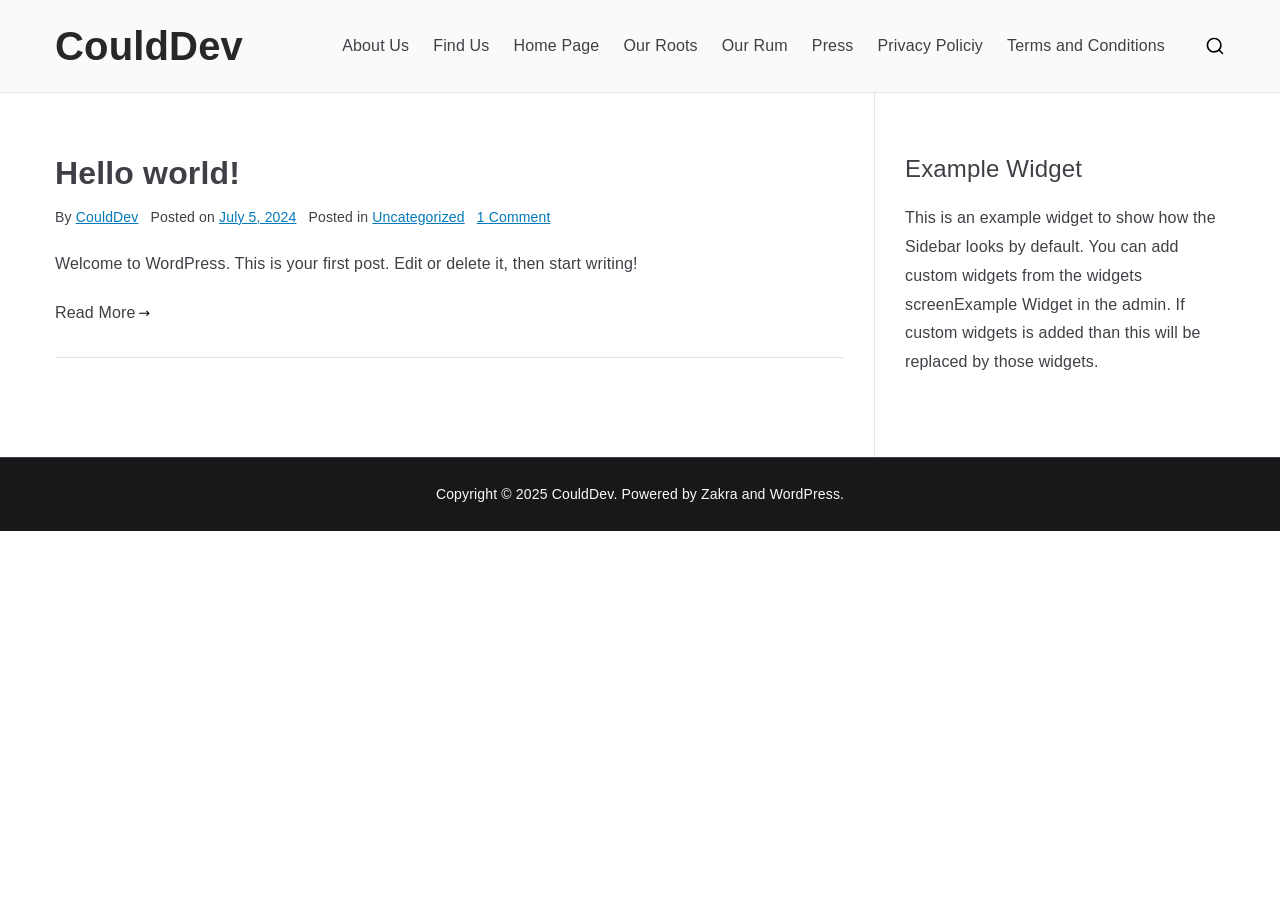
==== commit b919c599: "Update index.html" ====
--- a/index.html
+++ b/index.html
@@ -1,219 +1,219 @@
-<!DOCTYPE html>
-<html lang="en-US">
+<!DOCTYPE html>
+<html lang="en-US">
 		
 	<head>
 
-				<meta charset="UTF-8">
-		<meta name="viewport" content="width=device-width, initial-scale=1">
-		<link rel="profile" href="http://gmpg.org/xfn/11">
-		
-		<title>Idaya</title>
-<meta name="robots" content="max-image-preview:large">
-<link rel="alternate" type="application/rss+xml" title="Idaya &raquo; Feed" href="/feed/">
-<link rel="alternate" type="application/rss+xml" title="Idaya &raquo; Comments Feed" href="/comments/feed/">
-<script type="text/javascript">
-/* <![CDATA[ */
-window._wpemojiSettings = {"baseUrl":"https:\/\/s.w.org\/images\/core\/emoji\/15.0.3\/72x72\/","ext":".png","svgUrl":"https:\/\/s.w.org\/images\/core\/emoji\/15.0.3\/svg\/","svgExt":".svg","source":{"concatemoji":"\/wp-includes\/js\/wp-emoji-release.min.js?ver=6.5.5"}};
-/*! This file is auto-generated */
-!function(i,n){var o,s,e;function c(e){try{var t={supportTests:e,timestamp:(new Date).valueOf()};sessionStorage.setItem(o,JSON.stringify(t))}catch(e){}}function p(e,t,n){e.clearRect(0,0,e.canvas.width,e.canvas.height),e.fillText(t,0,0);var t=new Uint32Array(e.getImageData(0,0,e.canvas.width,e.canvas.height).data),r=(e.clearRect(0,0,e.canvas.width,e.canvas.height),e.fillText(n,0,0),new Uint32Array(e.getImageData(0,0,e.canvas.width,e.canvas.height).data));return t.every(function(e,t){return e===r[t]})}function u(e,t,n){switch(t){case"flag":return n(e,"🏳️‍⚧️","🏳️​⚧️")?!1:!n(e,"🇺🇳","🇺​🇳")&&!n(e,"🏴󠁧󠁢󠁥󠁮󠁧󠁿","🏴​󠁧​󠁢​󠁥​󠁮​󠁧​󠁿");case"emoji":return!n(e,"🐦‍⬛","🐦​⬛")}return!1}function f(e,t,n){var r="undefined"!=typeof WorkerGlobalScope&&self instanceof WorkerGlobalScope?new OffscreenCanvas(300,150):i.createElement("canvas"),a=r.getContext("2d",{willReadFrequently:!0}),o=(a.textBaseline="top",a.font="600 32px Arial",{});return e.forEach(function(e){o[e]=t(a,e,n)}),o}function t(e){var t=i.createElement("script");t.src=e,t.defer=!0,i.head.appendChild(t)}"undefined"!=typeof Promise&&(o="wpEmojiSettingsSupports",s=["flag","emoji"],n.supports={everything:!0,everythingExceptFlag:!0},e=new Promise(function(e){i.addEventListener("DOMContentLoaded",e,{once:!0})}),new Promise(function(t){var n=function(){try{var e=JSON.parse(sessionStorage.getItem(o));if("object"==typeof e&&"number"==typeof e.timestamp&&(new Date).valueOf()<e.timestamp+604800&&"object"==typeof e.supportTests)return e.supportTests}catch(e){}return null}();if(!n){if("undefined"!=typeof Worker&&"undefined"!=typeof OffscreenCanvas&&"undefined"!=typeof URL&&URL.createObjectURL&&"undefined"!=typeof Blob)try{var e="postMessage("+f.toString()+"("+[JSON.stringify(s),u.toString(),p.toString()].join(",")+"));",r=new Blob([e],{type:"text/javascript"}),a=new Worker(URL.createObjectURL(r),{name:"wpTestEmojiSupports"});return void(a.onmessage=function(e){c(n=e.data),a.terminate(),t(n)})}catch(e){}c(n=f(s,u,p))}t(n)}).then(function(e){for(var t in e)n.supports[t]=e[t],n.supports.everything=n.supports.everything&&n.supports[t],"flag"!==t&&(n.supports.everythingExceptFlag=n.supports.everythingExceptFlag&&n.supports[t]);n.supports.everythingExceptFlag=n.supports.everythingExceptFlag&&!n.supports.flag,n.DOMReady=!1,n.readyCallback=function(){n.DOMReady=!0}}).then(function(){return e}).then(function(){var e;n.supports.everything||(n.readyCallback(),(e=n.source||{}).concatemoji?t(e.concatemoji):e.wpemoji&&e.twemoji&&(t(e.twemoji),t(e.wpemoji)))}))}((window,document),window._wpemojiSettings);
-/* ]]> */
-</script>
-<style id="wp-emoji-styles-inline-css" type="text/css">img.wp-smiley, img.emoji {
-		display: inline !important;
-		border: none !important;
-		box-shadow: none !important;
-		height: 1em !important;
-		width: 1em !important;
-		margin: 0 0.07em !important;
-		vertical-align: -0.1em !important;
-		background: none !important;
-		padding: 0 !important;
-	}</style>
-<link rel="stylesheet" id="wp-block-library-css" href="/wp-includes/css/dist/block-library/style.min.css?ver=6.5.5" type="text/css" media="all">
-<style id="wp-block-library-theme-inline-css" type="text/css">.wp-block-audio figcaption{color:#555;font-size:13px;text-align:center}.is-dark-theme .wp-block-audio figcaption{color:#ffffffa6}.wp-block-audio{margin:0 0 1em}.wp-block-code{border:1px solid #ccc;border-radius:4px;font-family:Menlo,Consolas,monaco,monospace;padding:.8em 1em}.wp-block-embed figcaption{color:#555;font-size:13px;text-align:center}.is-dark-theme .wp-block-embed figcaption{color:#ffffffa6}.wp-block-embed{margin:0 0 1em}.blocks-gallery-caption{color:#555;font-size:13px;text-align:center}.is-dark-theme .blocks-gallery-caption{color:#ffffffa6}.wp-block-image figcaption{color:#555;font-size:13px;text-align:center}.is-dark-theme .wp-block-image figcaption{color:#ffffffa6}.wp-block-image{margin:0 0 1em}.wp-block-pullquote{border-bottom:4px solid;border-top:4px solid;color:currentColor;margin-bottom:1.75em}.wp-block-pullquote cite,.wp-block-pullquote footer,.wp-block-pullquote__citation{color:currentColor;font-size:.8125em;font-style:normal;text-transform:uppercase}.wp-block-quote{border-left:.25em solid;margin:0 0 1.75em;padding-left:1em}.wp-block-quote cite,.wp-block-quote footer{color:currentColor;font-size:.8125em;font-style:normal;position:relative}.wp-block-quote.has-text-align-right{border-left:none;border-right:.25em solid;padding-left:0;padding-right:1em}.wp-block-quote.has-text-align-center{border:none;padding-left:0}.wp-block-quote.is-large,.wp-block-quote.is-style-large,.wp-block-quote.is-style-plain{border:none}.wp-block-search .wp-block-search__label{font-weight:700}.wp-block-search__button{border:1px solid #ccc;padding:.375em .625em}:where(.wp-block-group.has-background){padding:1.25em 2.375em}.wp-block-separator.has-css-opacity{opacity:.4}.wp-block-separator{border:none;border-bottom:2px solid;margin-left:auto;margin-right:auto}.wp-block-separator.has-alpha-channel-opacity{opacity:1}.wp-block-separator:not(.is-style-wide):not(.is-style-dots){width:100px}.wp-block-separator.has-background:not(.is-style-dots){border-bottom:none;height:1px}.wp-block-separator.has-background:not(.is-style-wide):not(.is-style-dots){height:2px}.wp-block-table{margin:0 0 1em}.wp-block-table td,.wp-block-table th{word-break:normal}.wp-block-table figcaption{color:#555;font-size:13px;text-align:center}.is-dark-theme .wp-block-table figcaption{color:#ffffffa6}.wp-block-video figcaption{color:#555;font-size:13px;text-align:center}.is-dark-theme .wp-block-video figcaption{color:#ffffffa6}.wp-block-video{margin:0 0 1em}.wp-block-template-part.has-background{margin-bottom:0;margin-top:0;padding:1.25em 2.375em}</style>
-<style id="global-styles-inline-css" type="text/css">body{--wp--preset--color--black: #000000;--wp--preset--color--cyan-bluish-gray: #abb8c3;--wp--preset--color--white: #ffffff;--wp--preset--color--pale-pink: #f78da7;--wp--preset--color--vivid-red: #cf2e2e;--wp--preset--color--luminous-vivid-orange: #ff6900;--wp--preset--color--luminous-vivid-amber: #fcb900;--wp--preset--color--light-green-cyan: #7bdcb5;--wp--preset--color--vivid-green-cyan: #00d084;--wp--preset--color--pale-cyan-blue: #8ed1fc;--wp--preset--color--vivid-cyan-blue: #0693e3;--wp--preset--color--vivid-purple: #9b51e0;--wp--preset--gradient--vivid-cyan-blue-to-vivid-purple: linear-gradient(135deg,rgba(6,147,227,1) 0%,rgb(155,81,224) 100%);--wp--preset--gradient--light-green-cyan-to-vivid-green-cyan: linear-gradient(135deg,rgb(122,220,180) 0%,rgb(0,208,130) 100%);--wp--preset--gradient--luminous-vivid-amber-to-luminous-vivid-orange: linear-gradient(135deg,rgba(252,185,0,1) 0%,rgba(255,105,0,1) 100%);--wp--preset--gradient--luminous-vivid-orange-to-vivid-red: linear-gradient(135deg,rgba(255,105,0,1) 0%,rgb(207,46,46) 100%);--wp--preset--gradient--very-light-gray-to-cyan-bluish-gray: linear-gradient(135deg,rgb(238,238,238) 0%,rgb(169,184,195) 100%);--wp--preset--gradient--cool-to-warm-spectrum: linear-gradient(135deg,rgb(74,234,220) 0%,rgb(151,120,209) 20%,rgb(207,42,186) 40%,rgb(238,44,130) 60%,rgb(251,105,98) 80%,rgb(254,248,76) 100%);--wp--preset--gradient--blush-light-purple: linear-gradient(135deg,rgb(255,206,236) 0%,rgb(152,150,240) 100%);--wp--preset--gradient--blush-bordeaux: linear-gradient(135deg,rgb(254,205,165) 0%,rgb(254,45,45) 50%,rgb(107,0,62) 100%);--wp--preset--gradient--luminous-dusk: linear-gradient(135deg,rgb(255,203,112) 0%,rgb(199,81,192) 50%,rgb(65,88,208) 100%);--wp--preset--gradient--pale-ocean: linear-gradient(135deg,rgb(255,245,203) 0%,rgb(182,227,212) 50%,rgb(51,167,181) 100%);--wp--preset--gradient--electric-grass: linear-gradient(135deg,rgb(202,248,128) 0%,rgb(113,206,126) 100%);--wp--preset--gradient--midnight: linear-gradient(135deg,rgb(2,3,129) 0%,rgb(40,116,252) 100%);--wp--preset--font-size--small: 13px;--wp--preset--font-size--medium: 20px;--wp--preset--font-size--large: 36px;--wp--preset--font-size--x-large: 42px;--wp--preset--spacing--20: 0.44rem;--wp--preset--spacing--30: 0.67rem;--wp--preset--spacing--40: 1rem;--wp--preset--spacing--50: 1.5rem;--wp--preset--spacing--60: 2.25rem;--wp--preset--spacing--70: 3.38rem;--wp--preset--spacing--80: 5.06rem;--wp--preset--shadow--natural: 6px 6px 9px rgba(0, 0, 0, 0.2);--wp--preset--shadow--deep: 12px 12px 50px rgba(0, 0, 0, 0.4);--wp--preset--shadow--sharp: 6px 6px 0px rgba(0, 0, 0, 0.2);--wp--preset--shadow--outlined: 6px 6px 0px -3px rgba(255, 255, 255, 1), 6px 6px rgba(0, 0, 0, 1);--wp--preset--shadow--crisp: 6px 6px 0px rgba(0, 0, 0, 1);}body { margin: 0;--wp--style--global--content-size: 760px;--wp--style--global--wide-size: 1160px; }.wp-site-blocks > .alignleft { float: left; margin-right: 2em; }.wp-site-blocks > .alignright { float: right; margin-left: 2em; }.wp-site-blocks > .aligncenter { justify-content: center; margin-left: auto; margin-right: auto; }:where(.wp-site-blocks) > * { margin-block-start: 24px; margin-block-end: 0; }:where(.wp-site-blocks) > :first-child:first-child { margin-block-start: 0; }:where(.wp-site-blocks) > :last-child:last-child { margin-block-end: 0; }body { --wp--style--block-gap: 24px; }:where(body .is-layout-flow)  > :first-child:first-child{margin-block-start: 0;}:where(body .is-layout-flow)  > :last-child:last-child{margin-block-end: 0;}:where(body .is-layout-flow)  > *{margin-block-start: 24px;margin-block-end: 0;}:where(body .is-layout-constrained)  > :first-child:first-child{margin-block-start: 0;}:where(body .is-layout-constrained)  > :last-child:last-child{margin-block-end: 0;}:where(body .is-layout-constrained)  > *{margin-block-start: 24px;margin-block-end: 0;}:where(body .is-layout-flex) {gap: 24px;}:where(body .is-layout-grid) {gap: 24px;}body .is-layout-flow > .alignleft{float: left;margin-inline-start: 0;margin-inline-end: 2em;}body .is-layout-flow > .alignright{float: right;margin-inline-start: 2em;margin-inline-end: 0;}body .is-layout-flow > .aligncenter{margin-left: auto !important;margin-right: auto !important;}body .is-layout-constrained > .alignleft{float: left;margin-inline-start: 0;margin-inline-end: 2em;}body .is-layout-constrained > .alignright{float: right;margin-inline-start: 2em;margin-inline-end: 0;}body .is-layout-constrained > .aligncenter{margin-left: auto !important;margin-right: auto !important;}body .is-layout-constrained > :where(:not(.alignleft):not(.alignright):not(.alignfull)){max-width: var(--wp--style--global--content-size);margin-left: auto !important;margin-right: auto !important;}body .is-layout-constrained > .alignwide{max-width: var(--wp--style--global--wide-size);}body .is-layout-flex{display: flex;}body .is-layout-flex{flex-wrap: wrap;align-items: center;}body .is-layout-flex > *{margin: 0;}body .is-layout-grid{display: grid;}body .is-layout-grid > *{margin: 0;}body{padding-top: 0px;padding-right: 0px;padding-bottom: 0px;padding-left: 0px;}a:where(:not(.wp-element-button)){text-decoration: underline;}.wp-element-button, .wp-block-button__link{background-color: #32373c;border-width: 0;color: #fff;font-family: inherit;font-size: inherit;line-height: inherit;padding: calc(0.667em + 2px) calc(1.333em + 2px);text-decoration: none;}.has-black-color{color: var(--wp--preset--color--black) !important;}.has-cyan-bluish-gray-color{color: var(--wp--preset--color--cyan-bluish-gray) !important;}.has-white-color{color: var(--wp--preset--color--white) !important;}.has-pale-pink-color{color: var(--wp--preset--color--pale-pink) !important;}.has-vivid-red-color{color: var(--wp--preset--color--vivid-red) !important;}.has-luminous-vivid-orange-color{color: var(--wp--preset--color--luminous-vivid-orange) !important;}.has-luminous-vivid-amber-color{color: var(--wp--preset--color--luminous-vivid-amber) !important;}.has-light-green-cyan-color{color: var(--wp--preset--color--light-green-cyan) !important;}.has-vivid-green-cyan-color{color: var(--wp--preset--color--vivid-green-cyan) !important;}.has-pale-cyan-blue-color{color: var(--wp--preset--color--pale-cyan-blue) !important;}.has-vivid-cyan-blue-color{color: var(--wp--preset--color--vivid-cyan-blue) !important;}.has-vivid-purple-color{color: var(--wp--preset--color--vivid-purple) !important;}.has-black-background-color{background-color: var(--wp--preset--color--black) !important;}.has-cyan-bluish-gray-background-color{background-color: var(--wp--preset--color--cyan-bluish-gray) !important;}.has-white-background-color{background-color: var(--wp--preset--color--white) !important;}.has-pale-pink-background-color{background-color: var(--wp--preset--color--pale-pink) !important;}.has-vivid-red-background-color{background-color: var(--wp--preset--color--vivid-red) !important;}.has-luminous-vivid-orange-background-color{background-color: var(--wp--preset--color--luminous-vivid-orange) !important;}.has-luminous-vivid-amber-background-color{background-color: var(--wp--preset--color--luminous-vivid-amber) !important;}.has-light-green-cyan-background-color{background-color: var(--wp--preset--color--light-green-cyan) !important;}.has-vivid-green-cyan-background-color{background-color: var(--wp--preset--color--vivid-green-cyan) !important;}.has-pale-cyan-blue-background-color{background-color: var(--wp--preset--color--pale-cyan-blue) !important;}.has-vivid-cyan-blue-background-color{background-color: var(--wp--preset--color--vivid-cyan-blue) !important;}.has-vivid-purple-background-color{background-color: var(--wp--preset--color--vivid-purple) !important;}.has-black-border-color{border-color: var(--wp--preset--color--black) !important;}.has-cyan-bluish-gray-border-color{border-color: var(--wp--preset--color--cyan-bluish-gray) !important;}.has-white-border-color{border-color: var(--wp--preset--color--white) !important;}.has-pale-pink-border-color{border-color: var(--wp--preset--color--pale-pink) !important;}.has-vivid-red-border-color{border-color: var(--wp--preset--color--vivid-red) !important;}.has-luminous-vivid-orange-border-color{border-color: var(--wp--preset--color--luminous-vivid-orange) !important;}.has-luminous-vivid-amber-border-color{border-color: var(--wp--preset--color--luminous-vivid-amber) !important;}.has-light-green-cyan-border-color{border-color: var(--wp--preset--color--light-green-cyan) !important;}.has-vivid-green-cyan-border-color{border-color: var(--wp--preset--color--vivid-green-cyan) !important;}.has-pale-cyan-blue-border-color{border-color: var(--wp--preset--color--pale-cyan-blue) !important;}.has-vivid-cyan-blue-border-color{border-color: var(--wp--preset--color--vivid-cyan-blue) !important;}.has-vivid-purple-border-color{border-color: var(--wp--preset--color--vivid-purple) !important;}.has-vivid-cyan-blue-to-vivid-purple-gradient-background{background: var(--wp--preset--gradient--vivid-cyan-blue-to-vivid-purple) !important;}.has-light-green-cyan-to-vivid-green-cyan-gradient-background{background: var(--wp--preset--gradient--light-green-cyan-to-vivid-green-cyan) !important;}.has-luminous-vivid-amber-to-luminous-vivid-orange-gradient-background{background: var(--wp--preset--gradient--luminous-vivid-amber-to-luminous-vivid-orange) !important;}.has-luminous-vivid-orange-to-vivid-red-gradient-background{background: var(--wp--preset--gradient--luminous-vivid-orange-to-vivid-red) !important;}.has-very-light-gray-to-cyan-bluish-gray-gradient-background{background: var(--wp--preset--gradient--very-light-gray-to-cyan-bluish-gray) !important;}.has-cool-to-warm-spectrum-gradient-background{background: var(--wp--preset--gradient--cool-to-warm-spectrum) !important;}.has-blush-light-purple-gradient-background{background: var(--wp--preset--gradient--blush-light-purple) !important;}.has-blush-bordeaux-gradient-background{background: var(--wp--preset--gradient--blush-bordeaux) !important;}.has-luminous-dusk-gradient-background{background: var(--wp--preset--gradient--luminous-dusk) !important;}.has-pale-ocean-gradient-background{background: var(--wp--preset--gradient--pale-ocean) !important;}.has-electric-grass-gradient-background{background: var(--wp--preset--gradient--electric-grass) !important;}.has-midnight-gradient-background{background: var(--wp--preset--gradient--midnight) !important;}.has-small-font-size{font-size: var(--wp--preset--font-size--small) !important;}.has-medium-font-size{font-size: var(--wp--preset--font-size--medium) !important;}.has-large-font-size{font-size: var(--wp--preset--font-size--large) !important;}.has-x-large-font-size{font-size: var(--wp--preset--font-size--x-large) !important;}
-.wp-block-navigation a:where(:not(.wp-element-button)){color: inherit;}
-.wp-block-pullquote{font-size: 1.5em;line-height: 1.6;}</style>
-<link rel="stylesheet" id="font-awesome-all-css" href="/wp-content/themes/zakra/assets/lib/font-awesome/css/all.min.css?ver=6.2.4" type="text/css" media="all">
-<link rel="stylesheet" id="font-awesome-solid-css" href="/wp-content/themes/zakra/assets/lib/font-awesome/css/solid.min.css?ver=6.2.4" type="text/css" media="all">
-<link rel="stylesheet" id="font-awesome-4-css" href="/wp-content/themes/zakra/assets/lib/font-awesome/css/font-awesome.min.css?ver=4.7.0" type="text/css" media="all">
-<link rel="stylesheet" id="zakra-style-css" href="/wp-content/themes/zakra/style.css?ver=6.5.5" type="text/css" media="all">
-<style id="zakra-style-inline-css" type="text/css">@media screen and (min-width: 768px) {.zak-primary{width:70%;}}.zak-footer-bar{color:#fafafa;}</style>
-<link rel="https://api.w.org/" href="/wp-json/">
-<link rel="EditURI" type="application/rsd+xml" title="RSD" href="/xmlrpc.php?rsd">
-<meta name="generator" content="WordPress 6.5.5">
-
-		<style type="text/css"></style>
-
+				<meta charset="UTF-8">
+		<meta name="viewport" content="width=device-width, initial-scale=1">
+		<link rel="profile" href="http://gmpg.org/xfn/11">
+		
+		<title>CouldDev</title>
+<meta name="robots" content="max-image-preview:large">
+<link rel="alternate" type="application/rss+xml" title="CouldDev &raquo; Feed" href="/feed/">
+<link rel="alternate" type="application/rss+xml" title="CouldDev &raquo; Comments Feed" href="/comments/feed/">
+<script type="text/javascript">
+/* <![CDATA[ */
+window._wpemojiSettings = {"baseUrl":"https:\/\/s.w.org\/images\/core\/emoji\/15.0.3\/72x72\/","ext":".png","svgUrl":"https:\/\/s.w.org\/images\/core\/emoji\/15.0.3\/svg\/","svgExt":".svg","source":{"concatemoji":"\/wp-includes\/js\/wp-emoji-release.min.js?ver=6.5.5"}};
+/*! This file is auto-generated */
+!function(i,n){var o,s,e;function c(e){try{var t={supportTests:e,timestamp:(new Date).valueOf()};sessionStorage.setItem(o,JSON.stringify(t))}catch(e){}}function p(e,t,n){e.clearRect(0,0,e.canvas.width,e.canvas.height),e.fillText(t,0,0);var t=new Uint32Array(e.getImageData(0,0,e.canvas.width,e.canvas.height).data),r=(e.clearRect(0,0,e.canvas.width,e.canvas.height),e.fillText(n,0,0),new Uint32Array(e.getImageData(0,0,e.canvas.width,e.canvas.height).data));return t.every(function(e,t){return e===r[t]})}function u(e,t,n){switch(t){case"flag":return n(e,"🏳️‍⚧️","🏳️​⚧️")?!1:!n(e,"🇺🇳","🇺​🇳")&&!n(e,"🏴󠁧󠁢󠁥󠁮󠁧󠁿","🏴​󠁧​󠁢​󠁥​󠁮​󠁧​󠁿");case"emoji":return!n(e,"🐦‍⬛","🐦​⬛")}return!1}function f(e,t,n){var r="undefined"!=typeof WorkerGlobalScope&&self instanceof WorkerGlobalScope?new OffscreenCanvas(300,150):i.createElement("canvas"),a=r.getContext("2d",{willReadFrequently:!0}),o=(a.textBaseline="top",a.font="600 32px Arial",{});return e.forEach(function(e){o[e]=t(a,e,n)}),o}function t(e){var t=i.createElement("script");t.src=e,t.defer=!0,i.head.appendChild(t)}"undefined"!=typeof Promise&&(o="wpEmojiSettingsSupports",s=["flag","emoji"],n.supports={everything:!0,everythingExceptFlag:!0},e=new Promise(function(e){i.addEventListener("DOMContentLoaded",e,{once:!0})}),new Promise(function(t){var n=function(){try{var e=JSON.parse(sessionStorage.getItem(o));if("object"==typeof e&&"number"==typeof e.timestamp&&(new Date).valueOf()<e.timestamp+604800&&"object"==typeof e.supportTests)return e.supportTests}catch(e){}return null}();if(!n){if("undefined"!=typeof Worker&&"undefined"!=typeof OffscreenCanvas&&"undefined"!=typeof URL&&URL.createObjectURL&&"undefined"!=typeof Blob)try{var e="postMessage("+f.toString()+"("+[JSON.stringify(s),u.toString(),p.toString()].join(",")+"));",r=new Blob([e],{type:"text/javascript"}),a=new Worker(URL.createObjectURL(r),{name:"wpTestEmojiSupports"});return void(a.onmessage=function(e){c(n=e.data),a.terminate(),t(n)})}catch(e){}c(n=f(s,u,p))}t(n)}).then(function(e){for(var t in e)n.supports[t]=e[t],n.supports.everything=n.supports.everything&&n.supports[t],"flag"!==t&&(n.supports.everythingExceptFlag=n.supports.everythingExceptFlag&&n.supports[t]);n.supports.everythingExceptFlag=n.supports.everythingExceptFlag&&!n.supports.flag,n.DOMReady=!1,n.readyCallback=function(){n.DOMReady=!0}}).then(function(){return e}).then(function(){var e;n.supports.everything||(n.readyCallback(),(e=n.source||{}).concatemoji?t(e.concatemoji):e.wpemoji&&e.twemoji&&(t(e.twemoji),t(e.wpemoji)))}))}((window,document),window._wpemojiSettings);
+/* ]]> */
+</script>
+<style id="wp-emoji-styles-inline-css" type="text/css">img.wp-smiley, img.emoji {
+		display: inline !important;
+		border: none !important;
+		box-shadow: none !important;
+		height: 1em !important;
+		width: 1em !important;
+		margin: 0 0.07em !important;
+		vertical-align: -0.1em !important;
+		background: none !important;
+		padding: 0 !important;
+	}</style>
+<link rel="stylesheet" id="wp-block-library-css" href="/wp-includes/css/dist/block-library/style.min.css?ver=6.5.5" type="text/css" media="all">
+<style id="wp-block-library-theme-inline-css" type="text/css">.wp-block-audio figcaption{color:#555;font-size:13px;text-align:center}.is-dark-theme .wp-block-audio figcaption{color:#ffffffa6}.wp-block-audio{margin:0 0 1em}.wp-block-code{border:1px solid #ccc;border-radius:4px;font-family:Menlo,Consolas,monaco,monospace;padding:.8em 1em}.wp-block-embed figcaption{color:#555;font-size:13px;text-align:center}.is-dark-theme .wp-block-embed figcaption{color:#ffffffa6}.wp-block-embed{margin:0 0 1em}.blocks-gallery-caption{color:#555;font-size:13px;text-align:center}.is-dark-theme .blocks-gallery-caption{color:#ffffffa6}.wp-block-image figcaption{color:#555;font-size:13px;text-align:center}.is-dark-theme .wp-block-image figcaption{color:#ffffffa6}.wp-block-image{margin:0 0 1em}.wp-block-pullquote{border-bottom:4px solid;border-top:4px solid;color:currentColor;margin-bottom:1.75em}.wp-block-pullquote cite,.wp-block-pullquote footer,.wp-block-pullquote__citation{color:currentColor;font-size:.8125em;font-style:normal;text-transform:uppercase}.wp-block-quote{border-left:.25em solid;margin:0 0 1.75em;padding-left:1em}.wp-block-quote cite,.wp-block-quote footer{color:currentColor;font-size:.8125em;font-style:normal;position:relative}.wp-block-quote.has-text-align-right{border-left:none;border-right:.25em solid;padding-left:0;padding-right:1em}.wp-block-quote.has-text-align-center{border:none;padding-left:0}.wp-block-quote.is-large,.wp-block-quote.is-style-large,.wp-block-quote.is-style-plain{border:none}.wp-block-search .wp-block-search__label{font-weight:700}.wp-block-search__button{border:1px solid #ccc;padding:.375em .625em}:where(.wp-block-group.has-background){padding:1.25em 2.375em}.wp-block-separator.has-css-opacity{opacity:.4}.wp-block-separator{border:none;border-bottom:2px solid;margin-left:auto;margin-right:auto}.wp-block-separator.has-alpha-channel-opacity{opacity:1}.wp-block-separator:not(.is-style-wide):not(.is-style-dots){width:100px}.wp-block-separator.has-background:not(.is-style-dots){border-bottom:none;height:1px}.wp-block-separator.has-background:not(.is-style-wide):not(.is-style-dots){height:2px}.wp-block-table{margin:0 0 1em}.wp-block-table td,.wp-block-table th{word-break:normal}.wp-block-table figcaption{color:#555;font-size:13px;text-align:center}.is-dark-theme .wp-block-table figcaption{color:#ffffffa6}.wp-block-video figcaption{color:#555;font-size:13px;text-align:center}.is-dark-theme .wp-block-video figcaption{color:#ffffffa6}.wp-block-video{margin:0 0 1em}.wp-block-template-part.has-background{margin-bottom:0;margin-top:0;padding:1.25em 2.375em}</style>
+<style id="global-styles-inline-css" type="text/css">body{--wp--preset--color--black: #000000;--wp--preset--color--cyan-bluish-gray: #abb8c3;--wp--preset--color--white: #ffffff;--wp--preset--color--pale-pink: #f78da7;--wp--preset--color--vivid-red: #cf2e2e;--wp--preset--color--luminous-vivid-orange: #ff6900;--wp--preset--color--luminous-vivid-amber: #fcb900;--wp--preset--color--light-green-cyan: #7bdcb5;--wp--preset--color--vivid-green-cyan: #00d084;--wp--preset--color--pale-cyan-blue: #8ed1fc;--wp--preset--color--vivid-cyan-blue: #0693e3;--wp--preset--color--vivid-purple: #9b51e0;--wp--preset--gradient--vivid-cyan-blue-to-vivid-purple: linear-gradient(135deg,rgba(6,147,227,1) 0%,rgb(155,81,224) 100%);--wp--preset--gradient--light-green-cyan-to-vivid-green-cyan: linear-gradient(135deg,rgb(122,220,180) 0%,rgb(0,208,130) 100%);--wp--preset--gradient--luminous-vivid-amber-to-luminous-vivid-orange: linear-gradient(135deg,rgba(252,185,0,1) 0%,rgba(255,105,0,1) 100%);--wp--preset--gradient--luminous-vivid-orange-to-vivid-red: linear-gradient(135deg,rgba(255,105,0,1) 0%,rgb(207,46,46) 100%);--wp--preset--gradient--very-light-gray-to-cyan-bluish-gray: linear-gradient(135deg,rgb(238,238,238) 0%,rgb(169,184,195) 100%);--wp--preset--gradient--cool-to-warm-spectrum: linear-gradient(135deg,rgb(74,234,220) 0%,rgb(151,120,209) 20%,rgb(207,42,186) 40%,rgb(238,44,130) 60%,rgb(251,105,98) 80%,rgb(254,248,76) 100%);--wp--preset--gradient--blush-light-purple: linear-gradient(135deg,rgb(255,206,236) 0%,rgb(152,150,240) 100%);--wp--preset--gradient--blush-bordeaux: linear-gradient(135deg,rgb(254,205,165) 0%,rgb(254,45,45) 50%,rgb(107,0,62) 100%);--wp--preset--gradient--luminous-dusk: linear-gradient(135deg,rgb(255,203,112) 0%,rgb(199,81,192) 50%,rgb(65,88,208) 100%);--wp--preset--gradient--pale-ocean: linear-gradient(135deg,rgb(255,245,203) 0%,rgb(182,227,212) 50%,rgb(51,167,181) 100%);--wp--preset--gradient--electric-grass: linear-gradient(135deg,rgb(202,248,128) 0%,rgb(113,206,126) 100%);--wp--preset--gradient--midnight: linear-gradient(135deg,rgb(2,3,129) 0%,rgb(40,116,252) 100%);--wp--preset--font-size--small: 13px;--wp--preset--font-size--medium: 20px;--wp--preset--font-size--large: 36px;--wp--preset--font-size--x-large: 42px;--wp--preset--spacing--20: 0.44rem;--wp--preset--spacing--30: 0.67rem;--wp--preset--spacing--40: 1rem;--wp--preset--spacing--50: 1.5rem;--wp--preset--spacing--60: 2.25rem;--wp--preset--spacing--70: 3.38rem;--wp--preset--spacing--80: 5.06rem;--wp--preset--shadow--natural: 6px 6px 9px rgba(0, 0, 0, 0.2);--wp--preset--shadow--deep: 12px 12px 50px rgba(0, 0, 0, 0.4);--wp--preset--shadow--sharp: 6px 6px 0px rgba(0, 0, 0, 0.2);--wp--preset--shadow--outlined: 6px 6px 0px -3px rgba(255, 255, 255, 1), 6px 6px rgba(0, 0, 0, 1);--wp--preset--shadow--crisp: 6px 6px 0px rgba(0, 0, 0, 1);}body { margin: 0;--wp--style--global--content-size: 760px;--wp--style--global--wide-size: 1160px; }.wp-site-blocks > .alignleft { float: left; margin-right: 2em; }.wp-site-blocks > .alignright { float: right; margin-left: 2em; }.wp-site-blocks > .aligncenter { justify-content: center; margin-left: auto; margin-right: auto; }:where(.wp-site-blocks) > * { margin-block-start: 24px; margin-block-end: 0; }:where(.wp-site-blocks) > :first-child:first-child { margin-block-start: 0; }:where(.wp-site-blocks) > :last-child:last-child { margin-block-end: 0; }body { --wp--style--block-gap: 24px; }:where(body .is-layout-flow)  > :first-child:first-child{margin-block-start: 0;}:where(body .is-layout-flow)  > :last-child:last-child{margin-block-end: 0;}:where(body .is-layout-flow)  > *{margin-block-start: 24px;margin-block-end: 0;}:where(body .is-layout-constrained)  > :first-child:first-child{margin-block-start: 0;}:where(body .is-layout-constrained)  > :last-child:last-child{margin-block-end: 0;}:where(body .is-layout-constrained)  > *{margin-block-start: 24px;margin-block-end: 0;}:where(body .is-layout-flex) {gap: 24px;}:where(body .is-layout-grid) {gap: 24px;}body .is-layout-flow > .alignleft{float: left;margin-inline-start: 0;margin-inline-end: 2em;}body .is-layout-flow > .alignright{float: right;margin-inline-start: 2em;margin-inline-end: 0;}body .is-layout-flow > .aligncenter{margin-left: auto !important;margin-right: auto !important;}body .is-layout-constrained > .alignleft{float: left;margin-inline-start: 0;margin-inline-end: 2em;}body .is-layout-constrained > .alignright{float: right;margin-inline-start: 2em;margin-inline-end: 0;}body .is-layout-constrained > .aligncenter{margin-left: auto !important;margin-right: auto !important;}body .is-layout-constrained > :where(:not(.alignleft):not(.alignright):not(.alignfull)){max-width: var(--wp--style--global--content-size);margin-left: auto !important;margin-right: auto !important;}body .is-layout-constrained > .alignwide{max-width: var(--wp--style--global--wide-size);}body .is-layout-flex{display: flex;}body .is-layout-flex{flex-wrap: wrap;align-items: center;}body .is-layout-flex > *{margin: 0;}body .is-layout-grid{display: grid;}body .is-layout-grid > *{margin: 0;}body{padding-top: 0px;padding-right: 0px;padding-bottom: 0px;padding-left: 0px;}a:where(:not(.wp-element-button)){text-decoration: underline;}.wp-element-button, .wp-block-button__link{background-color: #32373c;border-width: 0;color: #fff;font-family: inherit;font-size: inherit;line-height: inherit;padding: calc(0.667em + 2px) calc(1.333em + 2px);text-decoration: none;}.has-black-color{color: var(--wp--preset--color--black) !important;}.has-cyan-bluish-gray-color{color: var(--wp--preset--color--cyan-bluish-gray) !important;}.has-white-color{color: var(--wp--preset--color--white) !important;}.has-pale-pink-color{color: var(--wp--preset--color--pale-pink) !important;}.has-vivid-red-color{color: var(--wp--preset--color--vivid-red) !important;}.has-luminous-vivid-orange-color{color: var(--wp--preset--color--luminous-vivid-orange) !important;}.has-luminous-vivid-amber-color{color: var(--wp--preset--color--luminous-vivid-amber) !important;}.has-light-green-cyan-color{color: var(--wp--preset--color--light-green-cyan) !important;}.has-vivid-green-cyan-color{color: var(--wp--preset--color--vivid-green-cyan) !important;}.has-pale-cyan-blue-color{color: var(--wp--preset--color--pale-cyan-blue) !important;}.has-vivid-cyan-blue-color{color: var(--wp--preset--color--vivid-cyan-blue) !important;}.has-vivid-purple-color{color: var(--wp--preset--color--vivid-purple) !important;}.has-black-background-color{background-color: var(--wp--preset--color--black) !important;}.has-cyan-bluish-gray-background-color{background-color: var(--wp--preset--color--cyan-bluish-gray) !important;}.has-white-background-color{background-color: var(--wp--preset--color--white) !important;}.has-pale-pink-background-color{background-color: var(--wp--preset--color--pale-pink) !important;}.has-vivid-red-background-color{background-color: var(--wp--preset--color--vivid-red) !important;}.has-luminous-vivid-orange-background-color{background-color: var(--wp--preset--color--luminous-vivid-orange) !important;}.has-luminous-vivid-amber-background-color{background-color: var(--wp--preset--color--luminous-vivid-amber) !important;}.has-light-green-cyan-background-color{background-color: var(--wp--preset--color--light-green-cyan) !important;}.has-vivid-green-cyan-background-color{background-color: var(--wp--preset--color--vivid-green-cyan) !important;}.has-pale-cyan-blue-background-color{background-color: var(--wp--preset--color--pale-cyan-blue) !important;}.has-vivid-cyan-blue-background-color{background-color: var(--wp--preset--color--vivid-cyan-blue) !important;}.has-vivid-purple-background-color{background-color: var(--wp--preset--color--vivid-purple) !important;}.has-black-border-color{border-color: var(--wp--preset--color--black) !important;}.has-cyan-bluish-gray-border-color{border-color: var(--wp--preset--color--cyan-bluish-gray) !important;}.has-white-border-color{border-color: var(--wp--preset--color--white) !important;}.has-pale-pink-border-color{border-color: var(--wp--preset--color--pale-pink) !important;}.has-vivid-red-border-color{border-color: var(--wp--preset--color--vivid-red) !important;}.has-luminous-vivid-orange-border-color{border-color: var(--wp--preset--color--luminous-vivid-orange) !important;}.has-luminous-vivid-amber-border-color{border-color: var(--wp--preset--color--luminous-vivid-amber) !important;}.has-light-green-cyan-border-color{border-color: var(--wp--preset--color--light-green-cyan) !important;}.has-vivid-green-cyan-border-color{border-color: var(--wp--preset--color--vivid-green-cyan) !important;}.has-pale-cyan-blue-border-color{border-color: var(--wp--preset--color--pale-cyan-blue) !important;}.has-vivid-cyan-blue-border-color{border-color: var(--wp--preset--color--vivid-cyan-blue) !important;}.has-vivid-purple-border-color{border-color: var(--wp--preset--color--vivid-purple) !important;}.has-vivid-cyan-blue-to-vivid-purple-gradient-background{background: var(--wp--preset--gradient--vivid-cyan-blue-to-vivid-purple) !important;}.has-light-green-cyan-to-vivid-green-cyan-gradient-background{background: var(--wp--preset--gradient--light-green-cyan-to-vivid-green-cyan) !important;}.has-luminous-vivid-amber-to-luminous-vivid-orange-gradient-background{background: var(--wp--preset--gradient--luminous-vivid-amber-to-luminous-vivid-orange) !important;}.has-luminous-vivid-orange-to-vivid-red-gradient-background{background: var(--wp--preset--gradient--luminous-vivid-orange-to-vivid-red) !important;}.has-very-light-gray-to-cyan-bluish-gray-gradient-background{background: var(--wp--preset--gradient--very-light-gray-to-cyan-bluish-gray) !important;}.has-cool-to-warm-spectrum-gradient-background{background: var(--wp--preset--gradient--cool-to-warm-spectrum) !important;}.has-blush-light-purple-gradient-background{background: var(--wp--preset--gradient--blush-light-purple) !important;}.has-blush-bordeaux-gradient-background{background: var(--wp--preset--gradient--blush-bordeaux) !important;}.has-luminous-dusk-gradient-background{background: var(--wp--preset--gradient--luminous-dusk) !important;}.has-pale-ocean-gradient-background{background: var(--wp--preset--gradient--pale-ocean) !important;}.has-electric-grass-gradient-background{background: var(--wp--preset--gradient--electric-grass) !important;}.has-midnight-gradient-background{background: var(--wp--preset--gradient--midnight) !important;}.has-small-font-size{font-size: var(--wp--preset--font-size--small) !important;}.has-medium-font-size{font-size: var(--wp--preset--font-size--medium) !important;}.has-large-font-size{font-size: var(--wp--preset--font-size--large) !important;}.has-x-large-font-size{font-size: var(--wp--preset--font-size--x-large) !important;}
+.wp-block-navigation a:where(:not(.wp-element-button)){color: inherit;}
+.wp-block-pullquote{font-size: 1.5em;line-height: 1.6;}</style>
+<link rel="stylesheet" id="font-awesome-all-css" href="/wp-content/themes/zakra/assets/lib/font-awesome/css/all.min.css?ver=6.2.4" type="text/css" media="all">
+<link rel="stylesheet" id="font-awesome-solid-css" href="/wp-content/themes/zakra/assets/lib/font-awesome/css/solid.min.css?ver=6.2.4" type="text/css" media="all">
+<link rel="stylesheet" id="font-awesome-4-css" href="/wp-content/themes/zakra/assets/lib/font-awesome/css/font-awesome.min.css?ver=4.7.0" type="text/css" media="all">
+<link rel="stylesheet" id="zakra-style-css" href="/wp-content/themes/zakra/style.css?ver=6.5.5" type="text/css" media="all">
+<style id="zakra-style-inline-css" type="text/css">@media screen and (min-width: 768px) {.zak-primary{width:70%;}}.zak-footer-bar{color:#fafafa;}</style>
+<link rel="https://api.w.org/" href="/wp-json/">
+<link rel="EditURI" type="application/rsd+xml" title="RSD" href="/xmlrpc.php?rsd">
+<meta name="generator" content="WordPress 6.5.5">
+
+		<style type="text/css"></style>
+
 		
 	</head>
 
 <body class="home blog hfeed zak-site-layout--right zak-container--wide zak-content-area--bordered has-page-header has-breadcrumbs">
 
 
-		<div id="page" class="zak-site">
-				<a class="skip-link screen-reader-text" href="#zak-content">Skip to content</a>
-		
-		<header id="zak-masthead" class="zak-header zak-layout-1 zak-layout-1-style-1">
-		
-			
-					<div class="zak-main-header">
-			<div class="zak-container">
-				<div class="zak-row">
-		
-	<div class="zak-header-col zak-header-col--1">
-
-		
-<div class="site-branding">
-		<div class="site-info-wrap">
-		
-		<h1 class="site-title ">
-		<a href="/" rel="home">Idaya</a>
-	</h1>
-
-
-	</div>
-</div>
-<!-- .site-branding -->
-
-	</div> <!-- /.zak-header__block--one -->
-
-
-	<div class="zak-header-col zak-header-col--2">
-
-					
-<nav id="zak-primary-nav" class="zak-main-nav main-navigation zak-primary-nav zak-layout-1 zak-layout-1-style-1">
-	<ul id="zak-primary-menu" class="zak-primary-menu">
-<li class=""><a href="/about-us/">About Us</a></li>
-<li class=""><a href="/find-us-2/">Find Us</a></li>
-<li class=""><a href="/home-page/">Home Page</a></li>
-<li class=""><a href="/our-roots/">Our Roots</a></li>
-<li class=""><a href="/our-rum/">Our Rum</a></li>
-<li class=""><a href="/press/">Press</a></li>
-<li class=""><a href="/privacy-policiy/">Privacy Policiy</a></li>
-<li class=""><a href="/terms-and-conditions/">Terms and Conditions</a></li>
-</ul></nav><!-- #zak-primary-nav -->
-
-
-	<div class="zak-header-actions zak-header-actions--desktop">
-
-		<div class="zak-header-action zak-header-search">
-    <a href="#" class="zak-header-search__toggle">
-        <svg class="zak-icon zakra-icon--magnifying-glass" xmlns="http://www.w3.org/2000/svg" viewbox="0 0 24 24"><path d="M21 22c-.3 0-.5-.1-.7-.3L16.6 18c-1.5 1.2-3.5 2-5.6 2-5 0-9-4-9-9s4-9 9-9 9 4 9 9c0 2.1-.7 4.1-2 5.6l3.7 3.7c.4.4.4 1 0 1.4-.2.2-.4.3-.7.3zM11 4c-3.9 0-7 3.1-7 7s3.1 7 7 7c1.9 0 3.6-.8 4.9-2 0 0 0-.1.1-.1s0 0 .1-.1c1.2-1.3 2-3 2-4.9C18 7.1 14.9 4 11 4z"></path></svg>    </a>
-    
-<div class="zak-search-container">
-<form role="search" method="get" class="zak-search-form" action="/">
-	<label class="zak-search-field-label">
-		<div class="zak-icon--search">
-
-			<svg class="zak-icon zakra-icon--magnifying-glass" xmlns="http://www.w3.org/2000/svg" viewbox="0 0 24 24"><path d="M21 22c-.3 0-.5-.1-.7-.3L16.6 18c-1.5 1.2-3.5 2-5.6 2-5 0-9-4-9-9s4-9 9-9 9 4 9 9c0 2.1-.7 4.1-2 5.6l3.7 3.7c.4.4.4 1 0 1.4-.2.2-.4.3-.7.3zM11 4c-3.9 0-7 3.1-7 7s3.1 7 7 7c1.9 0 3.6-.8 4.9-2 0 0 0-.1.1-.1s0 0 .1-.1c1.2-1.3 2-3 2-4.9C18 7.1 14.9 4 11 4z"></path></svg>
-		</div>
-
-		<span class="screen-reader-text">Search for:</span>
-
-		<input type="search" class="zak-search-field" placeholder="Type &amp; hit Enter &hellip;" value="" name="s" title="Search for:">
-	</label>
-
-	<input type="submit" class="zak-search-submit" value="Search">
-
-	</form>
-<button class="zak-icon--close" role="button">
-</button>
-</div>
-</div>
-
-			</div> <!-- #zak-header-actions -->
-
-	
-
-<div class="zak-toggle-menu ">
-
-	
-	<button class="zak-menu-toggle" aria-label="Primary Menu">
-
-		<svg class="zak-icon zakra-icon--magnifying-glass-bars" xmlns="http://www.w3.org/2000/svg" viewbox="0 0 24 24"><path d="M17 20H3a1 1 0 0 1 0-2h14a1 1 0 0 1 0 2Zm4-2a1 1 0 0 1-.71-.29L18 15.4a6.29 6.29 0 0 1-10-5A6.43 6.43 0 0 1 14.3 4a6.31 6.31 0 0 1 6.3 6.3 6.22 6.22 0 0 1-1.2 3.7l2.31 2.3a1 1 0 0 1 0 1.42A1 1 0 0 1 21 18ZM14.3 6a4.41 4.41 0 0 0-4.3 4.4 4.25 4.25 0 0 0 4.3 4.2 4.36 4.36 0 0 0 4.3-4.3A4.36 4.36 0 0 0 14.3 6ZM6 14H3a1 1 0 0 1 0-2h3a1 1 0 0 1 0 2Zm0-6H3a1 1 0 0 1 0-2h3a1 1 0 0 1 0 2Z"></path></svg>
-	</button> <!-- /.zak-menu-toggle -->
-
-	<nav id="zak-mobile-nav" class="zak-main-nav zak-mobile-nav">
-
-		<div class="zak-mobile-nav__header">
-							
-<div class="zak-search-container">
-<form role="search" method="get" class="zak-search-form" action="/">
-	<label class="zak-search-field-label">
-		<div class="zak-icon--search">
-
-			<svg class="zak-icon zakra-icon--magnifying-glass" xmlns="http://www.w3.org/2000/svg" viewbox="0 0 24 24"><path d="M21 22c-.3 0-.5-.1-.7-.3L16.6 18c-1.5 1.2-3.5 2-5.6 2-5 0-9-4-9-9s4-9 9-9 9 4 9 9c0 2.1-.7 4.1-2 5.6l3.7 3.7c.4.4.4 1 0 1.4-.2.2-.4.3-.7.3zM11 4c-3.9 0-7 3.1-7 7s3.1 7 7 7c1.9 0 3.6-.8 4.9-2 0 0 0-.1.1-.1s0 0 .1-.1c1.2-1.3 2-3 2-4.9C18 7.1 14.9 4 11 4z"></path></svg>
-		</div>
-
-		<span class="screen-reader-text">Search for:</span>
-
-		<input type="search" class="zak-search-field" placeholder="Type &amp; hit Enter &hellip;" value="" name="s" title="Search for:">
-	</label>
-
-	<input type="submit" class="zak-search-submit" value="Search">
-
-	</form>
-<button class="zak-icon--close" role="button">
-</button>
-</div>
-			
-			<!-- Mobile nav close icon. -->
-			<button id="zak-mobile-nav-close" class="zak-mobile-nav-close" aria-label="Close Button">
-				<svg class="zak-icon zakra-icon--x-mark" xmlns="http://www.w3.org/2000/svg" viewbox="0 0 24 24"><path d="m14 12 7.6-7.6c.6-.6.6-1.5 0-2-.6-.6-1.5-.6-2 0L12 10 4.4 2.4c-.6-.6-1.5-.6-2 0s-.6 1.5 0 2L10 12l-7.6 7.6c-.6.6-.6 1.5 0 2 .3.3.6.4 1 .4s.7-.1 1-.4L12 14l7.6 7.6c.3.3.6.4 1 .4s.7-.1 1-.4c.6-.6.6-1.5 0-2L14 12z"></path></svg>			</button>
-		</div> <!-- /.zak-mobile-nav__header -->
-
-		<ul id="zak-mobile-menu" class="zak-mobile-menu">
-<li class=""><a href="/about-us/">About Us</a></li>
-<li class=""><a href="/find-us-2/">Find Us</a></li>
-<li class=""><a href="/home-page/">Home Page</a></li>
-<li class=""><a href="/our-roots/">Our Roots</a></li>
-<li class=""><a href="/our-rum/">Our Rum</a></li>
-<li class=""><a href="/press/">Press</a></li>
-<li class=""><a href="/privacy-policiy/">Privacy Policiy</a></li>
-<li class=""><a href="/terms-and-conditions/">Terms and Conditions</a></li>
-</ul>
-			<div class="zak-mobile-menu-label">
-							</div>
-
-		
-	</nav> <!-- /#zak-mobile-nav-->
-
-</div> <!-- /.zak-toggle-menu -->
-
-				</div> <!-- /.zak-header__block-two -->
-
-				</div> <!-- /.zak-row -->
-			</div> <!-- /.zak-container -->
-		</div> <!-- /.zak-main-header -->
-		
-
-				</header><!-- #zak-masthead -->
-		
-
-		<div id="zak-content" class="zak-content">
-					<div class="zak-container">
-				<div class="zak-row">
+		<div id="page" class="zak-site">
+				<a class="skip-link screen-reader-text" href="#zak-content">Skip to content</a>
+		
+		<header id="zak-masthead" class="zak-header zak-layout-1 zak-layout-1-style-1">
+		
+			
+					<div class="zak-main-header">
+			<div class="zak-container">
+				<div class="zak-row">
+		
+	<div class="zak-header-col zak-header-col--1">
+
+		
+<div class="site-branding">
+		<div class="site-info-wrap">
+		
+		<h1 class="site-title ">
+		<a href="/" rel="home">CouldDev</a>
+	</h1>
+
+
+	</div>
+</div>
+<!-- .site-branding -->
+
+	</div> <!-- /.zak-header__block--one -->
+
+
+	<div class="zak-header-col zak-header-col--2">
+
+					
+<nav id="zak-primary-nav" class="zak-main-nav main-navigation zak-primary-nav zak-layout-1 zak-layout-1-style-1">
+	<ul id="zak-primary-menu" class="zak-primary-menu">
+<li class=""><a href="/about-us/">About Us</a></li>
+<li class=""><a href="/find-us-2/">Find Us</a></li>
+<li class=""><a href="/home-page/">Home Page</a></li>
+<li class=""><a href="/our-roots/">Our Roots</a></li>
+<li class=""><a href="/our-rum/">Our Rum</a></li>
+<li class=""><a href="/press/">Press</a></li>
+<li class=""><a href="/privacy-policiy/">Privacy Policiy</a></li>
+<li class=""><a href="/terms-and-conditions/">Terms and Conditions</a></li>
+</ul></nav><!-- #zak-primary-nav -->
+
+
+	<div class="zak-header-actions zak-header-actions--desktop">
+
+		<div class="zak-header-action zak-header-search">
+    <a href="#" class="zak-header-search__toggle">
+        <svg class="zak-icon zakra-icon--magnifying-glass" xmlns="http://www.w3.org/2000/svg" viewbox="0 0 24 24"><path d="M21 22c-.3 0-.5-.1-.7-.3L16.6 18c-1.5 1.2-3.5 2-5.6 2-5 0-9-4-9-9s4-9 9-9 9 4 9 9c0 2.1-.7 4.1-2 5.6l3.7 3.7c.4.4.4 1 0 1.4-.2.2-.4.3-.7.3zM11 4c-3.9 0-7 3.1-7 7s3.1 7 7 7c1.9 0 3.6-.8 4.9-2 0 0 0-.1.1-.1s0 0 .1-.1c1.2-1.3 2-3 2-4.9C18 7.1 14.9 4 11 4z"></path></svg>    </a>
+    
+<div class="zak-search-container">
+<form role="search" method="get" class="zak-search-form" action="/">
+	<label class="zak-search-field-label">
+		<div class="zak-icon--search">
+
+			<svg class="zak-icon zakra-icon--magnifying-glass" xmlns="http://www.w3.org/2000/svg" viewbox="0 0 24 24"><path d="M21 22c-.3 0-.5-.1-.7-.3L16.6 18c-1.5 1.2-3.5 2-5.6 2-5 0-9-4-9-9s4-9 9-9 9 4 9 9c0 2.1-.7 4.1-2 5.6l3.7 3.7c.4.4.4 1 0 1.4-.2.2-.4.3-.7.3zM11 4c-3.9 0-7 3.1-7 7s3.1 7 7 7c1.9 0 3.6-.8 4.9-2 0 0 0-.1.1-.1s0 0 .1-.1c1.2-1.3 2-3 2-4.9C18 7.1 14.9 4 11 4z"></path></svg>
+		</div>
+
+		<span class="screen-reader-text">Search for:</span>
+
+		<input type="search" class="zak-search-field" placeholder="Type &amp; hit Enter &hellip;" value="" name="s" title="Search for:">
+	</label>
+
+	<input type="submit" class="zak-search-submit" value="Search">
+
+	</form>
+<button class="zak-icon--close" role="button">
+</button>
+</div>
+</div>
+
+			</div> <!-- #zak-header-actions -->
+
+	
+
+<div class="zak-toggle-menu ">
+
+	
+	<button class="zak-menu-toggle" aria-label="Primary Menu">
+
+		<svg class="zak-icon zakra-icon--magnifying-glass-bars" xmlns="http://www.w3.org/2000/svg" viewbox="0 0 24 24"><path d="M17 20H3a1 1 0 0 1 0-2h14a1 1 0 0 1 0 2Zm4-2a1 1 0 0 1-.71-.29L18 15.4a6.29 6.29 0 0 1-10-5A6.43 6.43 0 0 1 14.3 4a6.31 6.31 0 0 1 6.3 6.3 6.22 6.22 0 0 1-1.2 3.7l2.31 2.3a1 1 0 0 1 0 1.42A1 1 0 0 1 21 18ZM14.3 6a4.41 4.41 0 0 0-4.3 4.4 4.25 4.25 0 0 0 4.3 4.2 4.36 4.36 0 0 0 4.3-4.3A4.36 4.36 0 0 0 14.3 6ZM6 14H3a1 1 0 0 1 0-2h3a1 1 0 0 1 0 2Zm0-6H3a1 1 0 0 1 0-2h3a1 1 0 0 1 0 2Z"></path></svg>
+	</button> <!-- /.zak-menu-toggle -->
+
+	<nav id="zak-mobile-nav" class="zak-main-nav zak-mobile-nav">
+
+		<div class="zak-mobile-nav__header">
+							
+<div class="zak-search-container">
+<form role="search" method="get" class="zak-search-form" action="/">
+	<label class="zak-search-field-label">
+		<div class="zak-icon--search">
+
+			<svg class="zak-icon zakra-icon--magnifying-glass" xmlns="http://www.w3.org/2000/svg" viewbox="0 0 24 24"><path d="M21 22c-.3 0-.5-.1-.7-.3L16.6 18c-1.5 1.2-3.5 2-5.6 2-5 0-9-4-9-9s4-9 9-9 9 4 9 9c0 2.1-.7 4.1-2 5.6l3.7 3.7c.4.4.4 1 0 1.4-.2.2-.4.3-.7.3zM11 4c-3.9 0-7 3.1-7 7s3.1 7 7 7c1.9 0 3.6-.8 4.9-2 0 0 0-.1.1-.1s0 0 .1-.1c1.2-1.3 2-3 2-4.9C18 7.1 14.9 4 11 4z"></path></svg>
+		</div>
+
+		<span class="screen-reader-text">Search for:</span>
+
+		<input type="search" class="zak-search-field" placeholder="Type &amp; hit Enter &hellip;" value="" name="s" title="Search for:">
+	</label>
+
+	<input type="submit" class="zak-search-submit" value="Search">
+
+	</form>
+<button class="zak-icon--close" role="button">
+</button>
+</div>
+			
+			<!-- Mobile nav close icon. -->
+			<button id="zak-mobile-nav-close" class="zak-mobile-nav-close" aria-label="Close Button">
+				<svg class="zak-icon zakra-icon--x-mark" xmlns="http://www.w3.org/2000/svg" viewbox="0 0 24 24"><path d="m14 12 7.6-7.6c.6-.6.6-1.5 0-2-.6-.6-1.5-.6-2 0L12 10 4.4 2.4c-.6-.6-1.5-.6-2 0s-.6 1.5 0 2L10 12l-7.6 7.6c-.6.6-.6 1.5 0 2 .3.3.6.4 1 .4s.7-.1 1-.4L12 14l7.6 7.6c.3.3.6.4 1 .4s.7-.1 1-.4c.6-.6.6-1.5 0-2L14 12z"></path></svg>			</button>
+		</div> <!-- /.zak-mobile-nav__header -->
+
+		<ul id="zak-mobile-menu" class="zak-mobile-menu">
+<li class=""><a href="/about-us/">About Us</a></li>
+<li class=""><a href="/find-us-2/">Find Us</a></li>
+<li class=""><a href="/home-page/">Home Page</a></li>
+<li class=""><a href="/our-roots/">Our Roots</a></li>
+<li class=""><a href="/our-rum/">Our Rum</a></li>
+<li class=""><a href="/press/">Press</a></li>
+<li class=""><a href="/privacy-policiy/">Privacy Policiy</a></li>
+<li class=""><a href="/terms-and-conditions/">Terms and Conditions</a></li>
+</ul>
+			<div class="zak-mobile-menu-label">
+							</div>
+
+		
+	</nav> <!-- /#zak-mobile-nav-->
+
+</div> <!-- /.zak-toggle-menu -->
+
+				</div> <!-- /.zak-header__block-two -->
+
+				</div> <!-- /.zak-row -->
+			</div> <!-- /.zak-container -->
+		</div> <!-- /.zak-main-header -->
+		
+
+				</header><!-- #zak-masthead -->
+		
+
+		<div id="zak-content" class="zak-content">
+					<div class="zak-container">
+				<div class="zak-row">
 		
 	<main id="zak-primary" class="zak-primary">
 		
-		
-			<div class="zak-posts">
-
+		
+			<div class="zak-posts">
+
 				
 <article id="post-1" class="zak-style-1 post-1 post type-post status-publish format-standard hentry category-uncategorized zak-post">
 
-	<div class="zak-post-content">
-	<header class="zak-entry-header">
-		<h2 class="entry-title"><a href="/2024/07/05/hello-world/" rel="bookmark">Hello world!</a></h2>	</header> <!-- .zak-entry-header -->
-	<div class="zak-entry-meta">
-		<span class="zak-byline"> By <span class="author vcard"><a class="url fn n" href="/author/idaya/">idaya</a></span></span><span class="zak-posted-on">Posted on <a href="/2024/07/05/hello-world/" rel="bookmark"><time class="entry-date published updated" datetime="2024-07-05T10:52:49+00:00">July 5, 2024</time></a></span><span class="zak-cat-links">Posted in <a href="/category/uncategorized/" rel="category tag">Uncategorized</a></span><span class="zak-comments-link"><a href="/2024/07/05/hello-world/#comments">1 Comment<span class="screen-reader-text"> on Hello world!</span></a></span>	</div> <!-- .zak-entry-meta -->
-
-<div class="zak-entry-summary">
-		<p>Welcome to WordPress. This is your first post. Edit or delete it, then start writing!</p>
-
-</div>
-<!-- .zak-entry-summary -->
+	<div class="zak-post-content">
+	<header class="zak-entry-header">
+		<h2 class="entry-title"><a href="/2024/07/05/hello-world/" rel="bookmark">Hello world!</a></h2>	</header> <!-- .zak-entry-header -->
+	<div class="zak-entry-meta">
+		<span class="zak-byline"> By <span class="author vcard"><a class="url fn n" href="/author/CouldDev/">CouldDev</a></span></span><span class="zak-posted-on">Posted on <a href="/2024/07/05/hello-world/" rel="bookmark"><time class="entry-date published updated" datetime="2024-07-05T10:52:49+00:00">July 5, 2024</time></a></span><span class="zak-cat-links">Posted in <a href="/category/uncategorized/" rel="category tag">Uncategorized</a></span><span class="zak-comments-link"><a href="/2024/07/05/hello-world/#comments">1 Comment<span class="screen-reader-text"> on Hello world!</span></a></span>	</div> <!-- .zak-entry-meta -->
+
+<div class="zak-entry-summary">
+		<p>Welcome to WordPress. This is your first post. Edit or delete it, then start writing!</p>
+
+</div>
+<!-- .zak-entry-summary -->
 		<div class="zak-entry-footer zak-layout-1 zak-alignment-style-1">
 
 			<a href="/2024/07/05/hello-world/" class="entry-button">
@@ -221,61 +221,61 @@
 				Read More				<svg class="zak-icon zakra-icon--arrow-right-long" xmlns="http://www.w3.org/2000/svg" viewbox="0 0 24 24"><path d="M21.92 12.38a1 1 0 0 0 0-.76 1 1 0 0 0-.21-.33L17.42 7A1 1 0 0 0 16 8.42L18.59 11H2.94a1 1 0 1 0 0 2h15.65L16 15.58A1 1 0 0 0 16 17a1 1 0 0 0 1.41 0l4.29-4.28a1 1 0 0 0 .22-.34Z"></path></svg>
 			</a>
 		</div> <!-- /.zak-entry-footer -->
-		
-</div>
+		
+</div>
 
 </article><!-- #post-1 -->
-
-			</div> <!-- /.zak-posts -->
-
+
+			</div> <!-- /.zak-posts -->
+
 			
 			</main> <!-- /.zak-primary -->
 
 
 <aside id="zak-secondary" class="zak-secondary ">
-		<aside class="widget widget_text"><h3 class="zak-widget-title"><span>Example Widget</span></h3>			<div class="textwidget">
-<p>This is an example widget to show how the  Sidebar looks by default. You can add custom widgets from the widgets screenExample Widget in the admin. If custom widgets is added than this will be replaced by those widgets.</p>
-</div>
+		<aside class="widget widget_text"><h3 class="zak-widget-title"><span>Example Widget</span></h3>			<div class="textwidget">
+<p>This is an example widget to show how the  Sidebar looks by default. You can add custom widgets from the widgets screenExample Widget in the admin. If custom widgets is added than this will be replaced by those widgets.</p>
+</div>
 		</aside>
 </aside><!-- .zak-secondary -->
 
-					</div> <!-- /.row -->
-			</div> <!-- /.zak-container-->
-		</div> <!-- /#zak-content-->
-		
-			<footer id="zak-footer" class="zak-footer ">
-		
-		
-		
-<div class="zak-footer-bar zak-style-2">
-	<div class="zak-container">
-		<div class="zak-row">
-			<div class="zak-footer-bar__1">
-
-				Copyright &copy; 2025 <a href="/" title="Idaya">Idaya</a>. Powered by <a href="https://zakratheme.com/" target="_blank" title="Zakra" rel="nofollow">Zakra</a> and <a href="https://wordpress.org/" target="_blank" title="WordPress" rel="nofollow">WordPress</a>.
-			</div> <!-- /.zak-footer-bar__1 -->
-
-					</div> <!-- /.zak-row-->
-	</div> <!-- /.zak-container-->
-</div> <!-- /.zak-site-footer-bar -->
-
-			</footer><!-- #zak-footer -->
-		
-		</div>
-<!-- #page -->
-		
-<a href="#" id="zak-scroll-to-top" class="zak-scroll-to-top">
-	
-		<svg class="zak-icon zakra-icon--chevron-up" xmlns="http://www.w3.org/2000/svg" viewbox="0 0 24 24"><path d="M21 17.5c-.3 0-.5-.1-.7-.3L12 8.9l-8.3 8.3c-.4.4-1 .4-1.4 0s-.4-1 0-1.4l9-9c.4-.4 1-.4 1.4 0l9 9c.4.4.4 1 0 1.4-.2.2-.4.3-.7.3z"></path></svg>		<span class="screen-reader-text">Scroll to top</span>
-
-	
-</a>
-
-<div class="zak-overlay-wrapper"></div>
-
-<script type="text/javascript" src="/wp-content/themes/zakra/assets/js/navigation.min.js?ver=3.0.18" id="zakra-navigation-js"></script>
-<script type="text/javascript" src="/wp-content/themes/zakra/assets/js/skip-link-focus-fix.min.js?ver=3.0.18" id="zakra-skip-link-focus-fix-js"></script>
-<script type="text/javascript" src="/wp-content/themes/zakra/assets/js/zakra-custom.min.js?ver=3.0.18" id="zakra-custom-js"></script>
+					</div> <!-- /.row -->
+			</div> <!-- /.zak-container-->
+		</div> <!-- /#zak-content-->
+		
+			<footer id="zak-footer" class="zak-footer ">
+		
+		
+		
+<div class="zak-footer-bar zak-style-2">
+	<div class="zak-container">
+		<div class="zak-row">
+			<div class="zak-footer-bar__1">
+
+				Copyright &copy; 2025 <a href="/" title="CouldDev">CouldDev</a>. Powered by <a href="https://zakratheme.com/" target="_blank" title="Zakra" rel="nofollow">Zakra</a> and <a href="https://wordpress.org/" target="_blank" title="WordPress" rel="nofollow">WordPress</a>.
+			</div> <!-- /.zak-footer-bar__1 -->
+
+					</div> <!-- /.zak-row-->
+	</div> <!-- /.zak-container-->
+</div> <!-- /.zak-site-footer-bar -->
+
+			</footer><!-- #zak-footer -->
+		
+		</div>
+<!-- #page -->
+		
+<a href="#" id="zak-scroll-to-top" class="zak-scroll-to-top">
+	
+		<svg class="zak-icon zakra-icon--chevron-up" xmlns="http://www.w3.org/2000/svg" viewbox="0 0 24 24"><path d="M21 17.5c-.3 0-.5-.1-.7-.3L12 8.9l-8.3 8.3c-.4.4-1 .4-1.4 0s-.4-1 0-1.4l9-9c.4-.4 1-.4 1.4 0l9 9c.4.4.4 1 0 1.4-.2.2-.4.3-.7.3z"></path></svg>		<span class="screen-reader-text">Scroll to top</span>
+
+	
+</a>
+
+<div class="zak-overlay-wrapper"></div>
+
+<script type="text/javascript" src="/wp-content/themes/zakra/assets/js/navigation.min.js?ver=3.0.18" id="zakra-navigation-js"></script>
+<script type="text/javascript" src="/wp-content/themes/zakra/assets/js/skip-link-focus-fix.min.js?ver=3.0.18" id="zakra-skip-link-focus-fix-js"></script>
+<script type="text/javascript" src="/wp-content/themes/zakra/assets/js/zakra-custom.min.js?ver=3.0.18" id="zakra-custom-js"></script>
 
 </body>
-</html>+</html>
